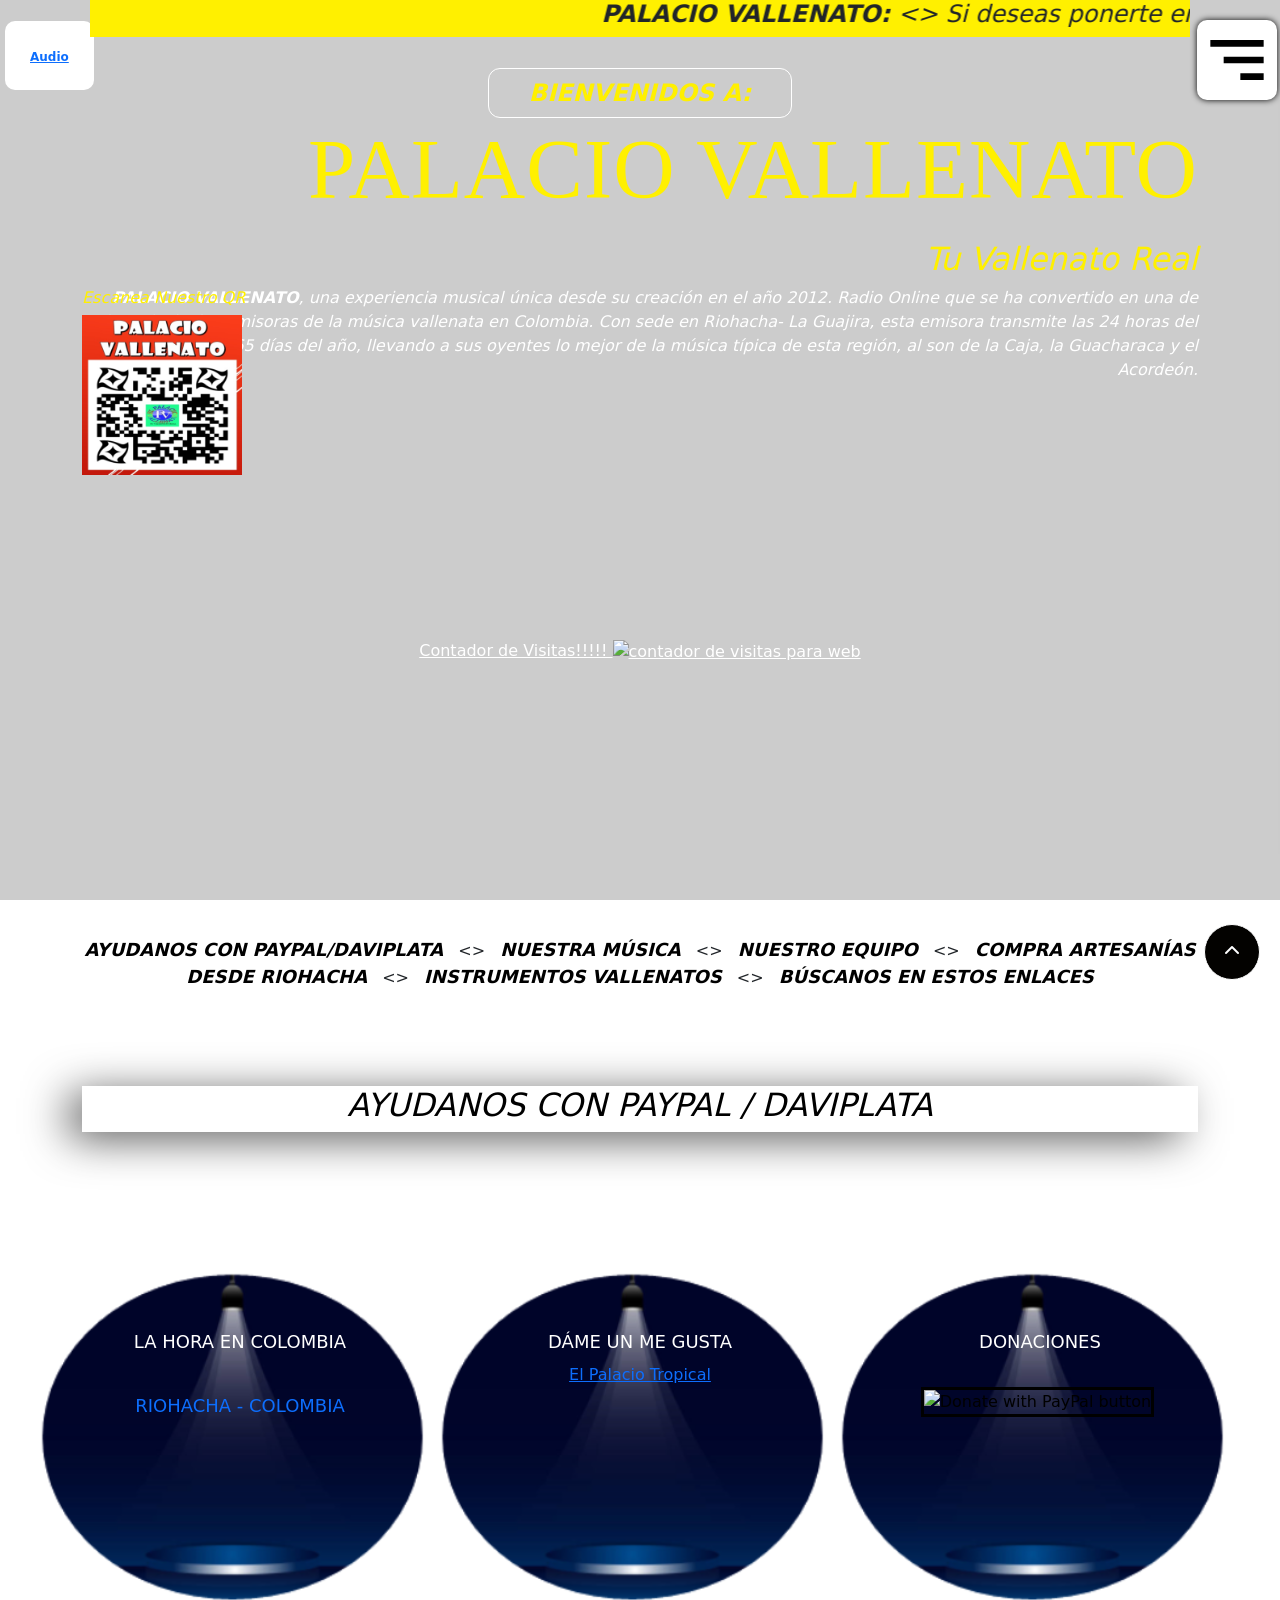
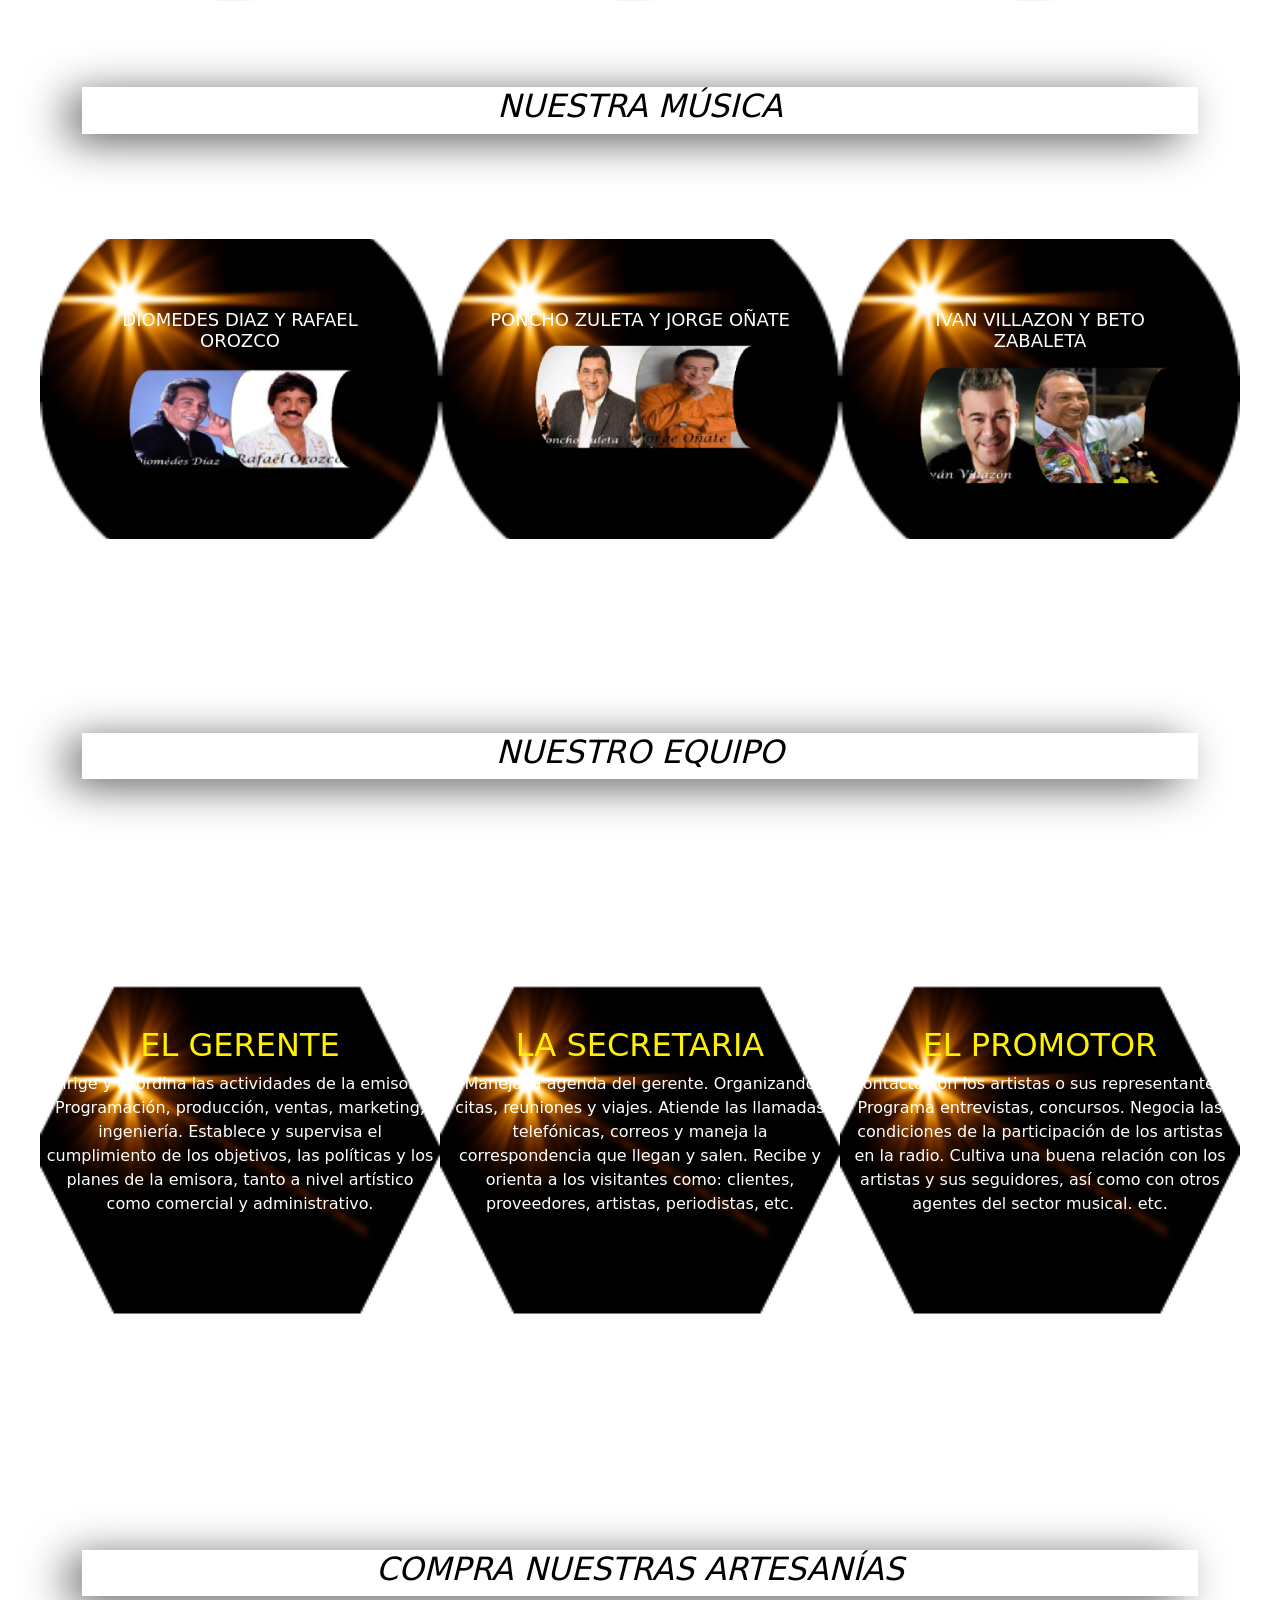
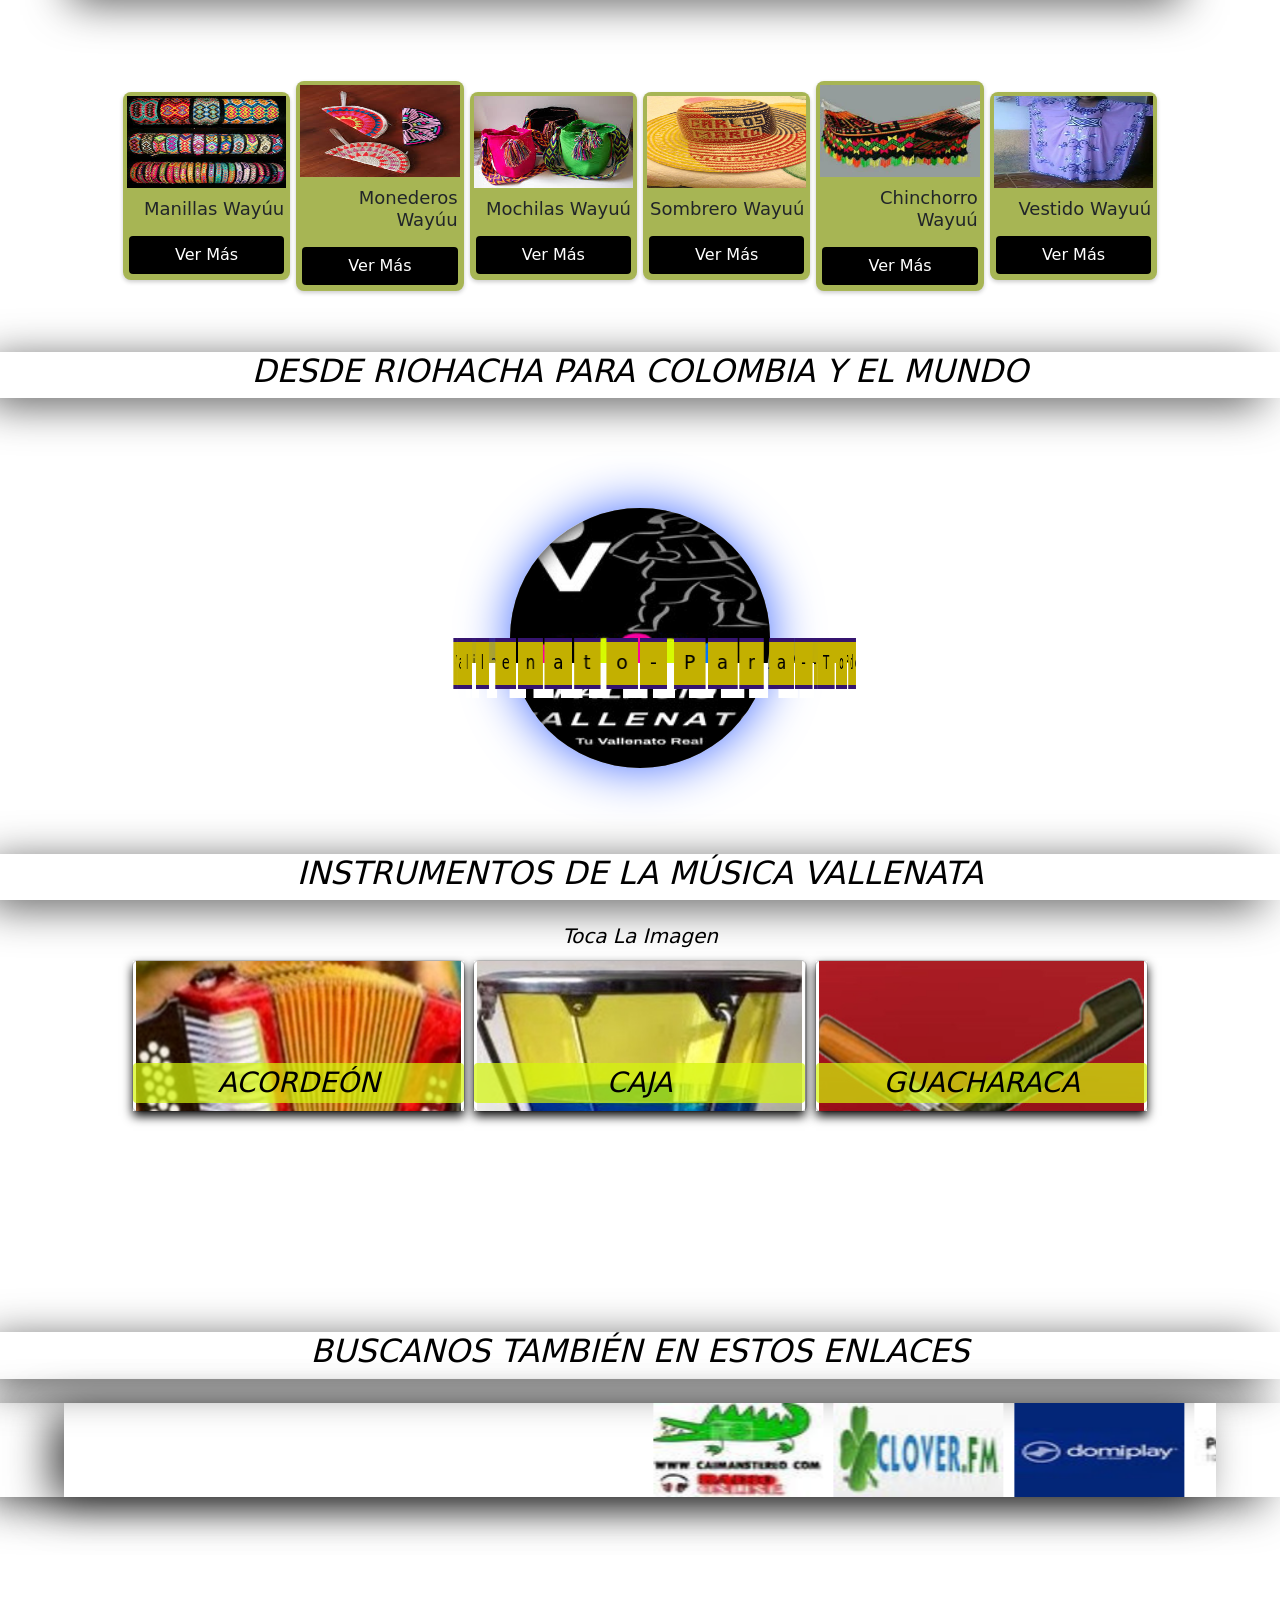
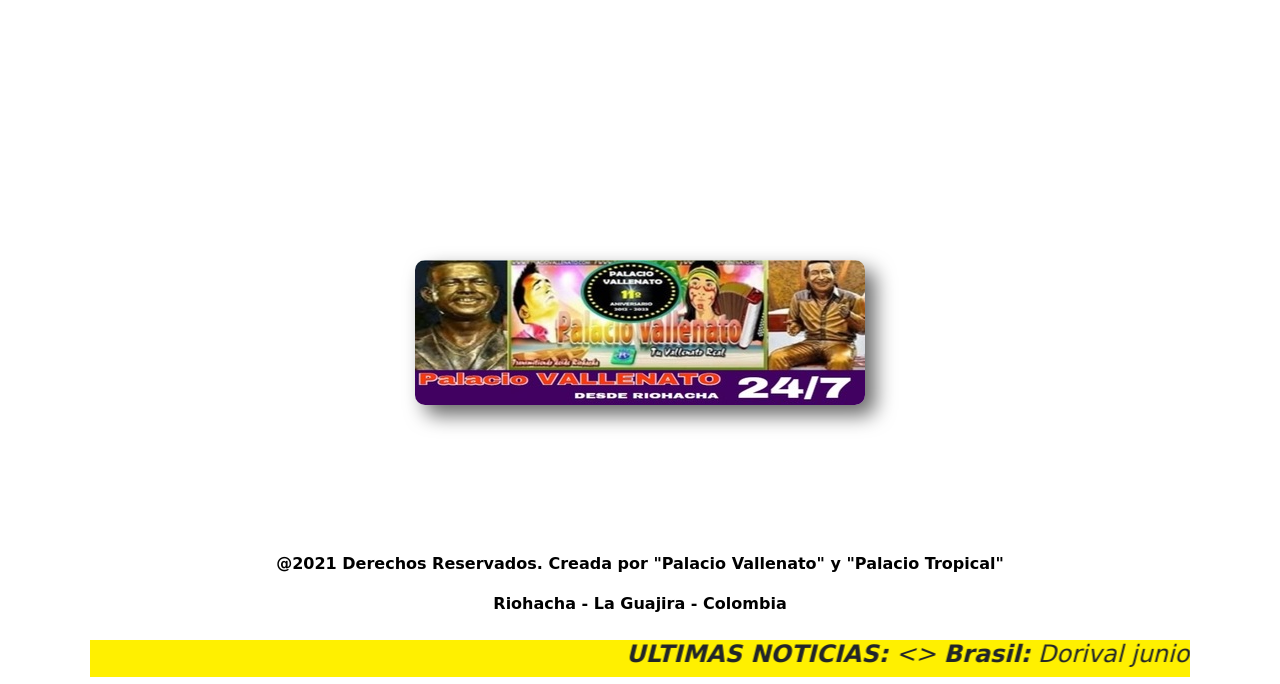
==== index.html @ cb75f9ae "luta" ====
<!doctype html>
<html lang="es">

<!----------- inicio del head ------------>
<head>
<meta charset="utf-8">

<meta  http-equiv="X-UA-compatible" content="ie=edge"/>
<meta name="author" content="LUCAS PALACIO PIMIENTA"/>
<meta name="keywordS" content="DEFENSA Y DIVULGACION DE LA MÚSICA VALLENATA"/>
<meta name="viewport" 
content="width=device-width, user-scalable=no, initial-scale=1.0,
maximum-scale=1.0, minimum-scale=1.0 ">  


<title>PALACIO VALLENATO</title>

<!---------- Inicio LINK ----------->
<link rel="icon" href="IMAGENES/40-logoICO.ico">

<link rel="stylesheet" href="https://pro.fontawesome.com/releases/v5.10.0/css/all.css"
integrity="sha384-AYmEC3Yw5cVb3ZcuHtOA93w35dYTsvhLPVnYs9eStHfGJvOvKxVfELGroGkvsg+p" 
crossorigin="anonymous"/>
<link href='https://unpkg.com/boxicons@2.1.4/css/boxicons.min.css' rel='stylesheet'>
<!--- probando 1 ---->
<link rel="stylesheet" href="https://unpkg.com/swiper/swiper-bundle.min.css" />
<link rel="stylesheet" type="text/css" href="css/Mochila.css">
<!--- probando 2---->
<link rel="stylesheet" type="text/css" href="css/styles.css">
<link rel="stylesheet" type="text/css" href="css/bootstrap-slider.min.css">
<link rel="stylesheet" type="text/css" href="css/relojdigital.css">
</link>
    <!-- inicio Bootstrap CSS -->
<link href="https://cdn.jsdelivr.net/npm/bootstrap@5.0.2/dist/css/bootstrap.min.css" rel="stylesheet" integrity="sha384-EVSTQN3/azprG1Anm3QDgpJLIm9Nao0Yz1ztcQTwFspd3yD65VohhpuuCOmLASjC" crossorigin="anonymous">
<!-- final Bootstrap CSS -->
<link rel="stylesheet" href="splide-4.1.3/dist/css/splide.min.css">

<!-- inicio contador visitas -->
<link rel="stylesheet" href="https://cdnjs.cloudflare.com/ajax/libs/font-awesome/6.0.0-beta2/css/all.min.css"><link rel="stylesheet" href="https://cdn.jsdelivr.net/npm/bootstrap@5.1.3/dist/css/bootstrap.min.css">
<!-- final contador visitas -->
    <!--------- Final LINK ----------->



<!--------- Inicio SCRIPT ----------->
<script src="js/bootstrap-slider.min.js"></script>
<script src="https://cdn.jsdelivr.net/bxslider/4.2.12/jquery.bxslider.min.js"></script>
<script src="https://kit.fontawesome.com/41bcea2ae3.js" crossorigin="anonymous"></script>
<script src="https://kit.fontawesome.com/eb496ab1a0.js” crossorigin=”anonymous"></script> 
<script src="splide-4.1.3/dist/js/splide.min.js"></script>
        <!-- inicio contador visitas -->
<script src="/socket.io/socket.io.js"></script>
        <!-- final contador visitas -->
<!--------- Final SCRIPT ----------->
</head>
<!------------- Final de head -------------------->



<!-----------------------------------inicio body --------------------------------------------------->
<body>
    <main>

<header class="header-porta">


<!----- Inicio Bloqueo y Fondo ------->
<div align="center">
<body oncontextmenu="return false" onkeydown="return false">
<video src="video/fondo.mp4" autoplay preload muted loop></video>
<!------- final Bloqueo y Fondo --------->


<!-------- Puedes Contactarnos------------------>
<div class="container-dos">
    <section  class="section"> 
        <article> 
<marquee width="86%" direction="left" bgcolor="#fff000" behavior="run" scrolldelay="8" loop="infinite">
<h4><b face="stencil" color="#000"><I>PALACIO VALLENATO:</b> <> Si deseas ponerte en contácto con nosotros puedes hacerlo a través de nuestra página web, "elpalaciovallenato.com" en el Menu/Contácto, donde encontrarás un formulario de contácto que podrás llenar con tus datos y mensaje. También puedes escribirnos a nuestro correo electrónico:
radioelpalaciovallenato@gmail.com ó lucaspalaciop17@gmail.com y tambien a través de nuestro WhatsApp +57 3023062929.
 </I></h4>
</marquee>
</article>
    </section>
</div>
<!-------------------------------------------------------------------------------------->



<div align="left">
<div class="now-playing">
    </div>

<a href="http://fm.rs/fm/?station_id=31549" target="popup" onclick="window.open('http://fm.rs/fm/?station_id=31549','popup','width=360, height=480'); return false;"><span title="Play - Alternate&#013;Escuchar en vivo" style="border-radius:10px; margin-left:5px;padding:25px;background-color:#fff;" class="wp-radio-player-play-pause listing dashicons dashicons-controls-play crveno"><span style="font-size:12px"><strong>Audio</strong>
</span></span>
</a>


<!-------------------------------------------------------------------------------------->
<div class="header-content container">
    <div class="header-txt">

<!------------------------------------------------->
<a href="#" class="btn-1" style="color: #fff000"><em><font size="5"><i>BIENVENIDOS A:</i></font></em></a>
<!-------------------------------------------------> 

<div align="right">
<h1 class="neon"><font face="stencil" style="color: #fff000">PALACIO VALLENATO</font></h1>
</div>
        
<div align="right">
<h4 style="color: #fff000"><em><font size="6.5">Tu Vallenato Real</em></font></h4>
</div>

<div align="right">
<p1 style="color: #FFF"><i><b>PALACIO VALLENATO</b>, una experiencia musical única desde su creación en el año 2012. Radio Online que se ha convertido en una de<br> las principales emisoras de la música vallenata en Colombia. Con sede en Riohacha- La Guajira, esta emisora transmite las 24 horas del<br> día los 365 días del año, llevando a sus oyentes lo mejor de la música típica de esta región, al son de la Caja, la Guacharaca y el Acordeón.
        
<!-------------------
<div align="right">
<p1 style="color: #FFF"><i><b>Radio Online</b>, creada en el año 2012 y que transmite desde Riohacha - La Guajira - Colombia las 24 horas del día. <br> Su objetivo es la defensa, divulgación y difusión  de la música vallenata, la máxima expresión folclórica de Colombia. <br>Al son de la Caja, la Guacharaca y el Acordeón, escucharas las mejores canciones de este gran género musical.
<!------------------->
</i></p1>
</div>
<!--------------------------------------------------------------------------->

<br><br><br>

<!----------------------------------------------------------------------------->
<!---- INICIO Reproductor ---->
<div align="center">
    <div class="home-flexy">
<!------------------->
<iframe name="contenedorPlayer" class="cuadroBordeado" allow="autoplay" width="80%" height="130px" marginwidth=0 marginheight=0 hspace=0 vspace=0 frameborder=0 scrolling=no  src="https://cp.usastreams.com/pr2g/APPlayerRadioHTML5.aspx?stream=https://play8.tikast.com/proxy/lucas?mp=/;&fondo=12&formato=mp3&color=10&titulo=2&autoStart=1&vol=5&tipo=22&nombre=PALACIO+VALLENATO&server=https://play8.tikast.com/proxy/lucasCHUMILLASmp=/index.htmlCHUMILLASsid=1"></iframe>
       <!------------------->
</div>
    </div>
<br>
</section>
<br>
    <!---- FINAL Nuevo Reproductor ----->
<!-------------------------------------------------------------------------------------->



<!--------QR Pv----->
<div align="left">
    <div class="contable2">
<h6 style="color: #fff000"><i>Escanea Nuestro QR</i></h6>
<img border='0' height='160' width='160' src='images/QR-pv.jpg'/>
</div></div>
        <!------------------->


<!---------- Inicio Contador de visitas ----------->
<div align="center">
    <div class="home-torre">
<a href="https://www.contadorvisitasgratis.com" title="contador de visitas para web" style="color: #fff">Contador de Visitas!!!!!  <img src="https://counter8.optistats.ovh/private/contadorvisitasgratis.php?c=pqw2lb7xfxughw11ggxsyrxmwbjgj62c" border="0" title="contador de visitas para web" alt="contador de visitas para web"></a>
<!--------- Final Contador de visitas ----------->
</header>


<br><br><br> <br><br><br> <br>


<!------ Inicio de Redireccion hacia abajo--------->
         
<div align="center">
    <div class="pimienta">

<a href="#ayudanos-con-paypal-o-daviplata"><font size="4.5"><b><i>AYUDANOS CON PAYPAL/DAVIPLATA</i></b></font></a> <>
                
<a href="#nuestra-musica"><font size="4.5"><b><i>NUESTRA MÚSICA</i></b></font></a>  <>
    
<a href="#nuestro-equipo"><font size="4.5"><b><i>NUESTRO EQUIPO</i></b></font></a> <>
    
<a href="#compra-nuestras-artesanias"><font size="4.5"><b><i>COMPRA ARTESANÍAS</i></b></font></a>
<br>

<a href="#desde-riohacha-para-colombia-y-el-mundo"><font size="4.5"><b><i>DESDE RIOHACHA</i></b></font></a> <> 

<a href="#instrumentos-vallenatos"><font size="4.5"><b><i>INSTRUMENTOS VALLENATOS</i></b></font></a> <>         
    
<a href="#buscanos-en-estos-enlaces"><font size="4.5"><b><i>BÚSCANOS EN ESTOS ENLACES</i></b></font></a> 
</div>
<!------------------ Final de Redireccion ------------------->



<!----------------------------- Inicio del menu --------------------------------->
<nav>
<div class="header-content container">
   
<img src="IMAGENES/menu-alt-right.svg" alt=""  class="menu">
  <br>

<nav class="menu-navegacion">
<img src="images/40-logoICO.ico"  alt="" class="photo">
<p class="name" style color="white">LuPaPi</p>
  
<a href="#INICIO" target="_blank" class="social-media-icon">
<i class="bx bxs-home" title="Inicio"></i></a>
  
<a href="SOMOS.html" target="_blank" class="social-media-icon">
<i class='bx bxs-notification-off' title="Sómos"></i></a>
  
<a href="ARTISTAS.html" target="_blank" class="social-media-icon">
<i class='bx bxs-image' title="artistas"></i></a>
  
<a href="CONTÁCTO.html" target="_blank" class="social-media-icon">
<i class='bx bxs-contact' title="Contácto"></i></a>
    
<a href="https://www.facebook.com/" 
target="_blank" class="social-media-icon"> 
<i class='bx bxl-facebook' title="Facebook"></i></a>
  
<a href="https://twitter.com/LucasPa20202021" target="_blank" class="social-media-icon">
<i class='bx bxl-twitter' title="Twitter"></i></a>
  
<a href="https://wa.me/573023062929?text=Hola%20Escribenos%20y%20envíanos%20tu%20mensaje" target="_blank" class="social-media-icon">
<i class='bx bxl-whatsapp-square' title="WhatsApp"></i></a>
  
<a href="https://linktr.ee/elpalaciotropical.com" target="_blank" class="social-media-icon">
<i class='bx bxl-instagram' title="Instagram"></i></a>
  
<a href="https://t.me/LUCAS011957" target="_blank" class="social-media-icon">
<i class='bx bxl-telegram' title="Telegram"></i></a>

<a href="https://www.youtube.com/" target="_blank" class="social-media-icon">
<i class='bx bxl-youtube' title="Youtube"></i></a>

<a href="https://www.canva.com/" target="_blank" class="social-media-icon">
<i class='bx bxl-canva' title="Canva"></i></a>

<a href="https://www.gmail.com/" target="_blank" class="social-media-icon">
<i class='bx bxl-gmail' title="Gmail"></i></a>
           <!---------- Final del menu ----------->
  </nav>
    <!----------------------------- final del menu --------------------------------->  


<br><br><br>


<!---------------------------------------------------------------------------->
<!------- inicio  paypal - me gusta - reloj ---------->
<article>
    <div id="vende"></div>
        <div class="container-dos" id="ayudanos-con-paypal-o-daviplata">

<section class="parrafo3 text-center">
<style>.parrafo3 {color: black;}</style>
<h2 align="center" style="color: #000"><em><font size="6.5"><i>Ayudanos Con Paypal / Daviplata</i></font></em></h2>
</section>
    </article>

<section class="general container">
<div class="general-content">

<!---------->    
<div class="general-7 txt"> <br>
    <h3>La Hora en Colombia</h3>    
<img style="text-align:center;padding:1em 0;"> <h3><a style="text-decoration: #000;" 
href="https://www.zeitverschiebung.net/es/city/3670745"><span style="color:#000;"></span>Riohacha - Colombia</a></h3> 
<iframe src="https://www.zeitverschiebung.net/clock-widget-iframe-v2?language=es&size=medium&timezone=America%2FBogota" width="300" height="110" frameborder="0" seamless></iframe>
</div>    
 <!---------->   

 <!---------->   
<div class="general-7 txt"> <br>
    <h3>Dáme un me Gusta</h3>
<script async defer crossorigin="anonymous" 
src="https://connect.facebook.net/es_LA/sdk.js#xfbml=1&version=v7.0" nonce="2TiyFCRg"></script>
<div class="fb-page" data-href="https://www.facebook.com/El-Palacio-Tropical-102896371337981/?modal=admin_todo_t" data-tabs="timeline" data-width="300" data-height="115" data-small-header="false" 
data-adapt-container-width="true" data-hide-cover="false" data-show-facepile="true">
<blockquote cite="https://www.facebook.com/El-Palacio-Tropical- 102896371337981/?modal=admin_todo_t" class="fb-xfbml-parse-ignore"><a href="https://www.facebook.com/ El-Palacio-Tropical-102896371337981/?
modal=admin_todo_t">El Palacio Tropical</a></blockquote>
    </div>
        </div>    
<!---------->

<!---------->
<div class="general-7 txt"> <br>
    <h3>Donaciones</h3>
    <br>
<form action="https://www.paypal.com/donate" method="post" target="_top"><input type="hidden" name="hosted_button_id" value="3SSLJQG8Y5FPW"/>
<input type="image" src="https://www.paypalobjects.com/en_US/i/btn/btn_donateCC_LG.gif" border="3" 
name="submit" title="PayPal - The safer, easier way to pay online!" alt="Donate with PayPal button"/> 
<img alt="" border="" src="https://www.paypal.com/en_CO/i/scr/pixel.gif" width="360" height=""/>
</form>
</div>    
<!---------->
    </div>
</section>
<!------- Final paypal - me gusta - reloj ------------>
<!---------------------------------------------------------------------------->



<!-------------------------------------------------------------------------------------->  
<article>
    <div id="vende"></div>
    <div class="container-dos" id="nuestra-musica">

<section class="parrafo3 text-center">
<style>.parrafo3 {color: black;}</style>
<h2 align="center" style="color: #000"><em><font size="6.5"><i>Nuestra Música</i></font></em></h2>
</section>
    </article>

<section class="general container">
    <h2> </h2>
<div class="general-content">

<div class="general-1 txt"> 
<h3>DIOMEDES DIAZ y RAFAEL OROZCO</h3>
<img src="images/10.png">
<p> </p>
</div>

<div class="general-2 txt">
<h3>PONCHO ZULETA y JORGE OÑATE</h3>
<img src="images/11.png">
<p>  </p>
</div>

<div class="general-3 txt">
<h3>IVAN VILLAZON y BETO ZABALETA</h3>
<img src="images/12.png">
<p> </p>
</div>
    </div>
</section>
<!--------------------------------------------------------------------------->
<br><br><br> <br><br><br>



<!---------------------------------------------------------------------------->
<!----- inicio Nuestro Equipo ----->
<article>
    <div id="vende"></div>
    <div class="container-dos" id="nuestro-equipo">

<section class="parrafo3 text-center">
<style>.parrafo3 {color: black;}</style>
<h2 align="center" style="color: #000"><em><font size="6.5"><i>Nuestro Equipo</i></font></em></h2>
</section>
    </article>
    
<br><br><br>

<section class="general g2 container">
<div class="general-content">

<div class="general-4 txt">
<h2 style="color: #fff000">EL GERENTE</h2>
<p style="color: #fff">Dirige y coordina las actividades de la emisora: Programación, producción, ventas, marketing, ingeniería. Establece y supervisa el cumplimiento de los objetivos, las políticas y los planes de la emisora, tanto a nivel artístico como comercial y administrativo.</p>
</div>

<div class="general-5 txt">
<h2 style="color: #fff000">LA SECRETARIA</h2>
<p style="color: #fff">Maneja la agenda del gerente. Organizando citas, reuniones y viajes. Atiende las llamadas telefónicas, correos y maneja la correspondencia que llegan y salen. Recibe y orienta a los visitantes como: clientes, proveedores, artistas, periodistas, etc.</p>
</div>

<div class="general-6 txt">
<h2 style="color: #fff000">EL PROMOTOR</h2>
<p style="color: #fff">Contacta con los artistas o sus representantes. Programa entrevistas, concursos. Negocia las condiciones de la participación de los artistas en la radio. Cultiva una buena relación con los artistas y sus seguidores, así como con otros agentes del sector musical. etc.</p>
</div>
    </div>
</section>
<!----- final Nuestro Equipo ----->
<!------------------------------------------------->
<br><br><br> <br><br><br>



<!------------------------------------------------------------------------------------------->
<!------- inicio nuestras Artesanías ------------>
<article>
    <div id="vende"></div>
        <div class="container-dos" id="compra-nuestras-artesanias">
    
<section class="parrafo3 text-center">
<style>.parrafo3 {color: black;}</style>
<h2 align="center" style="color: #000"><em><font size="6.5"><i>Compra Nuestras Artesanías</i></font></em></h2>
</section>
    </article>
<!-------  final nuestras Artesanías ----------->
        <br><br><br>
            
<!---- Inicio Buscas mochilas -------->
<div align="right">
<section>
<div class="mochila-container">
            
        <!---- 01 - 1------>
<div class="mochila">
<img src="images/01.jpg">
<div class="mochila-content">
<h3>Manillas Wayúu</h3>
<a href="01Manillas.html" target="_blank" width="100%" height="350" class="btn">Ver Más</a>
</div>
    </div>
        <!---- 01 - 2------>
            
         <!---- 02 - 1------>
<div class="mochila">
<img src="images/02.jpg">
<div class="mochila-content">
<h3>Monederos Wayúu</h3>
<a href="02SobresyMonederos.html" target="_blank" width="100%" height="350" class="btn">Ver Más</a>
</div>
    </div>
        <!---- 02 - 2------>
            
        <!---- 03 - 1------>
<div class="mochila">
<img src="images/03.jpg">
<div class="mochila-content">
<h3>Mochilas Wayuú</h3>
<a href="03Mochila.html" target="_blank" width="100%" height="350" class="btn">Ver Más</a>
</div>
    </div>
        <!---- 03 - 2------>
                  
        <!---- 04 - 1------>
<div class="mochila">
<img src="images/04.jpg">
<div class="mochila-content">
<h3>Sombrero Wayuú</h3>
<a href="04Sombreros.html" target="_blank" width="100%" height="350" class="btn">Ver Más</a>
</div>
    </div>
        <!---- 04 - 2------>
            
        <!---- 05 - 1------>
<div class="mochila">
<img src="images/05.jpg">
<div class="mochila-content">
<h3>Chinchorro Wayuú</h3>
<a href="05Chinchorros.html" target="_blank" width="100%" height="350" class="btn">Ver Más</a>
</div>
    </div>
        <!---- 05 - 2------>
            
        <!---- 06 - 1------>
<div class="mochila">
<img src="images/06.jpg">
<div class="mochila-content">
<h3>Vestido Wayuú</h3>
<a href="06Vestidos.html" target="_blank" width="100%" height="350" class="btn">Ver Más</a>
</section>
    </div>
        </div>
            </div>
        <!---- 06 - 2------>
    <!-------  Final nuestras Artesanías ----------->
<!------------------------------------------------------------------------------------------------>
<br><br>





<!---------- Inicio Giramundo  -------->
<article>
    <div id="desde-riohacha"></div>
<div class="container-dos" id="desde-riohacha-para-colombia-y-el-mundo">

<section class="parrafo3 text-center"> 
<style>.parrafo3 {color: black;}</style>
<h2 align="center" style="color:#000"><em><font size="6"><i>Desde Riohacha Para Colombia y El Mundo</i>
</font></em></h2>
</section>
    </article>
          
<br><br><br> <br><br><br> <br><br><br> <br>
    
<section>
    <div class="earth"></div>
         <div class="circle">

            <span style="--i:1;">P</span> 
            <span style="--i:2;">a</span>
            <span style="--i:3;">r</span>
            <span style="--i:4;">a</span>
            <span style="--i:5;">-</span>
            <span style="--i:6;">T</span>
            <span style="--i:7;">o</span>
            <span style="--i:8;">d</span>
            <span style="--i:9;">o</span>
            <span style="--i:10;">-</span>
            <span style="--i:11;">E</span>
            <span style="--i:12;">l</span>
            <span style="--i:13;">-</span>
            <span style="--i:14;">M</span>
            <span style="--i:15;">u</span>
            <span style="--i:16;">n</span>
            <span style="--i:17;">d</span>
            <span style="--i:18;">o</span>
            <span style="--i:19;">-</span>
            <span style="--i:20;">P</span>
            <span style="--i:21;">a</span>
            <span style="--i:22;">l</span>
            <span style="--i:23;">a</span>
            <span style="--i:24;">c</span>
            <span style="--i:25;">i</span>
            <span style="--i:26;">o</span>
            <span style="--i:27;">-</span>
            <span style="--i:28;">V</span>
            <span style="--i:29;">a</span>
            <span style="--i:30;">l</span>
            <span style="--i:31;">l</span>
            <span style="--i:32;">e</span>
            <span style="--i:33;">n</span>
            <span style="--i:34;">a</span>
            <span style="--i:35;">t</span>
            <span style="--i:36;">o</span>
            <span style="--i:37;">-</span>

</div>
</section>
</div>
<!------- Final Giramundo  ------------>
<br><br><br> <br><br><br> <br><br><br>



<!--------------------------------------------------------------------------------------->
<!------ Inicio instrumentos vallenatos! ----------->
<article>
    <div id="vende"></div>
        <div class="container-dos" id="instrumentos-vallenatos">
    
<section class="parrafo3 text-center">
<style>.parrafo3 {color: black;}</style>
<h2 align="center" style="color: #000"><em><font size="6.5"><i>Instrumentos de la Música Vallenata</i></font></em></h2>
</section>
    </article>
            
    <br>
            
<div align="center">
<a style="color: #000"><h5><em><i>Toca La Imagen</i></em></h5></a>
    
    <!-------- Inicio Las acordeon -------->
                
<div class="totumo-head animate-pv">
                
<div class="card">
<svg><rect></rect></svg>
<div class="face front">
                        
<img src="images/27-elacordeon.png" class="elacordeon" alt="">
<h3 style="color: #000"><em><i>ACORDEÓN</i></em></h3>
</div>
                
<div class="face back">
<h5 style="color: #000">EL ACORDEÓN</h5>
<br>
                
<h6 style="color: #000"><p><i>Instrumento musical armónico de viento, conformado por un fuelle cerrado por dos cajas armónicas de madera y un diapaxon. <br>Con una palanca se cambia el sistema de bajos, botones ubicados a la izquierda del mismo. </i></p></h6>
                
<div class="link">
</div>
    </div>
</div> 
<!-------- Final EL ACORDEÓN -------->
                
<!-------- Inicio La Caja--------->
<div class="card">
<svg><rect></rect></svg>
<div class="face front">
                            
<img src="images/28-lacaja.png" class="lacaja" alt="">
<h3 style="color: #000"><em><i>CAJA</i></em></h3>
</div>
                
<div class="face back">
<h5 style="color: #000">LA CAJA</h5>
<br>
                
<h6 style="color: #000"><p><i>Instrumento musical de percusión. <br>Pequeño tambor cónico(40cmX30cm), un parche de buche de caimán, cuero de chivo, venado o carnero, con anillos de tensión y se ajusta sobre las piernas para su ejecución. <br>Más ancha arriba que abajo. </i></p></h6>
                
<div class="link">
</div> 
    </div> 
</div>  
<!-------- Final CAJA -------->
                
<!------- Inicio La guacharaca----------->        
<div class="card"> 
<svg><rect></rect></svg>
<div class="face front">
                
<img src="images/29-laguacharaca.png" class="laguacharaca"  alt="">
<h3 style="color: #000"><em><i>GUACHARACA</i></em></h3>
</div>
                
<div class="face back">
<h5 style="color: #000">LA GUACHARACA</h5>
<br>
                
<h6 style="color: #000"><p><i>Instrumento idiófono de raspado hecho de caña o de lata (40cmx4cm). Se compone de dos partes: La guacharaca misma con uperficie corrugada, y el peine o trinche(de alambre duro) y mango de madera, usado para rascar la superficie corrugada. </i></p></h6>
                
<div class="link">
</div>     
    </div> 
</div>
    </div>  
<!-------- Final La GUACHARACA -------->
<!--------- Final instrumentos VALLENATOS! ------------------------>
    
    
    <br><br><br> <br><br><br>   <br><br><br> 

<!------- inicio Buscanos ------------>
<article>
    <div id="vende"></div>
        <div class="container-dos" id="buscanos-en-estos-enlaces">
    
<section class="parrafo3 text-center">
<style>.parrafo3 {color: black;}</style>
<h2 align="center" style="color: #000"><em><font size="6.5"><i>Buscanos también en estos Enlaces</i></font></em></h2>
</section>
    </article>
<!-------  final Buscanos ----------->        
<br>

<!-------------------------------------------------------------------------------------->        
<!---- inicio Agregar Radios -------->
<article> 
    <section class="parrafo3 text-center">
        <marquee width="90%" direction="left"> 
            <style>.parrafo3 marquee {color: #000;} </style>
 

    <!-------- CON LA C  ----------------->
    
<a href='https://caimanstereo.com/palaciovallenatocom-en-vivo/'+
target='_blank' imageanchor='1' style='margin-left:  0.1em; margin-right: 0.1em;'>
<img border='0' height='94' width='170'
src='fotologosagregados/caimanstereo.jpg'/></a>
        
<a href='https://clover.fm/46228-el-palacio-vallenato-radio.html'
target='_blank' imageanchor='1' style='margin-left:  0.1em; margin-right: 0.1em;'>
<img border='0' height='94' width='170'
src='fotologosagregados/clover.jpg'/></a>
        
<a href='https://co.domiplay.net/escuchar/palaciovallenato'
target='_blank' imageanchor='1' style='margin-left: 0.1em; margin-right: 0.1em;'>
<img border='0' height='94' width='170'
src='fotologosagregados/codomiplay.jpg'/></a>
        
        <!-------   CON LA E  --------->
        
<a href='https://elpalaciovallenato.es.tl/'
target='_blank' imageanchor='1' style='margin-left: 0.1em; margin-right: 0.1em;'>
<img border='0' height='94' width='170'
src='fotologosagregados/elpa.es.tl.jpg'/></a>
        
<a href='https://elpalaciovallenato.jimdofree.com/'
target='_blank' imageancor='1' style='margin-left: 0.1em; margin-right: 0.1em;'>
<img border='0' height='94' width='170'
src='fotologosagregados/elpa.jimdo.jpg'/></a>
        
<a href='https://emisorasenvivo.co/el-palacio-vallenato#'
target='_blank' imageanchor='1' style='margin-left:  0.1em; margin-right: 0.1em;'>
<img border='0' height='94' width='170'
src='fotologosagregados/emisorasenvivo.co.jpg'/></a> 
           
<a href='https://emisoras-en-vivo.co/el-palacio-vallenato' 
target='_blank' imageanchor='1' style='margin-left:  0.1em; margin-right: 0.1em;'>
<img border='0' height='94' width='170'
src='fotologosagregados/emisoras-en-vivo.co.jpg'/></a>
    
<a href='https://emisorasenvivo.com.co/1577-palaciovallenato-com.html' 
target='_blank' imageanchor='1' style='margin-left:  0.1em; margin-right: 0.1em;'>
<img border='0' height='94' width='170' 
src='fotologosagregados/emisorasenvivo.com.co.jpg'/></a>
        
<a href='http://es.streema.com/radios/play/Palacio_Vallenato'
target='_blank' imageanchor='1' style='margin-left:  0.1em; margin-right: 0.1em;'>
<img border='0' height='94' width='170'
src='fotologosagregados/es.streema.png'/></a>
        
<a href='https://escuchar.radio/palaciovallenato'
target='_blank' imageanchor='1' style='margin-left:  0.1em; margin-right: 0.1em;'>
<img border='0' height='94' width='170'
src='fotologosagregados/escuchar.radio.png'/></a>
        
<a href='http://eurobroadcast.eu/w/wp-radio/?player=popup&station_id=38039' 
target='_blank' imageanchor='1' style='margin-left:  0.1em; margin-right: 0.1em;'>
<img border='0' height='94' width='170'
src='fotologosagregados/euro.jpg'/></a>
        
<a href='https://evibe.me/41252-EL-PALACIO'
target='_blank' imageanchor='1' style='margin-left:  0.1em; margin-right: 0.1em;'>
<img border='0' height='94' width='170'
src='fotologosagregados/evibe.jpg'/></a>  
        
        <!-----   CON LA F  ----------->
        
<a href='https://fm.rs/co/el-palacio-vallenato/'
target='_blank' imageanchor='1' style='margin-left:  0.1em; margin-right: 0.1em;'>
<img border='0' height='94' width='170'
src='fotologosagregados/fm.rs.jpg'/></a> 
        
<a href='http://fmstream.org/index.php?i=551837'
target='_blank' imageanchor='1' style='margin-left:  0.1em; margin-right: 0.1em;'>
<img border='0' height='94' width='170' 
src='fotologosagregados/fmstream.jpg'/></a>
        
<a href='https://fmcube.net/radiostation/air/el-palacio-vallenato'
target='_blank' imageanchor='1' style='margin-left:  0.1em; margin-right: 0.1em;'>
<img border='0' height='94' width='170' 
src='fotologosagregados/fmcube.png'/></a>
        
        <!-----   CON LA G  ------------>
        
<a href='https://gardenradio.media/co-el-palacio-vallenato#'
target='_blank' imageanchor='1' style='margin-left: 0.1em; margin-right: 0.1em;'> 
<img border='0' height='94' width='170' 
src='fotologosagregados/gardenradio.media.jpg'/></a>
        
<a href='https://gooradios.com/radio/155329-riohacha-el-palacio-vallenato.html'
target='_blank' imageanchor='1' style='margin-left:  0.1em; margin-right: 0.1em;'>
<img border='0' height='94' width='170' 
src='fotologosagregados/gooradios.png'/></a>
         
        <!-----   CON LA K  ---------->
        
<a href='https://keepone.net/radio/k110074/el-palacio-vallenato'
target='_blank'   imageanchor='1' style='margin-left:  0.1em; margin-right: 0.1em;'>
<img border='0' height='94' width='170'
src='fotologosagregados/keepone.jpg'/></a>
        
        <!----------   CON LA L  -------->
        
<a href='https://lalaradio.online/radio/palaciovallenato-com/'
target='_blank' imageanchor='1' style='margin-left: 0.1em; margin-right: 0.1em;'> 
<img border='0' height='94' width='170'
src='fotologosagregados/lalaradio.online.png'/></a> 
        
<a href='https://listenradio.gr/station/palacio-vallenato/'
target='_blank' imageanchor='1' style='margin-left:  0.1em; margin-right: 0.1em;'>
<img border='0' height='94' width='170'
src='fotologosagregados/listenradio.jpg'/></a> 
        
<a href='https://liveradio.de/el-palacio-vallenato'
target='_blank' imageanchor='1' style='margin-left:  0.1em; margin-right: 0.1em;'>
<img border='0' height='94' width='170'
src='fotologosagregados/liveradio.de.jpg'/></a>
        
<a href='https://liveradio.world/?s=PALACIO+VALLENATO '
target='_blank' imageanchor='1' style='margin-left: 0.1em; margin-right: 0.1em;'>
<img border='0' height='94' width='170'
src='fotologosagregados/liveradio.world.png'/></a>     
        
<a href='https://lucaspalaciopimien.wixsite.com/el-palacio-vallenato'
target='_blank' imageanchor='1' style='margin-left: 0.1em; margin-right: 0.1em;'>
<img border='0' height='94' width='170'
src='fotologosagregados/lucaswix.jpg'/></a> 
            
        <!--------   CON LA M  -------->
        
<a href='https://milemisoras.com/radio/el-palacio-vallenato-online/'
target='_blank' imageanchor='1' style='margin-left:  0.1em; margin-right: 0.1em;'>
<img border='0' height='94' width='170'
src='fotologosagregados//milemisoras.png'/></a>
        
<a href='http://www.myradiotuner.com/?StationID=21212'
target='_blank' imageanchor='1' style='margin-left:  0.1em; margin-right: 0.1em;'>
<img border='0' height='94' width='170'
src='fotologosagregados//myradiotuner.jpg'/></a>
        
<a href='https://mytuner-radio.com/es/emisora/el-palacio-vallenato-472377/'
target='_blank' imageanchor='1' style='margin-left:  0.1em; margin-right: 0.1em;'>
<img border='0' height='94' width='170'
src='fotologosagregados//mytuner.jpg'/></a>
        
      
         <!-------   CON LA O  ---------->
        
<a href='https://oiradio.co/el-palacio-vallenato-s271853'
target='_blank' imageanchor='1' style='margin-left: 0.1em;  margin-right: 0.1em;'>
<img border='0' height='94' width='170'
src='fotologosagregados/oiradio.jpg'/></a>
        
<a href='http://online-radio.eu/radio/67352-palaciovallenato-com'
target='_blank' imageanchor='1' style='margin-left:  0.1em; margin-right: 0.1em;'>
<img border='0' height='94' width='170'
src='fotologosagregados/online-radio.eu.jpg'/></a>
          
<a href='https://onlineradiobox.com/co/palaciovallenato/?cs=co.palaciovallenato'
target='_blank' imageanchor='1' style='margin-left: 0.1em; margin-right: 0.1em;'>
<img border='0' height='94' width='170'
src='fotologosagregados/onlineradiobox.jpg'/></a> 
            
<a href='https://openradio.app/station/el-palacio-vallenato-ovfia59q?utm_source=m3'
target='_blank' imageanchor='1' style='margin-left:  0.1em; margin-right: 0.1em;'>
<img border='0' height='94' width='170'
src='fotologosagregados/openradio.jpg'/></a>
        
         
        <!-------   CON LA P  ---------->
           
<a href='http://palaciovallenato.emiweb.es/'
target='_blank' imageanchor='1' style='margin-left: 0.1em; margin-right: 0.1em;'>
<img border='0' height='94' width='170'
src='fotologosagregados/pala.emiweb.jpg'/></a> 
        
<a href='https://pcradio.ru/radio/el-palacio-vallenato'
target='_blank' imageanchor='1' style='margin-left:  0.1em; margin-right: 0.1em;'>
<img border='0' height='94' width='170' 
src='fotologosagregados/pcradio.png'/></a>
        
<a href='http://pea.fm/es/3666-listen.html'
target='_blank' imageanchor='1' style='margin-left:  0.1em; margin-right: 0.1em;'>
<img border='0' height='94' width='170'
src='fotologosagregados/peafm.jpg'/></a>    
          
<a href='https://portalemisoras.com/station/el-palacio-vallenato/'
target='_blank' imageanchor='1' style='margin-left:  0.1em; margin-right: 0.1em;'>
<img border='0' height='94' width='170'
src='fotologosagregados/portalemisoras.jpg'/></a> 
          
<a href='https://procachannels.com/radio/EL-PALACIO-VALLENATO-iK657893124'
target='_blank' imageanchor='1' style='margin-left: 0.1em; margin-right: 0.1em;'> 
<img border='0' height='94' width='170'
src='fotologosagregados/procachannels.png'/></a>
        
        
        <!------   CON LA R  ------->
        
<a href='https://raddio.net/373602-el-palacio-vallenato/'
target='_blank' imageanchor='1' style='margin-left:  0.1em; margin-right: 0.1em;'>
<img border='0' height='94' width='170'
src='fotologosagregados/raddio.jpg'/></a>
        
<a href='http://radio.garden/listen/palaciovallenato-com/NUk36A9k'
target='_blank' imageanchor='1' style='margin-left: 0.1em; margin-right: 0.1em;'>
<img border='0' height='94' width='170'
src='fotologosagregados/radio.garden.jpg'/></a>
        
<a href='https://radio.streamitter.com/station/el-palacio-vallenato-2UUM9C'
target='_blank' imageanchor='1' style='margin-left:  0.1em; margin-right: 0.1em;'>
<img border='0' height='94' width='170'
src='fotologosagregados/radio.streamitter.jpg'/></a>
        
<a href='http://radiobersama.com/palacio-vallenato/ '
target='_blank' imageanchor='1' style='margin-left: 0.1em; margin-right: 0.1em;'>
<img border='0' height='94' width='170' 
src='fotologosagregados/radiobersama.jpg'/></a>
        
<a href='https://radiogage.com/?keyword=EL%20PALACIO%20VALLENATO&country&genre'
target='_blank' imageanchor='1' style='margin-left: 0.1em; margin-right: 0.1em;'> 
<img border='0' height='94' width='170'
src='fotologosagregados/radiogage.jpg'/></a>
        
<a href='http://radiolivestation.com/palaciovallenato-com/' 
target='_blank' imageanchor='1' style='margin-left:  0.1em; margin-right: 0.1em;'>
<img border='0' height='94' width='170'
src='fotologosagregados/radiolivestation.jpg'/></a>
        
<a href='https://radioly.app/radio/el-palacio-vallenato/'
target='_blank' imageanchor='1' style='margin-left: 0.1em; margin-right: 0.1em;'>
<img border='0' height='94' width='170'
src='fotologosagregados/radioly.jpg'/></a>
        
<a href='https://radiomixer.net/es/col/palaciovallenato'
target='_blank' imageanchor='1' style='margin-left:  0.1em; margin-right: 0.1em;'>
<img border='0' height='94' width='170'
src='fotologosagregados/radiomixer.png'/></a>
        
<a href='https://radioonlinelive.com/colombia/palacio-vallenato/' 
target='_blank' imageanch72or='1' style='margin-left: 0.1em; margin-right: 0.1em;'>
<img border='0' height='94' width='170'
src='fotologosagregados/radioonlinelive.com.jpg'/></a> 
        
<a href='https://radios.com.co/el-palacio-vallenato/' 
target='_blank' imageanch72or='1' style='margin-left: 0.1em; margin-right: 0.1em;'>
<img border='0' height='94' width='170'
src='fotologosagregados/radios.com.co.jpg'/></a> 
        
<a href='https://radios.com.co/#el-palacio-vallenato'
target='_blank' imageanchor='1' style='margin-left:  0.1em; margin-right: 0.1em;'>
<img border='0' height='94' width='170'
src='fotologosagregados/radios.emisorascolombianasenvivo.png'/></a>
        
<a href='https://radiovolna.net/424054-el-palacio-vallenato.html' 
target='_blank' imageanchor='1' style='margin-left: 0.1em; margin-right: 0.1em;'>
<img border='0' height='94' width='170'
src='fotologosagregados/radiovolna.jpg'/></a>
        
<a href='https://radiozone.net/search/EL%20PALACIO%20VALLENATO' 
target='_blank' imageanchor='1' style='margin-left: 0.1em; margin-right: 0.1em;'>
<img border='0' height='94' width='170'
src='fotologosagregados/radiozone.jpg'/></a>
        
<a href='https://rozila.com/index.php/station/palacio-vallenato/'
target='_blank' imageanchor='1' style='margin-left:  0.1em; margin-right: 0.1em;'>
<img border='0' height='94' width='170'
src='fotologosagregados/rozila.jpg'/></a>
        
        
        <!-------   CON LA S  -------->
        
<a href='https://5f91e309d9533.site123.me/'
target='_blank' imageanchor='1' style='margin-left: 0.1em; margin-right: 0.1em;'>
<img border='0' height='94' width='170'
src='fotologosagregados/site123.jpg'/></a> 
        
<a href='http://somoslatinos.es/colombia/caribe/elpalaciovallenato.html'
target='_blank' imageanchor='1' style='margin-left: 0.1em; margin-right: 0.1em;'> 
<img border='0' height='94' width='170'
src='fotologosagregados/somoslatinos.jpg'/></a>
        
<a href='https://streamfinder.com/streaming-radio/el-palacio-vallenato/74512/#_'
target='_blank' imageanchor='1' style='margin-left:  0.1em; margin-right: 0.1em;'>
<img border='0' height='94' width='170'
src='fotologosagregados/streamfinder.jpg'/></a>  
            
        <!---------   CON LA T  -------->
        
<a href='https://theonestopradio.com/radio/palaciovallenato_com_co-2-spa'
target='_blank' imageanchor='1' style='margin-left: 0.1em; margin-right: 0.1em;'> 
<img border='0' height='94' width='170'
src='fotologosagregados/theonestopradio.jpg'/></a>
        
<a href='https://tunein.com/embed/player/s214699/'
target='_blank' imageanchor='1' style='margin-left:  0.1em; margin-right: 0.1em;'>
<img border='0' height='94' width='170'
src='fotologosagregados/tunein.jpg'/></a>
        
<a href='https://tuneliveradio.net/station/el-palacio-vallenato/'
target='_blank' imageanchor='1' style='margin-left: 0.1em; margin-right: 0.1em;'>
<img border='0' height='94' width='170'
src='fotologosagregados/tunelive.png'/></a> 
        
<a href='https://tuneyou.com/radio/El-Palacio-Vallenato-sn16461/'
target='_blank' imageanchor='1' style='margin-left:  0.1em; margin-right: 0.1em;'>
<img border='0' height='94' width='170'
src='fotologosagregados/tuneyou.jpg'/></a> 
        
<a href='https://tvradiotuner.com/radio/co/el-palacio-vallenato-11194'
target='_blank' imageanchor='1' style='margin-left:  0.1em; margin-right: 0.1em;'>
<img border='0' height='94' width='170'
src='fotologosagregados/tvradiotuner.png'/></a>
        
        <!--------   CON LA V  -------->
        
<a href="https://vpsemisoras.com/station/palacio-vallenato/" 
target='_blank' imageanchor='1' style='margin-left:  0.1em; margin-right: 0.1em;'>
<img border='0' height='94' width='170'
src='fotologosagregados/VPS.jpg'/></a> 
        
        <!-------   CON LA w w w  ---------->
        
<a href='http://webradio.coolstreaming.us/player/?stream=63439'
target='_blank' imageanchor='1' style='margin-left: 0.1em; margin-right: 0.1em;'>
<img border='0' height='94' width='170'
src='fotologosagregados/webradio.coolstreaming.png'/></a>
        
<a href='https://www.colombia.com/radio/palacio-vallenato-riohacha-2318'
target='_blank' imageanchor='1' style='margin-left: 0.1em; margin-right: 0.1em;'>
<img border='0' height='94' width='170'
src='fotologosagregados/wwwcolombia.com.jpg'/></a>
        
<a href='https://www.cxradio.com.br/radio/el-palacio-vallenato'
target='_blank' imageanchor='1' style='margin-left:  0.1em; margin-right: 0.1em;'>
<img border='0' height='94' width='170'
src='fotologosagregados/wwwcxradio.jpg'/></a>
        
<a href='https://www.dradios.com.ar/station/palaciovallenato-com/' 
target='_blank' imageanchor='1' style='margin-left:  0.1em; margin-right: 0.1em;'>
<img border='0' height='94' width='170'
src='fotologosagregados/wwwdradios.png'/></a>
        
<a href='http://www.emisorascolombianas.co/el-palacio-vallenato'
target='_blank' imageanchor='1' style='margin-left:  0.1em; margin-right: 0.1em;'>
<img border='0' height='94' width='170' 
src='fotologosagregados/wwwemisorascolombianas.co.jpg'/></a>
        
<a href='https://www.emisorasvirtuales.com/co/el-palacio-del-vallenato/'
target='_blank' imageanchor='1' style='margin-left: 0.1em; margin-right: 0.1em;'> 
<img border='0' height='94' width='170' 
src='fotologosagregados/wwwemisorasvirtuales.jpg'/></a>
        
<a href='https://www.listenonlineradio.com/colombia/el-palacio-vallenato '
target='_blank' imageanchor='1' style='margin-left:  0.1em; margin-right: 0.1em;'>
<img border='0' height='94' width='170'
src='fotologosagregados/wwwlistenonlineradio.jpg'/></a>
        
<a href='https://www.liveonlineradio.net/sl/colombia/palacio-vallenato.htm'
target='_blank' imageanchor='1' style='margin-left: 0.1em; margin-right: 0.1em;'>
<img border='0' height='94' width='170'
src='fotologosagregados/wwwliveonlineradio.net.jpg'/></a>
        
<a href='https://www.liveradio.uk/stations/el-palacio-vallenato'
target='_blank' imageanchor='1' style='margin-left:  0.1em; margin-right: 0.1em;'>
<img border='0' height='94' width='170'
src='fotologosagregados/wwwliveradio.uk.jpg'/></a>
        
<a href='http://www.nobexradio.com/StationsWithPlayer'
target='_blank' imageanchor='1' style='margin-left: 0.1em; margin-right: 0.1em;'>
<img border='0' height='94' width='170'
src='fotologosagregados/wwwnobexradio.jpg'/></a>
            
<a href='https://www.planetaradios.com/co/2961/el-palacio-vallenato'
target='_blank' imageanchor='1' style='margin-left:  0.1em; margin-right: 0.1em;'>
<img border='0' height='94' width='170'
src='fotologosagregados/wwwplanetaradios.jpg'/></a> 
        
<a href='https://www.raddios.com/4483-radiosonline-palacio-vallenato-online-riohacha-colombia'
target='_blank' imageanchor='1' style='margin-left: 0.1em; margin-right: 0.1em;'>
<img border='0' height='94' width='170'
src='fotologosagregados/wwwraddios.com.jpg'/></a>    
        
<a href='https://www.radio.es/s/palaciovallenato'
target='_blank' imageanchor='1' style='margin-left: 0.1em; margin-right: 0.1em;'>
<img border='0' height='94' width='170'
src='fotologosagregados/wwwradio.es.jpg'/></a> 
        
<a href='https://www.radiodeck.com/radio/5f681d4f8fb50b06aaab547f' 
target='_blank' imageanchor='1' style='margin-left:  0.1em; margin-right: 0.1em;'>
<img border='0' height='94' width='170'
src='fotologosagregados/wwwradiodeck.jpg'/></a>
        
<a href='https://www.radioline.co/es/get-premium?redirect=%2Fsettings%3Faccountlink%3Dtrue'
target='_blank' imageanchor='1' style='margin-left: 0.1em; margin-right: 0.1em;'>
<img border='0' height='94' width='170'
src='fotologosagregados/wwwradioline.co.jpg'/></a>
        
<a href='https://www.radio.pervii.com/es/radio/265712.htm'
target='_blank' imageanchor='1' style='margin-left: 0.1em; margin-right: 0.1em;'>
<img border='0' height='94' width='170' 
src='fotologosagregados/wwwradiopervii.jpg'/></a>
          
<a href='http://www.radios.com.br/play/159325' 
target='_blank' imageanchor='1' style='margin-left: 0.1em; margin-right:0.1em;'>
<img border='0' height='94' width='170'
src='fotologosagregados/wwwradios.com.br.png'/></a> 
        
<a href='https://www.radiosfmam.com.ar/radio/13278/el-palacio-vallenato-riohacha-la--guajiracolombia' 
target='_blank' imageanchor='1' style='margin-left: 0.1em;   margin-right: 0.1em;'>   
<img border='0' height='94' width='170'
src='fotologosagregados/wwwradiosfmam.jpg'/></a>
        
<a href='https://www.radiosplay.com/radio/89156/el-palacio-vallenato-riohacha-la-guajira-colombia' 
target='_blank' imageanchor='1' style='margin-left: 0.1em; margin-right: 0.1em;'>   
<img border='0' height='94' width='170'
src='fotologosagregados/wwwradiosplay.jpg'/></a>
        
<a href='https://www.uradios.com/el-palacio-vallenato'
target='_blank' imageanchor='1' style='margin-left:  0.1em; margin-right: 0.1em;'>
<img border='0' height='94' width='170'
src='fotologosagregados/wwwuradios.jpg'/></a>
                 
<a href='https://www.webradio.media/ecouter-EL-PALACIO-VALLENATO-6463'
target='_blank' imageanchor='1' style='margin-left:  0.1em; margin-right: 0.1em;'>
<img border='0' height='94' width='170'
src='fotologosagregados/wwwwebradio.jpg'/></a> 
        
<a href='https://www.zradios.com/el-palacio-vallenato'
target='_blank' imageanchor='1' style='margin-left: 0.1em; margin-right: 0.1em;'>
<img border='0' height='94' width='170'
src='fotologosagregados/wwwzradios.jpg'/></a>      
        
        <!--------   CON LA Z  ------------>
        
<a href='https://zeno.fm/el-palacio-vallenatok7gcnrz99f0uv/'
target='_blank' imageanchor='1' style='margin-left:  0.1em; margin-right: 0.1em;'>
<img border='0' height='94' width='170'
src='fotologosagregados/zeno.fm.jpg'/></a> 
</marquee> 
    </section>
        </article>
<!----- Final Agregar Radios --------> 
<!---------------- Fin Buscanos -------------->
<!--------------------------------------------------->
</header>
</main>
<!--------------------------------------------------->
<br><br> <br><br> <br><br> <br><br> <br><br>
<br><br> <br><br> <br>



<!------- Anuncia con nosotros -------->
<div class="contable">
    <div class="wrapper">
        <div class="wrapper-holder">
        <!--------------->
         <img src="img/slider1.jpg" alt="">
         <img src="img/slider2.jpg" alt="">
         <img src="img/slider3.jpg" alt="">
         <img src="img/slider4.jpg" alt="">
         <img src="img/slider5.jpg" alt="">
         <img src="img/slider6.jpg" alt="">
         <!-------------->
        </div>
    </div>
</div>
<!------- Anuncia con nosotros -------->
<!-------------------------------------------------->
<br><br>

<!---------- Inicio boton ir hacia arriba  ----->
<div class="lierlis">
</div>
    
<button class="btn-scrolltop" id="btn_scrolltop">
<i class="fas fa-chevron-up"></i>
</button>

<script>
const btn_scrolltop = document.getElementById("btn_scrolltop")
btn_scrolltop.addEventListener('click', () => {
 window.scrollTo(0, 0)
})
    
window.onscroll = () => {
add_btn_scrolltop()
}
    
const add_btn_scrolltop = () => {
if (window.scrollY < 300) {
btn_scrolltop.classList.remove("btn-scrolltop-on")
} else {
btn_scrolltop.classList.add("btn-scrolltop-on")
}
}
</script>
<!------------ Final boton ir hacia arriba  --------------->




<!----------------------------------------------------->
<!--------------- Inicio footer  -------------->
<div align="center">
    <div class="footer">
        <br><br> <br><br>
<p style="color: #000"><font size=3><b>@2021 Derechos Reservados. Creada por "Palacio Vallenato" y "Palacio Tropical"</b></font></p>  
<p2 style="color: #000"><font size=3><b>Riohacha - La Guajira - Colombia</b></font></p2>     
</footer>
    <br><br>
<!----------- Final footer  ------------>
<!----------------------------------------------------------------------------------------------------->


<div class="container-dos">
    <section  class="section"> 
        <article> 
<marquee width="86%" direction="left" bgcolor="#fff000" behavior="run" scrolldelay="8" loop="infinite">
<h4><b face="stencil" color="#000"><i>ULTIMAS NOTICIAS:</b> <> <b>Brasil:</b> Dorival junior, fue designado por la federación brasilera de futbol, como el nuevo entrenador del scratch para atender la Copa America(2024) y lo que resta de las eliminatorias al mundial de futbol del 2026. <> <b>Colombia:</b> El Salario mínimo para la vigencia 2024, subirá un 12% ($1'300.000) y el  auxilio de transporte subira un 15% ($162.000). <> <b>Venezuela:</b> Ante la tensión por Esequibo, Reino Unido responde a Nicolás Maduro sobre ejercicios militares en frontera con Guyana. <> <b>Madrid:</b> Real Madrid renueva a Carlo Ancelotti y este bombazo impacta en Brasil puesto que pierde a su gran objetivo para dirigir a la selección de mayores. <> <b>Argentina:</b> Tragedia enluta a este país, falleció mujer policía tras rescatar a sus hijos que se ahogaban. <> <b>Colombia:</b> El presidente Petro, insiste en bajar las tasas de interés para aprovechar la caída del dólar <> <b>Colombia:</b> Volverán a Colombia 20.000 jóvenes por decisión de Milei de no pagar carrera a extranjeros. <> <b>Venezuela:</b> Si yo hubiera nacido en Cúcuta, sería presidente de Colombia”: Nicolás Maduro a Álex Saab; estalló polémica.  <> </I></h4>
</marquee>
</article>
    </section>
</div>


<!------- Inicio  jquery -------------->
<script src="https://code.jquery.com/jquery-2.2.4.min.js"integrity="sha256-BbhdlvQf/xTY9gja0Dq3HiwQF8LaCRTXxZKRutelT44=" crossorigin="anonymous"></script>
    
<script type="text/javascript" src="js/bootstrap-slider.min.js"></script>
        
<script type="text/javascript" src="js/audio.js"></script>
        
<script language="javascript" type="text/javascript"
src="https://play8.tikast.com:2199/system/streaminfo.js"></script>
        
    <script src="js/menu.js"></script>
    <script src="js/lightbox.js"></script>
    <script src="js/script.js"></script>
    <script src="main.js"></script>
    <script src="script.js"></script>
<!-------- Final jquery ----------------->
        
<!--- Option 1: Bootstrap Bundle with Popper -->
<script src="https://cdn.jsdelivr.net/npm/bootstrap@5.0.2/dist/js/bootstrap.bundle.min.js"
integrity="sha384-MrcW6ZMFYlzcLA8Nl+NtUVF0sA7MsXsP1UyJoMp4YLEuNSfAP+JcXn/tWtIaxVXM"
crossorigin="anonymous"></script>
        
<script src="https://cdn.jsdelivr.net/npm/@popperjs/core@2.9.2/dist/umd/popper.min.js"
integrity="sha384-IQsoLXl5PILFhosVNubq5LC7Qb9DXgDA9i+tQ8Zj3iwWAwPtgFTxbJ8NT4GN1R8p"
crossorigin="anonymous"></script>
        
<script src="https://cdn.jsdelivr.net/npm/bootstrap@5.0.2/dist/js/bootstrap.min.js"
integrity="sha384-cVKIPhGWiC2Al4u+LWgxfKTRIcfu0JTxR+EQDz/bgldoEyl4H0zUF0QKbrJ0EcQF"
crossorigin="anonymous"></script>
<!-- Option 1: Bootstrap Bundle with Popper -->
    
<script src="//code.tidio.co/5orx4jdxigslq4la6wbkzn2ugl2u5sym.js" async></script>
    
</body>
</html>
---- css/styles.css ----
@import url('https://fonts.googleapis.com/css2?family=Poppins:ital,wght@0,800;1,400&display=swap');;

*{
    margin: 2.0px;;
    padding: 2.0px;;
    box-sizing: border-box;;
    text-decoration: none;;
    list-style: none;;
}

.body {
    font-family: 'Poppins', sans-serif;;
}

.container{
    max-width: 1200px;;
    margin: 0 auto;;
}


/*!---- Inicio video Fondo de pantalla  ----->*/

video{
    min-width: 100%;
    min-height: 100%;
    width: auto;
    height: auto;
    position: fixed;
    top: 50%;
    left: 50%;
    transform: translateX(-50%) translateY(-50%);
    z-index: -100;
    background-color: rgba(0, 0, 0, 0.2);
}
/*!---- Final video Fondo de pantalla  ----->*/

/*!---- inicio ----->*/
.header-porta{
    background-image: url(../images/41-caca.gif);;
    background-position: center bottom;;
    background-repeat: no-repeat;;
    background-size: cover;;
    min-height: 20vh;;
    height: 100%;
    display: flex;;
    align-items: center;;
    justify-content: center;;
    border: none;;
}
/*!---- inicio ----->*/



/*!---- inicio btn----->*/
.header-txt{
    height: 700px;
    text-align: center;;
}

.header-txt h1{
    font-size: 85px;;
    color: #fff;;
    text-transform: uppercase;;
    margin-bottom: 20px;;
}

.header-txt p{
    color: #fff;;
    font-size: 16px;;
    padding: 0 250px;;
    margin-bottom: 45px;;
}

.btn-1{
    display: inline-block;;
    padding: 6px 40px;;
    border: 1px solid #fff;;
    border-radius: 12px;
    color: #fff;;
    font-size: 16px;;
    text-transform: uppercase;;
    font-weight: 600;;
    text-decoration: none;
}

.btn-1:hover {
    color: #102934;;
    background-color: hwb(0 0% 97%);;
    text-decoration: none;
}
/*!---- final btn----->*/



/*!---- inicio parrafo p1----->*/
.p1{
    justify-content: right;
    align-items: right;
}
/*!---- final parrafo p1----->*/



/*!---- Inicio Efecto Neon----->*/
.neon{
    font-size: 20em;
    font-weight: 500;
    letter-spacing: 1px;
    cursor: pointer;
    text-transform: uppercase;
    transform: 1s;
}

.neon:hover{
    text-shadow: 0 0 5px #03e903,
    0 0 25px #03e903,
    0 0 50px #03e903,
    0 0 100px #03e903;
}
/*!---- Final Efecto Neon----->*/


.general{
    padding: 50px 0;;
    text-align: center;;
}

.general-content{
    display: flex;;
    justify-content: space-between;;
    margin-top: 55px;;
}

/*!---- Inicio r-- Nuestra Musica -->*/
.general-1{
    background-image: url(../images/r8.png);;
    background-position: center center;;
    background-repeat: no-repeat;;
    background-size: cover;;
    height: 300px;;
    width: 400px;
    padding: 70px 55px;;
    border: none;
}

.general-2{
    background-image: url(../images/r8.png);;
    background-position: center center;;
    background-repeat: no-repeat;;
    background-size: cover;;
    height: 300px;;
    width: 400px;
    padding: 70px 5px;;
    border: none;
}

.general-3{
    background-image: url(../images/r8.png);;
    background-position: center center;;
    background-repeat: no-repeat;;
    background-size: cover;;
    height: 300px;;
    width: 400px;
    padding: 70px 55px;;
    border: none;
}
/*!---- Final r-- Nuestra Musica -->*/


/*!---- Inicio r Gerente / Secretaria / Promotor---->*/
.general-4{
    background-image: url(../images/r1.png);;/*!-- r4 ->*/
    background-position: center center;;
    background-repeat: no-repeat;;
    background-size: cover;;
    height: 400px;;
    width: 400px;
    padding: 70px 5px;;
    border: none;
}

.general-5{
    background-image: url(../images/r2.png);;     /*!---- r5 ----->*/
    background-position: center center;;
    background-repeat: no-repeat;;
    background-size: cover;;
    height: 400px;;
    width: 400px;
    padding: 70px 5px;;
    border: none;
}

.general-6{
    background-image: url(../images/r3.png);;
    background-position: center center;;
    background-repeat: no-repeat;;
    background-size: cover;;
    height: 400px;;
    width: 400px;
    padding: 70px 5px;;
    border: none;
}
/*!---- Final r Gerente / Secretaria / Promotor---->*/


/*!---- Inicio r-- Donaciones / Me Gusta / La Hora-->*/
.general-7{
    background-image: url(../images/r6.png);;/*!-- r4 ->*/
    background-position: center center;;
    background-repeat: no-repeat;;
    background-size: cover;;
    height: 400px;;
    width: 400px;
    padding: 70px 5px;;
    border: none;
}
/*!---- final r-- Donaciones / Me Gusta / La Hora-->*/

h2{
    font-size: 70px;;
    text-transform: uppercase;;
    color: #18293A;;
}

.txt h3{
    font-size: 18px;;
    color: #fff;;
    text-transform: uppercase;;
    margin-bottom: 10px;;
}
  
.txt p{
    color: #ebebeb;;
    font-size: 16px;;
}
/*!---- final general ----->*/



@media(max-width:991px){
    .menu {
        padding: 30px;;
    }
    .menu label {
        display:initial;;
    }
    .menu .navbar{
        position: absolute;;
        top: 100%;;
        left: 0;;
        right: 0;;
        background-color: #18293A;;
        display: none;;
    }
    .menu .navbar ul li{
        width: 100%;;
    }
    #menu:checked ~ .navbar{
        display: inherit;;
    }

    .header{
        min-height: 0vh;
    }

    .header-content{
        padding: 100% 30px;
    }

    .header-txt h1{
        font-size: 50px;
    }

    .header-txt p{
        padding: 0;
    }

    .general{
        padding: 30px 30px 0 30px;
    }

    .general-content{
        flex-direction: column;
        align-items: center;
        margin-top: 20px;
    }

    .general-1,
    .general-2,
    .general-3,
    .general-4,
    .general-5,
    .general-6{
        height: 350px;
        padding: 100px 30px;
        margin-bottom: 10px ;
    }

    .info-1{
        padding: 200px 30px;
        background-size: cover;
        margin-top: -110px;
    }

    .info-circle{
        flex-direction: column;
        align-items: center;
    }

    .circle-txt{
        width: 100%;
        margin-bottom: 25%;
    }

    .g2{
        margin-top: -120px;   
    }

    .info-2{
        padding: 200px 30px;
        background-size: cover;
        margin-top: -180px;
    }

    .testi{
        flex-direction: column;
    }

    .testi-left{
        width: 100%;
        padding-right: 0;
    }

    .testi-right{
        width: 100%;
        padding-left: 0;
    }

    .h2{
        font-size: 40px;
    }

    
    .footer{
        padding: 0;
        margin-top: -140px;
    }

    form{
        display: flex;
        flex-direction: column;
        padding: 0 50px;
    }

    .campo{
        margin: 0 0 10px 0;
    }
    .footer-txt{
        margin-top: 30px;
    }
}




/*!-------------- Inicio Parrafo Marquee------------->*/
.parrafo1 marquee{
    font-size: 20px;
    font-style: italic;
    text-align: justify;
    
	-webkit-box-shadow: -15px 7px 45px -3px rgba(0,0,0,0.75);
-moz-box-shadow: -15px 7px 45px -3px rgba(0,0,0,0.75);
box-shadow: -15px 7px 45px -3px rgba(0,0,0,0.75);
}

.parrafo2 marquee{
    font-size: 20px;
    font-style: italic;
    text-align: justify;

	-webkit-box-shadow: -15px 7px 45px -3px rgba(0,0,0,0.75);
-moz-box-shadow: -15px 7px 45px -3px rgba(0,0,0,0.75);
box-shadow: -15px 7px 45px -3px rgba(0,0,0,0.75);
}

.parrafo3 marquee{
    font-size: 20px;
    font-style: italic;
    text-align: justify;

	-webkit-box-shadow: -15px 7px 45px -3px rgba(0,0,0,0.75);
-moz-box-shadow: -15px 7px 45px -3px rgba(0,0,0,0.75);
box-shadow: -15px 7px 45px -3px rgba(0,0,0,0.75);
}

.parrafo1{
    font-size: 20px;
    font-style: italic;
    text-align: justify;

	-webkit-box-shadow: -15px 7px 45px -3px rgba(0,0,0,0.75);
-moz-box-shadow: -15px 7px 45px -3px rgba(0,0,0,0.75);
box-shadow: -15px 7px 45px -3px rgba(0,0,0,0.75);
}

.parrafo2{
    font-size: 20px;
    font-style: italic;
    text-align: justify;

	-webkit-box-shadow: -15px 7px 45px -3px rgba(0,0,0,0.75);
-moz-box-shadow: -15px 7px 45px -3px rgba(0,0,0,0.75);
box-shadow: -15px 7px 45px -3px rgba(0,0,0,0.75);
}

.parrafo3{
    font-size: 20px;
    font-style: italic;
    text-align: justify;

	-webkit-box-shadow: -15px 7px 45px -3px rgba(0,0,0,0.75);
-moz-box-shadow: -15px 7px 45px -3px rgba(0,0,0,0.75);
box-shadow: -15px 7px 45px -3px rgba(0,0,0,0.75);
}
/*!-----------  Final Parrafo marqueeee -------------->*/
/*!--------------------------------------------------->*/


/*!--------------------------------------------------->*/
  /*!---- Inicial Reproductor y PALA-Pv ----->*/
  .home .flexy {
    display: flex;
    justify-content: center;
    align-items: center;
    position: relative;
    height: 4px;
    z-index: 1;
}
  /*!---- Final Reproductor y PALA-PT ----->*/
  /*!------------------------------------------------>*/
  
  /*!------------>*
  &ensp; &ensp;&ensp; &ensp;&ensp; &ensp;&ensp; &ensp;
/*!------ ------>*


    
/*!------ INICIO EL QR ------->*/
.contable2{
    position: fixed;
    display: block;
    width: 80%;
    margin: auto;
    top: 32%; 
    z-index: 1;
}
/*!------FINAL EL QR ------->*/



/*!--------------------------------------------------->*/
/*!----  Inicio Las OPCIONES---->*/
.opciones {
    margin: auto;
    overflow: hidden;
    display: flex;
    justify-content: center;
}

.opciones li {
   float: center;
   list-style: none;
   display: flex;
   float: right;
}

.opciones li a {
    color: #000;
    padding: 2px 2px;
    text-decoration: none;
    display: flex;
    position: center;
 }
  /*!-------->*/
 .opciones li a:hover {
    color: white;
    background: #00ff24;
    border-radius: 10px;
    display: flex;
 }
/*!----  Final  Las OPCIONES---->*/
/*!------------------------------------------------->*/



/*!------------------------------------------------->*/

/*!---- Inicio de Artesanias ------>*/
.mochila-container {
    display: flex;
    justify-content: center;  
    align-items: center;
    flex-wrap: wrap;
    /*!-----ojoooooooo--->*/ 
    max-width: 1200px;
    width: 100%;
    /*!-------->*/
    margin: 10px auto;
}


      /*!-------->*/
.mochila {
    width: 15%;
    background-color: hwb(69 33% 29%);
    border-radius: 8px;
    overflow: hidden;
    box-shadow: 0px 2px 4px rgba(0,0,0,0.2);
    margin: 3px;
    border: none;
}

.mochila img {
    width: 100%;
    height: 100px;
    padding: 4px;
    border: none;
}

.mochila-content {
    padding: 6px;
}

.mochila-content h3 {
    font-size: 18px;
    margin-bottom: 8px;
}

.mochila-content p{
    color: #000;
    font-size: 15px;
    line-height: 2.5;
}

.mochila-content .btn {
    display: inline-block;
    padding: 6px 6px;
    background-color: #000;
    text-decoration: none;
    border-radius: 4px;
    margin-top: 16px;
    color: #fff;
    display: flex;
    justify-content: center;
}
/*!---- Final artesanias ------>*/

/*!------------------------------------------------>*/




/*!------------------------------------------------>*/
/*!- Inicio instrumentos vallenatos Face y Back------>*/
.totumo-head {
    display: flex;
    justify-content: center;
    width: 80%;
}

/*!----Inicio Parte Frontal ----->*/
.card {
    position: center;
    width: 100%;
    height: 340px;
    margin: 4px;
    padding: 0px;
    border: none;
}

.card .face {
    position: absolute;
    width: 100%;
    max-width: 1100px;
    height: 100%;
    backface-visibility: hidden;
    border-radius: 0px;
    overflow: hidden;
    transition: .5s;  
}

.card .front h3 {
    position: absolute;
    bottom: 0;
    border-radius: 4px;
    width: 100%;
    height: 40px;
    line-height: 40px;
    color: #fff;
    background: hwb(69 4% 3% / 0.7); /*!-color regleta conga-trompeta-maracas---->*/
    text-align: center;
}

.card .front .elacordeon {
    position: center;
    width: 98%;
    height: 292px;
    object-fit: cover;
    border: none;
}
    
.card .front .lacaja {
    position: center;
    width: 98%;
    height: 292px;
    object-fit: cover;
    border: none;
}
    
.card .front .laguacharaca {
    position: center;
    width: 98%;
    height: 292px;
    object-fit: cover;
    border: none;
}
    
.card .front {
    transform: perspective(600px) rotateY(0deg);
    box-shadow: 0 5px 10px #000;
}
/*!----Final Parte Frontal ----->*/
/*!----Inicio Parte Trasera ----->*/
 .card .back {
    transform: perspective(600px) rotateY(180deg);
    background: linear-gradient(rgb(0, 204, 126), #0575e6, #6e2d3d, #ffF260);  /*!-color back---->*/
    padding: 10px;
    color: #000;  /*!-color parrafos back---->*/
    display: flex;
    flex-direction: column;
    justify-content: space-between;  
    text-align: center;                             
    box-shadow: 0 5px 10px #d31293;  /*!-color borde sobresale ---->*/
 }  

 .card .back .link {
    border-top: solid 2px #000;
    height: 50px;
    line-height: 50px;
}

.card .back .link a {
    color: #fff;
}

.card .back h3 {
    font-size: 20px;
    margin-top: 20px;
    letter-spacing: 2px;
}

.card .back p {
    letter-spacing: 1px;
}

.card:hover .front {
    transform: perspective(600px) rotateY(180deg);
}

.card:hover .back {
    transform: perspective(600px) rotateY(360deg);
}
/*!----Final Parte Trasera ----->*/
/*!------ Final instrumentos vallenatos Face y Back---->*/
/*!---------------------------------------------------->*/






/*!-------Inicio Menu Hambuergueza------------------>*/
.menu{
    position: fixed;
    top: 20px;
    right: 3px;
    background: #ffffff;
    width: 80px;
    height: 80px;
    cursor: pointer;
    border-radius: 10px;
    box-shadow: 0 0 6px black;
}

.menu-navegacion{
    position: fixed;
    top: 98px;
    right: 0;
    width: 6vw;
    height: 84%;
    background-image: url(../images/fondoRep.png);
    display: flex;
    flex-direction: column;
    justify-content: space-evenly;
    align-items: center;
    transition: transform .3s ease-in-out;
    transform: translate(110%);
    box-shadow: 0 0 6px black;
    z-index: 1; 
}

.close {
    padding: 0;
    margin: 0;
    display: block;
    text-align: center;
    position: absolute;
    width: 30px;
    height: 30px;
    left: 4px;
    top: 1px;
    background: rgb(2, 251, 172);
    color: #000;
    font-size: 25px;
    cursor: pointer;
    border-radius: 10px;
    box-shadow: 0 0 8px black;
} 

.menu-navegacion .images{
    border-radius: 50%;
    width: 30%;
    height: 1%;
    text-align: center;
    color:#fff;
    background: red;
}

.menu-navegacion .name {
    border-radius: 10%;
    width: 55%;
    text-align: center;
    color: #000000;
    background: #f3f1f1;
    font-size: 12px;
}

.spread{
    transform: translate(0);
}

.menu-navegacion a{
    color:#fff;
    background: hsl(44, 98%, 50%);
    text-decoration: none;
}

@media(max-width:700px){
    .menu-navegacion{
        color: #000;   /*!---- ojo sin este color ----->*/
    }
}

.social-media{
    width: 50%;
    display: flex;
    justify-content: center;
}

.social-media-icon{
    display: inline-block;
    margin-left: 2px;
    width: 40px;
    height: 40px;
    border: 1.5px solid black;
    border-radius: 40px;
    text-align: center;
    color: rgb(137, 168, 65);
}

.social-media-icon:hover{
    background: #fff;
    color: #f00808;
}

.social-media-icon i{
    font-size: 20px;
    line-height: 40px;
}

.main{
    padding-top: 3rem;
}
/*!--------Final Menu Hambuergueza------------------>*/



/*!------------------------------------------------>*/
/*!---- Anuncia con nosotros ----->*/
.contable{
    position: relative;
    display: block;
    width: 100%;
    margin: auto;
    top: 48%;
  }
  
  .contable .wrapper{
    width: 450px;
    height: 145px;
    border-radius: 10px;
    border: none;
    box-shadow: 10px 10px 20px rgba(0, 0, 0, 0.6);
    margin: 3px auto;
    overflow: hidden;
  }
  
  .contable .wrapper-holder{
    display: grid;
    grid-template-columns: repeat(6, 100%);
    height: 100%;
    width: 100%;
    animation: slider 30s ease-in-out infinite alternate;
  }
  
  .contable .slider1{
    background-image: url(../img/slider1.jpg);
    background-position: center;
    border: none;
  }
  
  .contable .slider2{
    background-image: url(../img/slider2.jpg);
    background-position: center;
    border: none;
  }
  
  .contable .slider3{
    background-image: url(../img/slider3.jpg);
    background-position: center;
    border: none;
  }
  
  .contable .slider4{
    background-image: url(../img/slider4.jpg);
    background-position: center;
    border: none;
  }
  
  .contable .slider5{
    background-image: url(../img/slider5.jpg);
    background-position: center;
    border: none;
  }

  .contable .slider6{
    background-image: url(../img/slider6.jpg);
    background-position: center;
    border: none;
  }

  @keyframes slider{
    0%{transform: translateX(0%);}
    10%{transform: translateX(-100%);}
    20%{transform: translateX(-100%);}
    30%{transform: translateX(-200%);}
    40%{transform: translateX(-200%);}
    50%{transform: translateX(-300%);}
    60%{transform: translateX(-300%);}
    70%{transform: translateX(-400%);}
    80%{transform: translateX(-500%);}
    90%{transform: translateX(-500%);}
    100%{transform: translateX(0%);}
  }
    /*!---- Anuncia con nosotros ----->*/
  /*!------------------------------------------------>*/





  /*!---- INICIO direccionales hacia abajo----->*/
  .pimienta {
    text-align: center;
  }
  
  .pimienta a {
    padding: 7px 10px;
    text-decoration: none;
    font-weight: bold;
    color: black;
  }
  
  .header a:hover {
    color: #020005;
  }
  /*!---- FINAL direccionales hacia abajo----->*/





  /*!------ Inicio hacia arriba -------->*/
  .lierlis {
    scroll-behavior: smooth;
  }
  
  .btn-scrolltop {
    position: fixed;
    bottom: 20px;
    right: 20px;
    padding: 15px 20px;
    background: #030200;
    color: rgb(255, 255, 255);
    border: 1px solid white;
    border-radius: 100%;
    cursor: pointer;
    z-index: 1;
    transform: translateY(100px);
    transition: 0.3s;
  }
  
  .btn-scrolltop-on {
    transform: translateY(0);
  }
    /*!------- Final hacia arriba  ------->*/



     /*!----- Ininio el Mundo Gira ------->*/
*
section 
{
    display: flex;
    transform-style: preserve-3d;
    align-items: center;
    justify-content: center;
}

.earth {
    position: absolute;
    top: 50%;
    left: 50%;
    transform: translate(-50%, -50%);
    width: 260px;
    height: 260px;
    background: url(../images/gira.jpg);
    background-size: cover;
    background-repeat: repeat-x;
    border-radius: 50%;
    box-shadow: inset 0 0 20px rgb(0, 0, 0), 0 0 50px #4069ff;
    animation: animateEarth 15s linear infinite;
}

@keyframes animateEarth {
    0% { 
        background-position: 0 0;
    }
    100% {
        background-position: -750px 0;
    }
}

.circle {
    transform-style: preserve-3d;
    animation: animateText 10s linear infinite;
}

.circle span {
    position: absolute;
    top: 50%;
    left: 50%;
    background: #c3b000;
    color: #000;
    font-size: 1.2em;
    transform-origin: center;
    transform-style: preserve-3d;
    padding: 7px 10px;
    transform: rotateY(calc(var(--i) * calc(360deg / 37))) translateZ(200px);
    border-top: 4px solid #35146f;
    border-bottom: 4px solid #35146f;
}


.circle span::before {
    content: '';
    position: absolute;
    top: 50%;
    left: 50%;
    width: 80%;
    height: 80%;
    background: #fff;
    transform: translateZ(-5px);
}

@keyframes animateText {
    0% {
        transform: perspective(1000px) rotateY(360deg) rotateX(15deg) translateY(-30px);
    }
    100% { 
        transform: perspective(1000px) rotateY(0deg) rotateX(15deg) translateY(-30px);
     }
 }
/*!------ Final el Mundo Gira ------->*/
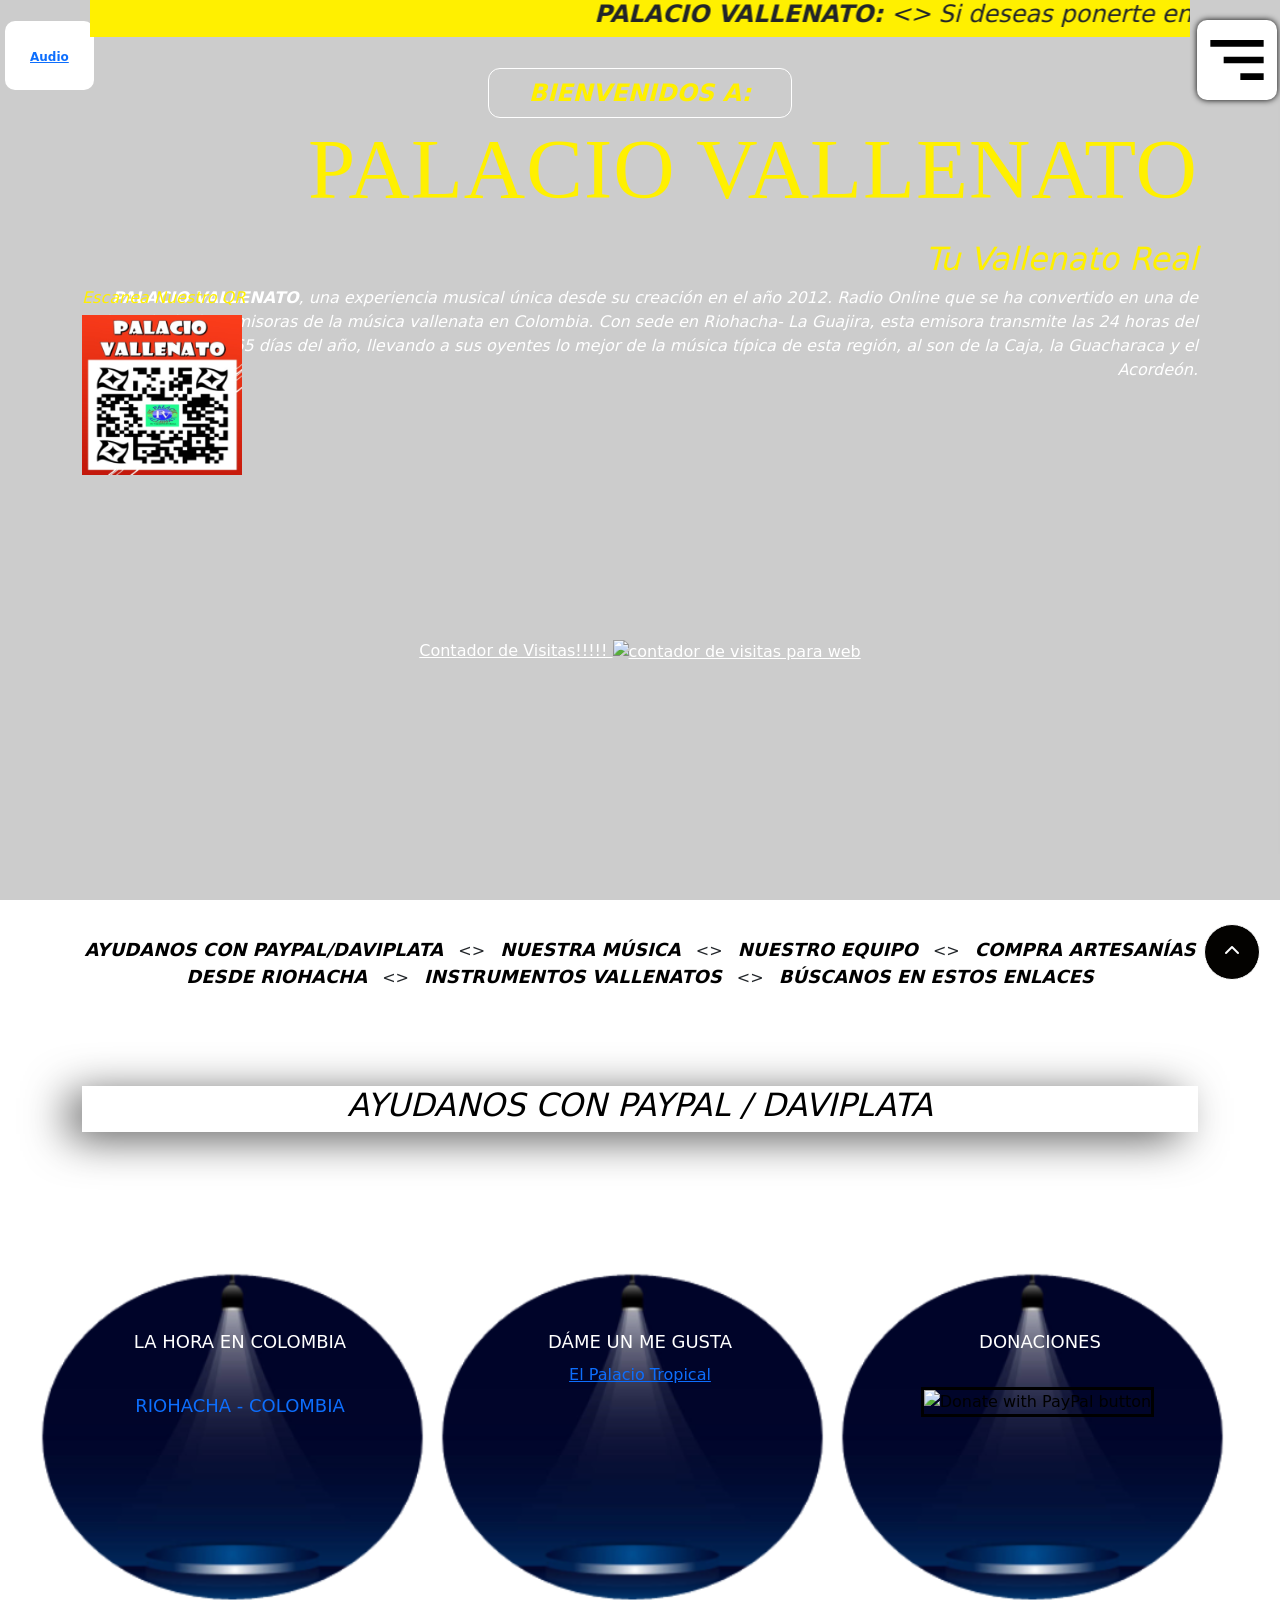
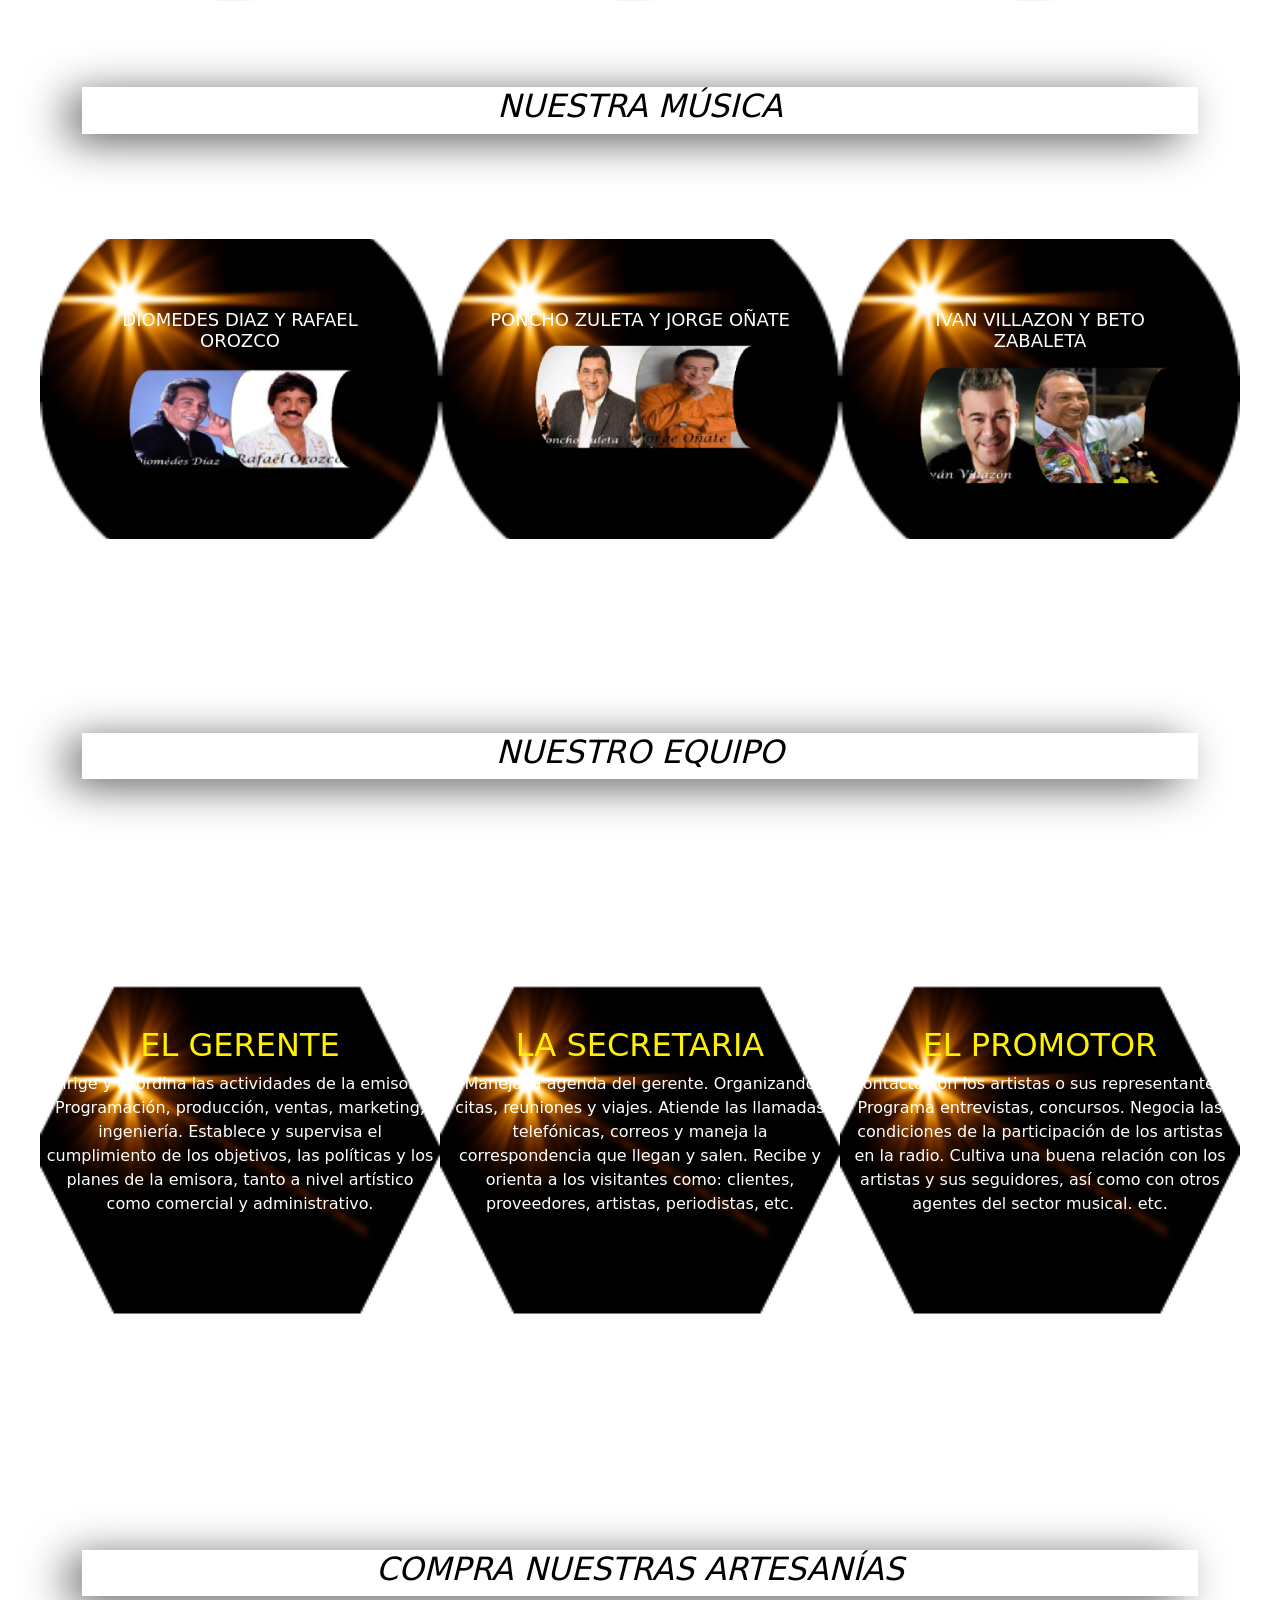
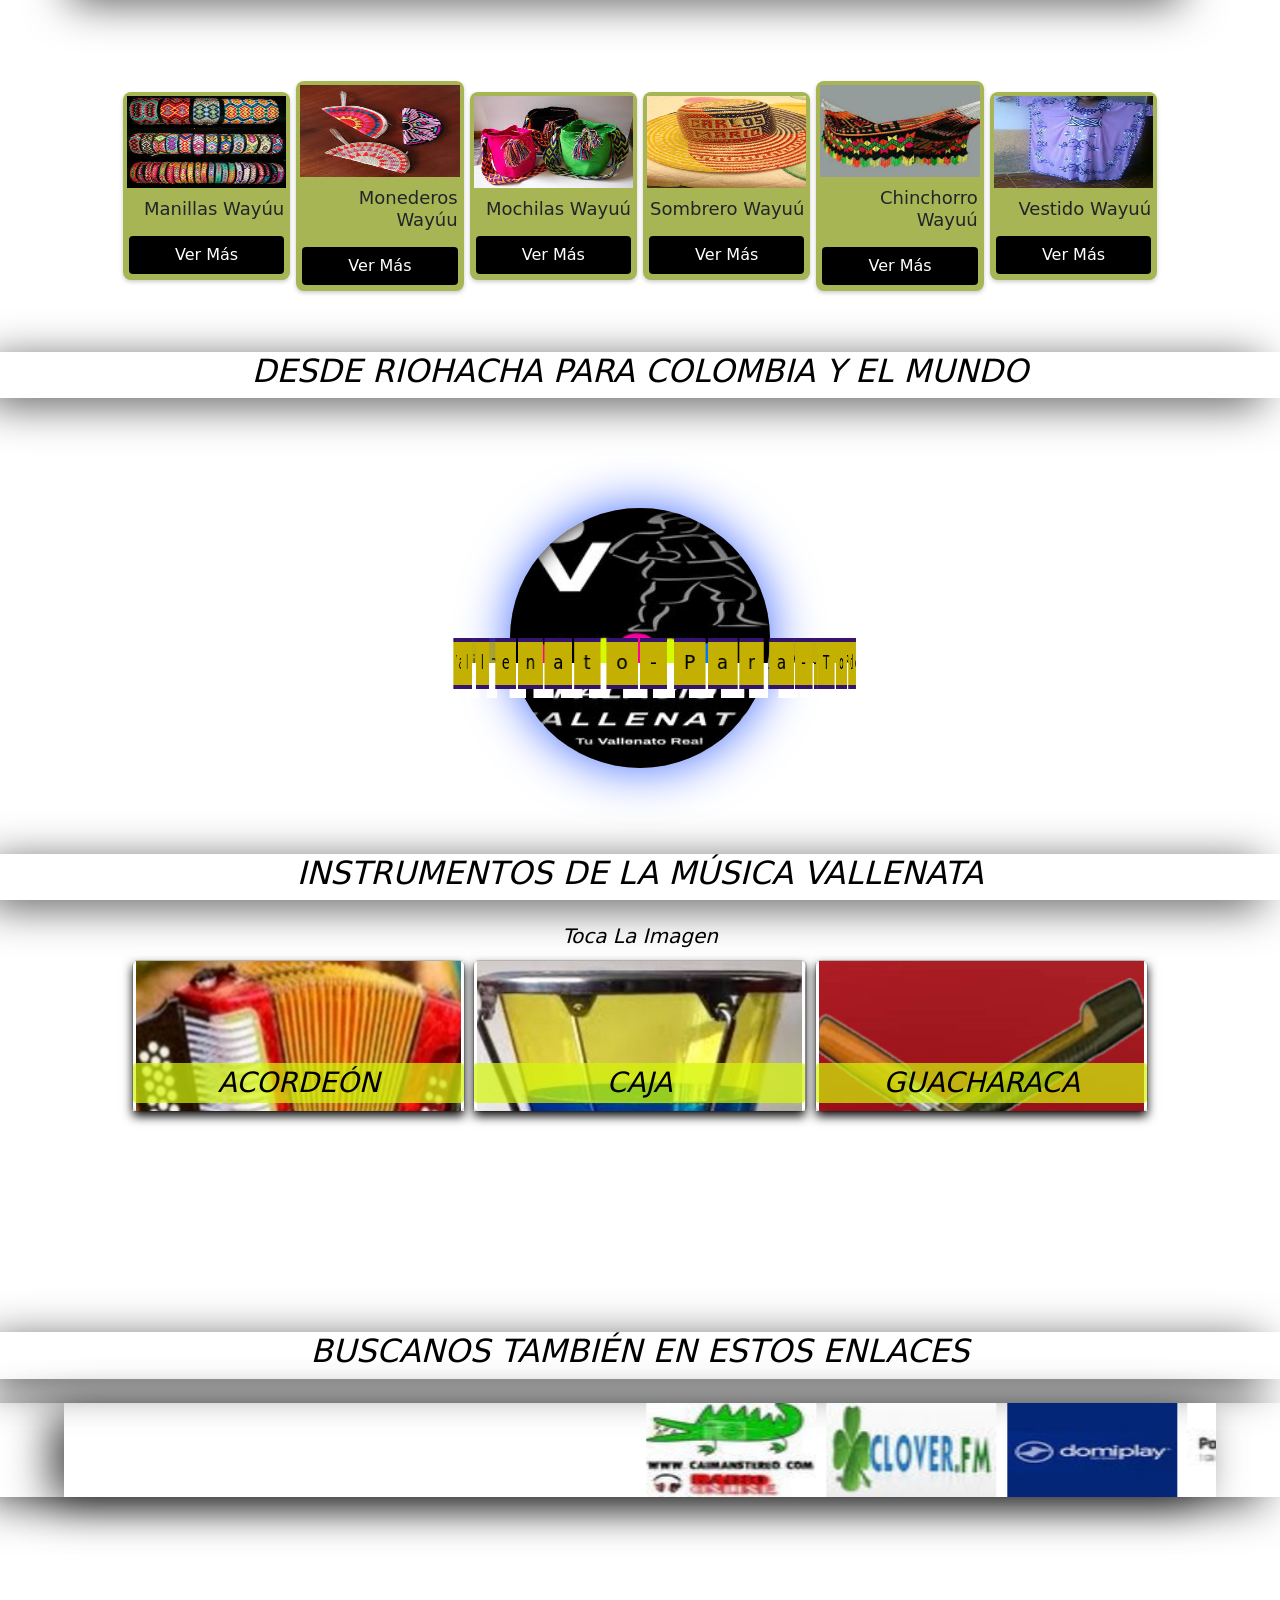
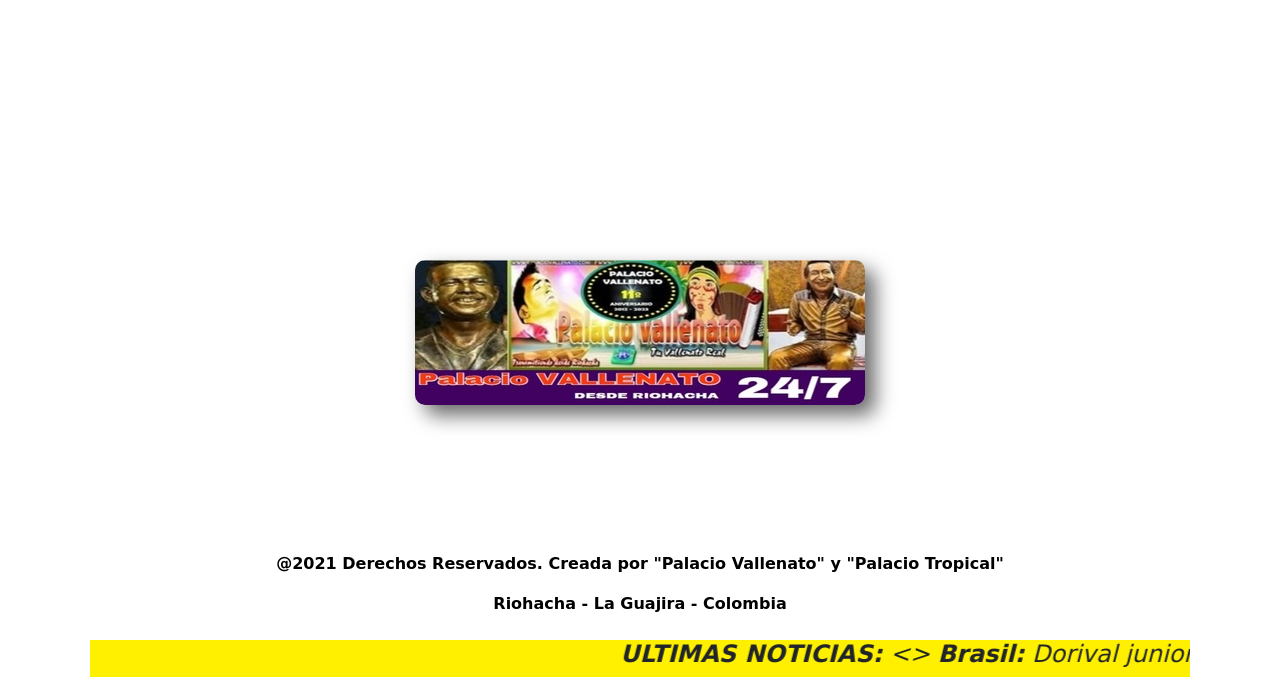
==== commit 62466b0a: "Add files via upload" ====
--- a/index.html
+++ b/index.html
@@ -1,1198 +1,1198 @@
-<!doctype html>
-<html lang="es">
-
-<!----------- inicio del head ------------>
-<head>
-<meta charset="utf-8">
-
-<meta  http-equiv="X-UA-compatible" content="ie=edge"/>
-<meta name="author" content="LUCAS PALACIO PIMIENTA"/>
-<meta name="keywordS" content="DEFENSA Y DIVULGACION DE LA MÚSICA VALLENATA"/>
-<meta name="viewport" 
-content="width=device-width, user-scalable=no, initial-scale=1.0,
-maximum-scale=1.0, minimum-scale=1.0 ">  
-
-
-<title>PALACIO VALLENATO</title>
-
-<!---------- Inicio LINK ----------->
-<link rel="icon" href="IMAGENES/40-logoICO.ico">
-
-<link rel="stylesheet" href="https://pro.fontawesome.com/releases/v5.10.0/css/all.css"
-integrity="sha384-AYmEC3Yw5cVb3ZcuHtOA93w35dYTsvhLPVnYs9eStHfGJvOvKxVfELGroGkvsg+p" 
-crossorigin="anonymous"/>
-<link href='https://unpkg.com/boxicons@2.1.4/css/boxicons.min.css' rel='stylesheet'>
-<!--- probando 1 ---->
-<link rel="stylesheet" href="https://unpkg.com/swiper/swiper-bundle.min.css" />
-<link rel="stylesheet" type="text/css" href="css/Mochila.css">
-<!--- probando 2---->
-<link rel="stylesheet" type="text/css" href="css/styles.css">
-<link rel="stylesheet" type="text/css" href="css/bootstrap-slider.min.css">
-<link rel="stylesheet" type="text/css" href="css/relojdigital.css">
-</link>
-    <!-- inicio Bootstrap CSS -->
-<link href="https://cdn.jsdelivr.net/npm/bootstrap@5.0.2/dist/css/bootstrap.min.css" rel="stylesheet" integrity="sha384-EVSTQN3/azprG1Anm3QDgpJLIm9Nao0Yz1ztcQTwFspd3yD65VohhpuuCOmLASjC" crossorigin="anonymous">
-<!-- final Bootstrap CSS -->
-<link rel="stylesheet" href="splide-4.1.3/dist/css/splide.min.css">
-
-<!-- inicio contador visitas -->
-<link rel="stylesheet" href="https://cdnjs.cloudflare.com/ajax/libs/font-awesome/6.0.0-beta2/css/all.min.css"><link rel="stylesheet" href="https://cdn.jsdelivr.net/npm/bootstrap@5.1.3/dist/css/bootstrap.min.css">
-<!-- final contador visitas -->
-    <!--------- Final LINK ----------->
-
-
-
-<!--------- Inicio SCRIPT ----------->
-<script src="js/bootstrap-slider.min.js"></script>
-<script src="https://cdn.jsdelivr.net/bxslider/4.2.12/jquery.bxslider.min.js"></script>
-<script src="https://kit.fontawesome.com/41bcea2ae3.js" crossorigin="anonymous"></script>
-<script src="https://kit.fontawesome.com/eb496ab1a0.js” crossorigin=”anonymous"></script> 
-<script src="splide-4.1.3/dist/js/splide.min.js"></script>
-        <!-- inicio contador visitas -->
-<script src="/socket.io/socket.io.js"></script>
-        <!-- final contador visitas -->
-<!--------- Final SCRIPT ----------->
-</head>
-<!------------- Final de head -------------------->
-
-
-
-<!-----------------------------------inicio body --------------------------------------------------->
-<body>
-    <main>
-
-<header class="header-porta">
-
-
-<!----- Inicio Bloqueo y Fondo ------->
-<div align="center">
-<body oncontextmenu="return false" onkeydown="return false">
-<video src="video/fondo.mp4" autoplay preload muted loop></video>
-<!------- final Bloqueo y Fondo --------->
-
-
-<!-------- Puedes Contactarnos------------------>
-<div class="container-dos">
-    <section  class="section"> 
-        <article> 
-<marquee width="86%" direction="left" bgcolor="#fff000" behavior="run" scrolldelay="8" loop="infinite">
-<h4><b face="stencil" color="#000"><I>PALACIO VALLENATO:</b> <> Si deseas ponerte en contácto con nosotros puedes hacerlo a través de nuestra página web, "elpalaciovallenato.com" en el Menu/Contácto, donde encontrarás un formulario de contácto que podrás llenar con tus datos y mensaje. También puedes escribirnos a nuestro correo electrónico:
-radioelpalaciovallenato@gmail.com ó lucaspalaciop17@gmail.com y tambien a través de nuestro WhatsApp +57 3023062929.
- </I></h4>
-</marquee>
-</article>
-    </section>
-</div>
-<!-------------------------------------------------------------------------------------->
-
-
-
-<div align="left">
-<div class="now-playing">
-    </div>
-
-<a href="http://fm.rs/fm/?station_id=31549" target="popup" onclick="window.open('http://fm.rs/fm/?station_id=31549','popup','width=360, height=480'); return false;"><span title="Play - Alternate&#013;Escuchar en vivo" style="border-radius:10px; margin-left:5px;padding:25px;background-color:#fff;" class="wp-radio-player-play-pause listing dashicons dashicons-controls-play crveno"><span style="font-size:12px"><strong>Audio</strong>
-</span></span>
-</a>
-
-
-<!-------------------------------------------------------------------------------------->
-<div class="header-content container">
-    <div class="header-txt">
-
-<!------------------------------------------------->
-<a href="#" class="btn-1" style="color: #fff000"><em><font size="5"><i>BIENVENIDOS A:</i></font></em></a>
-<!-------------------------------------------------> 
-
-<div align="right">
-<h1 class="neon"><font face="stencil" style="color: #fff000">PALACIO VALLENATO</font></h1>
-</div>
-        
-<div align="right">
-<h4 style="color: #fff000"><em><font size="6.5">Tu Vallenato Real</em></font></h4>
-</div>
-
-<div align="right">
-<p1 style="color: #FFF"><i><b>PALACIO VALLENATO</b>, una experiencia musical única desde su creación en el año 2012. Radio Online que se ha convertido en una de<br> las principales emisoras de la música vallenata en Colombia. Con sede en Riohacha- La Guajira, esta emisora transmite las 24 horas del<br> día los 365 días del año, llevando a sus oyentes lo mejor de la música típica de esta región, al son de la Caja, la Guacharaca y el Acordeón.
-        
-<!-------------------
-<div align="right">
-<p1 style="color: #FFF"><i><b>Radio Online</b>, creada en el año 2012 y que transmite desde Riohacha - La Guajira - Colombia las 24 horas del día. <br> Su objetivo es la defensa, divulgación y difusión  de la música vallenata, la máxima expresión folclórica de Colombia. <br>Al son de la Caja, la Guacharaca y el Acordeón, escucharas las mejores canciones de este gran género musical.
-<!------------------->
-</i></p1>
-</div>
-<!--------------------------------------------------------------------------->
-
-<br><br><br>
-
-<!----------------------------------------------------------------------------->
-<!---- INICIO Reproductor ---->
-<div align="center">
-    <div class="home-flexy">
-<!------------------->
-<iframe name="contenedorPlayer" class="cuadroBordeado" allow="autoplay" width="80%" height="130px" marginwidth=0 marginheight=0 hspace=0 vspace=0 frameborder=0 scrolling=no  src="https://cp.usastreams.com/pr2g/APPlayerRadioHTML5.aspx?stream=https://play8.tikast.com/proxy/lucas?mp=/;&fondo=12&formato=mp3&color=10&titulo=2&autoStart=1&vol=5&tipo=22&nombre=PALACIO+VALLENATO&server=https://play8.tikast.com/proxy/lucasCHUMILLASmp=/index.htmlCHUMILLASsid=1"></iframe>
-       <!------------------->
-</div>
-    </div>
-<br>
-</section>
-<br>
-    <!---- FINAL Nuevo Reproductor ----->
-<!-------------------------------------------------------------------------------------->
-
-
-
-<!--------QR Pv----->
-<div align="left">
-    <div class="contable2">
-<h6 style="color: #fff000"><i>Escanea Nuestro QR</i></h6>
-<img border='0' height='160' width='160' src='images/QR-pv.jpg'/>
-</div></div>
-        <!------------------->
-
-
-<!---------- Inicio Contador de visitas ----------->
-<div align="center">
-    <div class="home-torre">
-<a href="https://www.contadorvisitasgratis.com" title="contador de visitas para web" style="color: #fff">Contador de Visitas!!!!!  <img src="https://counter8.optistats.ovh/private/contadorvisitasgratis.php?c=pqw2lb7xfxughw11ggxsyrxmwbjgj62c" border="0" title="contador de visitas para web" alt="contador de visitas para web"></a>
-<!--------- Final Contador de visitas ----------->
-</header>
-
-
-<br><br><br> <br><br><br> <br>
-
-
-<!------ Inicio de Redireccion hacia abajo--------->
-         
-<div align="center">
-    <div class="pimienta">
-
-<a href="#ayudanos-con-paypal-o-daviplata"><font size="4.5"><b><i>AYUDANOS CON PAYPAL/DAVIPLATA</i></b></font></a> <>
-                
-<a href="#nuestra-musica"><font size="4.5"><b><i>NUESTRA MÚSICA</i></b></font></a>  <>
-    
-<a href="#nuestro-equipo"><font size="4.5"><b><i>NUESTRO EQUIPO</i></b></font></a> <>
-    
-<a href="#compra-nuestras-artesanias"><font size="4.5"><b><i>COMPRA ARTESANÍAS</i></b></font></a>
-<br>
-
-<a href="#desde-riohacha-para-colombia-y-el-mundo"><font size="4.5"><b><i>DESDE RIOHACHA</i></b></font></a> <> 
-
-<a href="#instrumentos-vallenatos"><font size="4.5"><b><i>INSTRUMENTOS VALLENATOS</i></b></font></a> <>         
-    
-<a href="#buscanos-en-estos-enlaces"><font size="4.5"><b><i>BÚSCANOS EN ESTOS ENLACES</i></b></font></a> 
-</div>
-<!------------------ Final de Redireccion ------------------->
-
-
-
-<!----------------------------- Inicio del menu --------------------------------->
-<nav>
-<div class="header-content container">
-   
-<img src="IMAGENES/menu-alt-right.svg" alt=""  class="menu">
-  <br>
-
-<nav class="menu-navegacion">
-<img src="images/40-logoICO.ico"  alt="" class="photo">
-<p class="name" style color="white">LuPaPi</p>
-  
-<a href="#INICIO" target="_blank" class="social-media-icon">
-<i class="bx bxs-home" title="Inicio"></i></a>
-  
-<a href="SOMOS.html" target="_blank" class="social-media-icon">
-<i class='bx bxs-notification-off' title="Sómos"></i></a>
-  
-<a href="ARTISTAS.html" target="_blank" class="social-media-icon">
-<i class='bx bxs-image' title="artistas"></i></a>
-  
-<a href="CONTÁCTO.html" target="_blank" class="social-media-icon">
-<i class='bx bxs-contact' title="Contácto"></i></a>
-    
-<a href="https://www.facebook.com/" 
-target="_blank" class="social-media-icon"> 
-<i class='bx bxl-facebook' title="Facebook"></i></a>
-  
-<a href="https://twitter.com/LucasPa20202021" target="_blank" class="social-media-icon">
-<i class='bx bxl-twitter' title="Twitter"></i></a>
-  
-<a href="https://wa.me/573023062929?text=Hola%20Escribenos%20y%20envíanos%20tu%20mensaje" target="_blank" class="social-media-icon">
-<i class='bx bxl-whatsapp-square' title="WhatsApp"></i></a>
-  
-<a href="https://linktr.ee/elpalaciotropical.com" target="_blank" class="social-media-icon">
-<i class='bx bxl-instagram' title="Instagram"></i></a>
-  
-<a href="https://t.me/LUCAS011957" target="_blank" class="social-media-icon">
-<i class='bx bxl-telegram' title="Telegram"></i></a>
-
-<a href="https://www.youtube.com/" target="_blank" class="social-media-icon">
-<i class='bx bxl-youtube' title="Youtube"></i></a>
-
-<a href="https://www.canva.com/" target="_blank" class="social-media-icon">
-<i class='bx bxl-canva' title="Canva"></i></a>
-
-<a href="https://www.gmail.com/" target="_blank" class="social-media-icon">
-<i class='bx bxl-gmail' title="Gmail"></i></a>
-           <!---------- Final del menu ----------->
-  </nav>
-    <!----------------------------- final del menu --------------------------------->  
-
-
-<br><br><br>
-
-
-<!---------------------------------------------------------------------------->
-<!------- inicio  paypal - me gusta - reloj ---------->
-<article>
-    <div id="vende"></div>
-        <div class="container-dos" id="ayudanos-con-paypal-o-daviplata">
-
-<section class="parrafo3 text-center">
-<style>.parrafo3 {color: black;}</style>
-<h2 align="center" style="color: #000"><em><font size="6.5"><i>Ayudanos Con Paypal / Daviplata</i></font></em></h2>
-</section>
-    </article>
-
-<section class="general container">
-<div class="general-content">
-
-<!---------->    
-<div class="general-7 txt"> <br>
-    <h3>La Hora en Colombia</h3>    
-<img style="text-align:center;padding:1em 0;"> <h3><a style="text-decoration: #000;" 
-href="https://www.zeitverschiebung.net/es/city/3670745"><span style="color:#000;"></span>Riohacha - Colombia</a></h3> 
-<iframe src="https://www.zeitverschiebung.net/clock-widget-iframe-v2?language=es&size=medium&timezone=America%2FBogota" width="300" height="110" frameborder="0" seamless></iframe>
-</div>    
- <!---------->   
-
- <!---------->   
-<div class="general-7 txt"> <br>
-    <h3>Dáme un me Gusta</h3>
-<script async defer crossorigin="anonymous" 
-src="https://connect.facebook.net/es_LA/sdk.js#xfbml=1&version=v7.0" nonce="2TiyFCRg"></script>
-<div class="fb-page" data-href="https://www.facebook.com/El-Palacio-Tropical-102896371337981/?modal=admin_todo_t" data-tabs="timeline" data-width="300" data-height="115" data-small-header="false" 
-data-adapt-container-width="true" data-hide-cover="false" data-show-facepile="true">
-<blockquote cite="https://www.facebook.com/El-Palacio-Tropical- 102896371337981/?modal=admin_todo_t" class="fb-xfbml-parse-ignore"><a href="https://www.facebook.com/ El-Palacio-Tropical-102896371337981/?
-modal=admin_todo_t">El Palacio Tropical</a></blockquote>
-    </div>
-        </div>    
-<!---------->
-
-<!---------->
-<div class="general-7 txt"> <br>
-    <h3>Donaciones</h3>
-    <br>
-<form action="https://www.paypal.com/donate" method="post" target="_top"><input type="hidden" name="hosted_button_id" value="3SSLJQG8Y5FPW"/>
-<input type="image" src="https://www.paypalobjects.com/en_US/i/btn/btn_donateCC_LG.gif" border="3" 
-name="submit" title="PayPal - The safer, easier way to pay online!" alt="Donate with PayPal button"/> 
-<img alt="" border="" src="https://www.paypal.com/en_CO/i/scr/pixel.gif" width="360" height=""/>
-</form>
-</div>    
-<!---------->
-    </div>
-</section>
-<!------- Final paypal - me gusta - reloj ------------>
-<!---------------------------------------------------------------------------->
-
-
-
-<!-------------------------------------------------------------------------------------->  
-<article>
-    <div id="vende"></div>
-    <div class="container-dos" id="nuestra-musica">
-
-<section class="parrafo3 text-center">
-<style>.parrafo3 {color: black;}</style>
-<h2 align="center" style="color: #000"><em><font size="6.5"><i>Nuestra Música</i></font></em></h2>
-</section>
-    </article>
-
-<section class="general container">
-    <h2> </h2>
-<div class="general-content">
-
-<div class="general-1 txt"> 
-<h3>DIOMEDES DIAZ y RAFAEL OROZCO</h3>
-<img src="images/10.png">
-<p> </p>
-</div>
-
-<div class="general-2 txt">
-<h3>PONCHO ZULETA y JORGE OÑATE</h3>
-<img src="images/11.png">
-<p>  </p>
-</div>
-
-<div class="general-3 txt">
-<h3>IVAN VILLAZON y BETO ZABALETA</h3>
-<img src="images/12.png">
-<p> </p>
-</div>
-    </div>
-</section>
-<!--------------------------------------------------------------------------->
-<br><br><br> <br><br><br>
-
-
-
-<!---------------------------------------------------------------------------->
-<!----- inicio Nuestro Equipo ----->
-<article>
-    <div id="vende"></div>
-    <div class="container-dos" id="nuestro-equipo">
-
-<section class="parrafo3 text-center">
-<style>.parrafo3 {color: black;}</style>
-<h2 align="center" style="color: #000"><em><font size="6.5"><i>Nuestro Equipo</i></font></em></h2>
-</section>
-    </article>
-    
-<br><br><br>
-
-<section class="general g2 container">
-<div class="general-content">
-
-<div class="general-4 txt">
-<h2 style="color: #fff000">EL GERENTE</h2>
-<p style="color: #fff">Dirige y coordina las actividades de la emisora: Programación, producción, ventas, marketing, ingeniería. Establece y supervisa el cumplimiento de los objetivos, las políticas y los planes de la emisora, tanto a nivel artístico como comercial y administrativo.</p>
-</div>
-
-<div class="general-5 txt">
-<h2 style="color: #fff000">LA SECRETARIA</h2>
-<p style="color: #fff">Maneja la agenda del gerente. Organizando citas, reuniones y viajes. Atiende las llamadas telefónicas, correos y maneja la correspondencia que llegan y salen. Recibe y orienta a los visitantes como: clientes, proveedores, artistas, periodistas, etc.</p>
-</div>
-
-<div class="general-6 txt">
-<h2 style="color: #fff000">EL PROMOTOR</h2>
-<p style="color: #fff">Contacta con los artistas o sus representantes. Programa entrevistas, concursos. Negocia las condiciones de la participación de los artistas en la radio. Cultiva una buena relación con los artistas y sus seguidores, así como con otros agentes del sector musical. etc.</p>
-</div>
-    </div>
-</section>
-<!----- final Nuestro Equipo ----->
-<!------------------------------------------------->
-<br><br><br> <br><br><br>
-
-
-
-<!------------------------------------------------------------------------------------------->
-<!------- inicio nuestras Artesanías ------------>
-<article>
-    <div id="vende"></div>
-        <div class="container-dos" id="compra-nuestras-artesanias">
-    
-<section class="parrafo3 text-center">
-<style>.parrafo3 {color: black;}</style>
-<h2 align="center" style="color: #000"><em><font size="6.5"><i>Compra Nuestras Artesanías</i></font></em></h2>
-</section>
-    </article>
-<!-------  final nuestras Artesanías ----------->
-        <br><br><br>
-            
-<!---- Inicio Buscas mochilas -------->
-<div align="right">
-<section>
-<div class="mochila-container">
-            
-        <!---- 01 - 1------>
-<div class="mochila">
-<img src="images/01.jpg">
-<div class="mochila-content">
-<h3>Manillas Wayúu</h3>
-<a href="01Manillas.html" target="_blank" width="100%" height="350" class="btn">Ver Más</a>
-</div>
-    </div>
-        <!---- 01 - 2------>
-            
-         <!---- 02 - 1------>
-<div class="mochila">
-<img src="images/02.jpg">
-<div class="mochila-content">
-<h3>Monederos Wayúu</h3>
-<a href="02SobresyMonederos.html" target="_blank" width="100%" height="350" class="btn">Ver Más</a>
-</div>
-    </div>
-        <!---- 02 - 2------>
-            
-        <!---- 03 - 1------>
-<div class="mochila">
-<img src="images/03.jpg">
-<div class="mochila-content">
-<h3>Mochilas Wayuú</h3>
-<a href="03Mochila.html" target="_blank" width="100%" height="350" class="btn">Ver Más</a>
-</div>
-    </div>
-        <!---- 03 - 2------>
-                  
-        <!---- 04 - 1------>
-<div class="mochila">
-<img src="images/04.jpg">
-<div class="mochila-content">
-<h3>Sombrero Wayuú</h3>
-<a href="04Sombreros.html" target="_blank" width="100%" height="350" class="btn">Ver Más</a>
-</div>
-    </div>
-        <!---- 04 - 2------>
-            
-        <!---- 05 - 1------>
-<div class="mochila">
-<img src="images/05.jpg">
-<div class="mochila-content">
-<h3>Chinchorro Wayuú</h3>
-<a href="05Chinchorros.html" target="_blank" width="100%" height="350" class="btn">Ver Más</a>
-</div>
-    </div>
-        <!---- 05 - 2------>
-            
-        <!---- 06 - 1------>
-<div class="mochila">
-<img src="images/06.jpg">
-<div class="mochila-content">
-<h3>Vestido Wayuú</h3>
-<a href="06Vestidos.html" target="_blank" width="100%" height="350" class="btn">Ver Más</a>
-</section>
-    </div>
-        </div>
-            </div>
-        <!---- 06 - 2------>
-    <!-------  Final nuestras Artesanías ----------->
-<!------------------------------------------------------------------------------------------------>
-<br><br>
-
-
-
-
-
-<!---------- Inicio Giramundo  -------->
-<article>
-    <div id="desde-riohacha"></div>
-<div class="container-dos" id="desde-riohacha-para-colombia-y-el-mundo">
-
-<section class="parrafo3 text-center"> 
-<style>.parrafo3 {color: black;}</style>
-<h2 align="center" style="color:#000"><em><font size="6"><i>Desde Riohacha Para Colombia y El Mundo</i>
-</font></em></h2>
-</section>
-    </article>
-          
-<br><br><br> <br><br><br> <br><br><br> <br>
-    
-<section>
-    <div class="earth"></div>
-         <div class="circle">
-
-            <span style="--i:1;">P</span> 
-            <span style="--i:2;">a</span>
-            <span style="--i:3;">r</span>
-            <span style="--i:4;">a</span>
-            <span style="--i:5;">-</span>
-            <span style="--i:6;">T</span>
-            <span style="--i:7;">o</span>
-            <span style="--i:8;">d</span>
-            <span style="--i:9;">o</span>
-            <span style="--i:10;">-</span>
-            <span style="--i:11;">E</span>
-            <span style="--i:12;">l</span>
-            <span style="--i:13;">-</span>
-            <span style="--i:14;">M</span>
-            <span style="--i:15;">u</span>
-            <span style="--i:16;">n</span>
-            <span style="--i:17;">d</span>
-            <span style="--i:18;">o</span>
-            <span style="--i:19;">-</span>
-            <span style="--i:20;">P</span>
-            <span style="--i:21;">a</span>
-            <span style="--i:22;">l</span>
-            <span style="--i:23;">a</span>
-            <span style="--i:24;">c</span>
-            <span style="--i:25;">i</span>
-            <span style="--i:26;">o</span>
-            <span style="--i:27;">-</span>
-            <span style="--i:28;">V</span>
-            <span style="--i:29;">a</span>
-            <span style="--i:30;">l</span>
-            <span style="--i:31;">l</span>
-            <span style="--i:32;">e</span>
-            <span style="--i:33;">n</span>
-            <span style="--i:34;">a</span>
-            <span style="--i:35;">t</span>
-            <span style="--i:36;">o</span>
-            <span style="--i:37;">-</span>
-
-</div>
-</section>
-</div>
-<!------- Final Giramundo  ------------>
-<br><br><br> <br><br><br> <br><br><br>
-
-
-
-<!--------------------------------------------------------------------------------------->
-<!------ Inicio instrumentos vallenatos! ----------->
-<article>
-    <div id="vende"></div>
-        <div class="container-dos" id="instrumentos-vallenatos">
-    
-<section class="parrafo3 text-center">
-<style>.parrafo3 {color: black;}</style>
-<h2 align="center" style="color: #000"><em><font size="6.5"><i>Instrumentos de la Música Vallenata</i></font></em></h2>
-</section>
-    </article>
-            
-    <br>
-            
-<div align="center">
-<a style="color: #000"><h5><em><i>Toca La Imagen</i></em></h5></a>
-    
-    <!-------- Inicio Las acordeon -------->
-                
-<div class="totumo-head animate-pv">
-                
-<div class="card">
-<svg><rect></rect></svg>
-<div class="face front">
-                        
-<img src="images/27-elacordeon.png" class="elacordeon" alt="">
-<h3 style="color: #000"><em><i>ACORDEÓN</i></em></h3>
-</div>
-                
-<div class="face back">
-<h5 style="color: #000">EL ACORDEÓN</h5>
-<br>
-                
-<h6 style="color: #000"><p><i>Instrumento musical armónico de viento, conformado por un fuelle cerrado por dos cajas armónicas de madera y un diapaxon. <br>Con una palanca se cambia el sistema de bajos, botones ubicados a la izquierda del mismo. </i></p></h6>
-                
-<div class="link">
-</div>
-    </div>
-</div> 
-<!-------- Final EL ACORDEÓN -------->
-                
-<!-------- Inicio La Caja--------->
-<div class="card">
-<svg><rect></rect></svg>
-<div class="face front">
-                            
-<img src="images/28-lacaja.png" class="lacaja" alt="">
-<h3 style="color: #000"><em><i>CAJA</i></em></h3>
-</div>
-                
-<div class="face back">
-<h5 style="color: #000">LA CAJA</h5>
-<br>
-                
-<h6 style="color: #000"><p><i>Instrumento musical de percusión. <br>Pequeño tambor cónico(40cmX30cm), un parche de buche de caimán, cuero de chivo, venado o carnero, con anillos de tensión y se ajusta sobre las piernas para su ejecución. <br>Más ancha arriba que abajo. </i></p></h6>
-                
-<div class="link">
-</div> 
-    </div> 
-</div>  
-<!-------- Final CAJA -------->
-                
-<!------- Inicio La guacharaca----------->        
-<div class="card"> 
-<svg><rect></rect></svg>
-<div class="face front">
-                
-<img src="images/29-laguacharaca.png" class="laguacharaca"  alt="">
-<h3 style="color: #000"><em><i>GUACHARACA</i></em></h3>
-</div>
-                
-<div class="face back">
-<h5 style="color: #000">LA GUACHARACA</h5>
-<br>
-                
-<h6 style="color: #000"><p><i>Instrumento idiófono de raspado hecho de caña o de lata (40cmx4cm). Se compone de dos partes: La guacharaca misma con uperficie corrugada, y el peine o trinche(de alambre duro) y mango de madera, usado para rascar la superficie corrugada. </i></p></h6>
-                
-<div class="link">
-</div>     
-    </div> 
-</div>
-    </div>  
-<!-------- Final La GUACHARACA -------->
-<!--------- Final instrumentos VALLENATOS! ------------------------>
-    
-    
-    <br><br><br> <br><br><br>   <br><br><br> 
-
-<!------- inicio Buscanos ------------>
-<article>
-    <div id="vende"></div>
-        <div class="container-dos" id="buscanos-en-estos-enlaces">
-    
-<section class="parrafo3 text-center">
-<style>.parrafo3 {color: black;}</style>
-<h2 align="center" style="color: #000"><em><font size="6.5"><i>Buscanos también en estos Enlaces</i></font></em></h2>
-</section>
-    </article>
-<!-------  final Buscanos ----------->        
-<br>
-
-<!-------------------------------------------------------------------------------------->        
-<!---- inicio Agregar Radios -------->
-<article> 
-    <section class="parrafo3 text-center">
-        <marquee width="90%" direction="left"> 
-            <style>.parrafo3 marquee {color: #000;} </style>
- 
-
-    <!-------- CON LA C  ----------------->
-    
-<a href='https://caimanstereo.com/palaciovallenatocom-en-vivo/'+
-target='_blank' imageanchor='1' style='margin-left:  0.1em; margin-right: 0.1em;'>
-<img border='0' height='94' width='170'
-src='fotologosagregados/caimanstereo.jpg'/></a>
-        
-<a href='https://clover.fm/46228-el-palacio-vallenato-radio.html'
-target='_blank' imageanchor='1' style='margin-left:  0.1em; margin-right: 0.1em;'>
-<img border='0' height='94' width='170'
-src='fotologosagregados/clover.jpg'/></a>
-        
-<a href='https://co.domiplay.net/escuchar/palaciovallenato'
-target='_blank' imageanchor='1' style='margin-left: 0.1em; margin-right: 0.1em;'>
-<img border='0' height='94' width='170'
-src='fotologosagregados/codomiplay.jpg'/></a>
-        
-        <!-------   CON LA E  --------->
-        
-<a href='https://elpalaciovallenato.es.tl/'
-target='_blank' imageanchor='1' style='margin-left: 0.1em; margin-right: 0.1em;'>
-<img border='0' height='94' width='170'
-src='fotologosagregados/elpa.es.tl.jpg'/></a>
-        
-<a href='https://elpalaciovallenato.jimdofree.com/'
-target='_blank' imageancor='1' style='margin-left: 0.1em; margin-right: 0.1em;'>
-<img border='0' height='94' width='170'
-src='fotologosagregados/elpa.jimdo.jpg'/></a>
-        
-<a href='https://emisorasenvivo.co/el-palacio-vallenato#'
-target='_blank' imageanchor='1' style='margin-left:  0.1em; margin-right: 0.1em;'>
-<img border='0' height='94' width='170'
-src='fotologosagregados/emisorasenvivo.co.jpg'/></a> 
-           
-<a href='https://emisoras-en-vivo.co/el-palacio-vallenato' 
-target='_blank' imageanchor='1' style='margin-left:  0.1em; margin-right: 0.1em;'>
-<img border='0' height='94' width='170'
-src='fotologosagregados/emisoras-en-vivo.co.jpg'/></a>
-    
-<a href='https://emisorasenvivo.com.co/1577-palaciovallenato-com.html' 
-target='_blank' imageanchor='1' style='margin-left:  0.1em; margin-right: 0.1em;'>
-<img border='0' height='94' width='170' 
-src='fotologosagregados/emisorasenvivo.com.co.jpg'/></a>
-        
-<a href='http://es.streema.com/radios/play/Palacio_Vallenato'
-target='_blank' imageanchor='1' style='margin-left:  0.1em; margin-right: 0.1em;'>
-<img border='0' height='94' width='170'
-src='fotologosagregados/es.streema.png'/></a>
-        
-<a href='https://escuchar.radio/palaciovallenato'
-target='_blank' imageanchor='1' style='margin-left:  0.1em; margin-right: 0.1em;'>
-<img border='0' height='94' width='170'
-src='fotologosagregados/escuchar.radio.png'/></a>
-        
-<a href='http://eurobroadcast.eu/w/wp-radio/?player=popup&station_id=38039' 
-target='_blank' imageanchor='1' style='margin-left:  0.1em; margin-right: 0.1em;'>
-<img border='0' height='94' width='170'
-src='fotologosagregados/euro.jpg'/></a>
-        
-<a href='https://evibe.me/41252-EL-PALACIO'
-target='_blank' imageanchor='1' style='margin-left:  0.1em; margin-right: 0.1em;'>
-<img border='0' height='94' width='170'
-src='fotologosagregados/evibe.jpg'/></a>  
-        
-        <!-----   CON LA F  ----------->
-        
-<a href='https://fm.rs/co/el-palacio-vallenato/'
-target='_blank' imageanchor='1' style='margin-left:  0.1em; margin-right: 0.1em;'>
-<img border='0' height='94' width='170'
-src='fotologosagregados/fm.rs.jpg'/></a> 
-        
-<a href='http://fmstream.org/index.php?i=551837'
-target='_blank' imageanchor='1' style='margin-left:  0.1em; margin-right: 0.1em;'>
-<img border='0' height='94' width='170' 
-src='fotologosagregados/fmstream.jpg'/></a>
-        
-<a href='https://fmcube.net/radiostation/air/el-palacio-vallenato'
-target='_blank' imageanchor='1' style='margin-left:  0.1em; margin-right: 0.1em;'>
-<img border='0' height='94' width='170' 
-src='fotologosagregados/fmcube.png'/></a>
-        
-        <!-----   CON LA G  ------------>
-        
-<a href='https://gardenradio.media/co-el-palacio-vallenato#'
-target='_blank' imageanchor='1' style='margin-left: 0.1em; margin-right: 0.1em;'> 
-<img border='0' height='94' width='170' 
-src='fotologosagregados/gardenradio.media.jpg'/></a>
-        
-<a href='https://gooradios.com/radio/155329-riohacha-el-palacio-vallenato.html'
-target='_blank' imageanchor='1' style='margin-left:  0.1em; margin-right: 0.1em;'>
-<img border='0' height='94' width='170' 
-src='fotologosagregados/gooradios.png'/></a>
-         
-        <!-----   CON LA K  ---------->
-        
-<a href='https://keepone.net/radio/k110074/el-palacio-vallenato'
-target='_blank'   imageanchor='1' style='margin-left:  0.1em; margin-right: 0.1em;'>
-<img border='0' height='94' width='170'
-src='fotologosagregados/keepone.jpg'/></a>
-        
-        <!----------   CON LA L  -------->
-        
-<a href='https://lalaradio.online/radio/palaciovallenato-com/'
-target='_blank' imageanchor='1' style='margin-left: 0.1em; margin-right: 0.1em;'> 
-<img border='0' height='94' width='170'
-src='fotologosagregados/lalaradio.online.png'/></a> 
-        
-<a href='https://listenradio.gr/station/palacio-vallenato/'
-target='_blank' imageanchor='1' style='margin-left:  0.1em; margin-right: 0.1em;'>
-<img border='0' height='94' width='170'
-src='fotologosagregados/listenradio.jpg'/></a> 
-        
-<a href='https://liveradio.de/el-palacio-vallenato'
-target='_blank' imageanchor='1' style='margin-left:  0.1em; margin-right: 0.1em;'>
-<img border='0' height='94' width='170'
-src='fotologosagregados/liveradio.de.jpg'/></a>
-        
-<a href='https://liveradio.world/?s=PALACIO+VALLENATO '
-target='_blank' imageanchor='1' style='margin-left: 0.1em; margin-right: 0.1em;'>
-<img border='0' height='94' width='170'
-src='fotologosagregados/liveradio.world.png'/></a>     
-        
-<a href='https://lucaspalaciopimien.wixsite.com/el-palacio-vallenato'
-target='_blank' imageanchor='1' style='margin-left: 0.1em; margin-right: 0.1em;'>
-<img border='0' height='94' width='170'
-src='fotologosagregados/lucaswix.jpg'/></a> 
-            
-        <!--------   CON LA M  -------->
-        
-<a href='https://milemisoras.com/radio/el-palacio-vallenato-online/'
-target='_blank' imageanchor='1' style='margin-left:  0.1em; margin-right: 0.1em;'>
-<img border='0' height='94' width='170'
-src='fotologosagregados//milemisoras.png'/></a>
-        
-<a href='http://www.myradiotuner.com/?StationID=21212'
-target='_blank' imageanchor='1' style='margin-left:  0.1em; margin-right: 0.1em;'>
-<img border='0' height='94' width='170'
-src='fotologosagregados//myradiotuner.jpg'/></a>
-        
-<a href='https://mytuner-radio.com/es/emisora/el-palacio-vallenato-472377/'
-target='_blank' imageanchor='1' style='margin-left:  0.1em; margin-right: 0.1em;'>
-<img border='0' height='94' width='170'
-src='fotologosagregados//mytuner.jpg'/></a>
-        
-      
-         <!-------   CON LA O  ---------->
-        
-<a href='https://oiradio.co/el-palacio-vallenato-s271853'
-target='_blank' imageanchor='1' style='margin-left: 0.1em;  margin-right: 0.1em;'>
-<img border='0' height='94' width='170'
-src='fotologosagregados/oiradio.jpg'/></a>
-        
-<a href='http://online-radio.eu/radio/67352-palaciovallenato-com'
-target='_blank' imageanchor='1' style='margin-left:  0.1em; margin-right: 0.1em;'>
-<img border='0' height='94' width='170'
-src='fotologosagregados/online-radio.eu.jpg'/></a>
-          
-<a href='https://onlineradiobox.com/co/palaciovallenato/?cs=co.palaciovallenato'
-target='_blank' imageanchor='1' style='margin-left: 0.1em; margin-right: 0.1em;'>
-<img border='0' height='94' width='170'
-src='fotologosagregados/onlineradiobox.jpg'/></a> 
-            
-<a href='https://openradio.app/station/el-palacio-vallenato-ovfia59q?utm_source=m3'
-target='_blank' imageanchor='1' style='margin-left:  0.1em; margin-right: 0.1em;'>
-<img border='0' height='94' width='170'
-src='fotologosagregados/openradio.jpg'/></a>
-        
-         
-        <!-------   CON LA P  ---------->
-           
-<a href='http://palaciovallenato.emiweb.es/'
-target='_blank' imageanchor='1' style='margin-left: 0.1em; margin-right: 0.1em;'>
-<img border='0' height='94' width='170'
-src='fotologosagregados/pala.emiweb.jpg'/></a> 
-        
-<a href='https://pcradio.ru/radio/el-palacio-vallenato'
-target='_blank' imageanchor='1' style='margin-left:  0.1em; margin-right: 0.1em;'>
-<img border='0' height='94' width='170' 
-src='fotologosagregados/pcradio.png'/></a>
-        
-<a href='http://pea.fm/es/3666-listen.html'
-target='_blank' imageanchor='1' style='margin-left:  0.1em; margin-right: 0.1em;'>
-<img border='0' height='94' width='170'
-src='fotologosagregados/peafm.jpg'/></a>    
-          
-<a href='https://portalemisoras.com/station/el-palacio-vallenato/'
-target='_blank' imageanchor='1' style='margin-left:  0.1em; margin-right: 0.1em;'>
-<img border='0' height='94' width='170'
-src='fotologosagregados/portalemisoras.jpg'/></a> 
-          
-<a href='https://procachannels.com/radio/EL-PALACIO-VALLENATO-iK657893124'
-target='_blank' imageanchor='1' style='margin-left: 0.1em; margin-right: 0.1em;'> 
-<img border='0' height='94' width='170'
-src='fotologosagregados/procachannels.png'/></a>
-        
-        
-        <!------   CON LA R  ------->
-        
-<a href='https://raddio.net/373602-el-palacio-vallenato/'
-target='_blank' imageanchor='1' style='margin-left:  0.1em; margin-right: 0.1em;'>
-<img border='0' height='94' width='170'
-src='fotologosagregados/raddio.jpg'/></a>
-        
-<a href='http://radio.garden/listen/palaciovallenato-com/NUk36A9k'
-target='_blank' imageanchor='1' style='margin-left: 0.1em; margin-right: 0.1em;'>
-<img border='0' height='94' width='170'
-src='fotologosagregados/radio.garden.jpg'/></a>
-        
-<a href='https://radio.streamitter.com/station/el-palacio-vallenato-2UUM9C'
-target='_blank' imageanchor='1' style='margin-left:  0.1em; margin-right: 0.1em;'>
-<img border='0' height='94' width='170'
-src='fotologosagregados/radio.streamitter.jpg'/></a>
-        
-<a href='http://radiobersama.com/palacio-vallenato/ '
-target='_blank' imageanchor='1' style='margin-left: 0.1em; margin-right: 0.1em;'>
-<img border='0' height='94' width='170' 
-src='fotologosagregados/radiobersama.jpg'/></a>
-        
-<a href='https://radiogage.com/?keyword=EL%20PALACIO%20VALLENATO&country&genre'
-target='_blank' imageanchor='1' style='margin-left: 0.1em; margin-right: 0.1em;'> 
-<img border='0' height='94' width='170'
-src='fotologosagregados/radiogage.jpg'/></a>
-        
-<a href='http://radiolivestation.com/palaciovallenato-com/' 
-target='_blank' imageanchor='1' style='margin-left:  0.1em; margin-right: 0.1em;'>
-<img border='0' height='94' width='170'
-src='fotologosagregados/radiolivestation.jpg'/></a>
-        
-<a href='https://radioly.app/radio/el-palacio-vallenato/'
-target='_blank' imageanchor='1' style='margin-left: 0.1em; margin-right: 0.1em;'>
-<img border='0' height='94' width='170'
-src='fotologosagregados/radioly.jpg'/></a>
-        
-<a href='https://radiomixer.net/es/col/palaciovallenato'
-target='_blank' imageanchor='1' style='margin-left:  0.1em; margin-right: 0.1em;'>
-<img border='0' height='94' width='170'
-src='fotologosagregados/radiomixer.png'/></a>
-        
-<a href='https://radioonlinelive.com/colombia/palacio-vallenato/' 
-target='_blank' imageanch72or='1' style='margin-left: 0.1em; margin-right: 0.1em;'>
-<img border='0' height='94' width='170'
-src='fotologosagregados/radioonlinelive.com.jpg'/></a> 
-        
-<a href='https://radios.com.co/el-palacio-vallenato/' 
-target='_blank' imageanch72or='1' style='margin-left: 0.1em; margin-right: 0.1em;'>
-<img border='0' height='94' width='170'
-src='fotologosagregados/radios.com.co.jpg'/></a> 
-        
-<a href='https://radios.com.co/#el-palacio-vallenato'
-target='_blank' imageanchor='1' style='margin-left:  0.1em; margin-right: 0.1em;'>
-<img border='0' height='94' width='170'
-src='fotologosagregados/radios.emisorascolombianasenvivo.png'/></a>
-        
-<a href='https://radiovolna.net/424054-el-palacio-vallenato.html' 
-target='_blank' imageanchor='1' style='margin-left: 0.1em; margin-right: 0.1em;'>
-<img border='0' height='94' width='170'
-src='fotologosagregados/radiovolna.jpg'/></a>
-        
-<a href='https://radiozone.net/search/EL%20PALACIO%20VALLENATO' 
-target='_blank' imageanchor='1' style='margin-left: 0.1em; margin-right: 0.1em;'>
-<img border='0' height='94' width='170'
-src='fotologosagregados/radiozone.jpg'/></a>
-        
-<a href='https://rozila.com/index.php/station/palacio-vallenato/'
-target='_blank' imageanchor='1' style='margin-left:  0.1em; margin-right: 0.1em;'>
-<img border='0' height='94' width='170'
-src='fotologosagregados/rozila.jpg'/></a>
-        
-        
-        <!-------   CON LA S  -------->
-        
-<a href='https://5f91e309d9533.site123.me/'
-target='_blank' imageanchor='1' style='margin-left: 0.1em; margin-right: 0.1em;'>
-<img border='0' height='94' width='170'
-src='fotologosagregados/site123.jpg'/></a> 
-        
-<a href='http://somoslatinos.es/colombia/caribe/elpalaciovallenato.html'
-target='_blank' imageanchor='1' style='margin-left: 0.1em; margin-right: 0.1em;'> 
-<img border='0' height='94' width='170'
-src='fotologosagregados/somoslatinos.jpg'/></a>
-        
-<a href='https://streamfinder.com/streaming-radio/el-palacio-vallenato/74512/#_'
-target='_blank' imageanchor='1' style='margin-left:  0.1em; margin-right: 0.1em;'>
-<img border='0' height='94' width='170'
-src='fotologosagregados/streamfinder.jpg'/></a>  
-            
-        <!---------   CON LA T  -------->
-        
-<a href='https://theonestopradio.com/radio/palaciovallenato_com_co-2-spa'
-target='_blank' imageanchor='1' style='margin-left: 0.1em; margin-right: 0.1em;'> 
-<img border='0' height='94' width='170'
-src='fotologosagregados/theonestopradio.jpg'/></a>
-        
-<a href='https://tunein.com/embed/player/s214699/'
-target='_blank' imageanchor='1' style='margin-left:  0.1em; margin-right: 0.1em;'>
-<img border='0' height='94' width='170'
-src='fotologosagregados/tunein.jpg'/></a>
-        
-<a href='https://tuneliveradio.net/station/el-palacio-vallenato/'
-target='_blank' imageanchor='1' style='margin-left: 0.1em; margin-right: 0.1em;'>
-<img border='0' height='94' width='170'
-src='fotologosagregados/tunelive.png'/></a> 
-        
-<a href='https://tuneyou.com/radio/El-Palacio-Vallenato-sn16461/'
-target='_blank' imageanchor='1' style='margin-left:  0.1em; margin-right: 0.1em;'>
-<img border='0' height='94' width='170'
-src='fotologosagregados/tuneyou.jpg'/></a> 
-        
-<a href='https://tvradiotuner.com/radio/co/el-palacio-vallenato-11194'
-target='_blank' imageanchor='1' style='margin-left:  0.1em; margin-right: 0.1em;'>
-<img border='0' height='94' width='170'
-src='fotologosagregados/tvradiotuner.png'/></a>
-        
-        <!--------   CON LA V  -------->
-        
-<a href="https://vpsemisoras.com/station/palacio-vallenato/" 
-target='_blank' imageanchor='1' style='margin-left:  0.1em; margin-right: 0.1em;'>
-<img border='0' height='94' width='170'
-src='fotologosagregados/VPS.jpg'/></a> 
-        
-        <!-------   CON LA w w w  ---------->
-        
-<a href='http://webradio.coolstreaming.us/player/?stream=63439'
-target='_blank' imageanchor='1' style='margin-left: 0.1em; margin-right: 0.1em;'>
-<img border='0' height='94' width='170'
-src='fotologosagregados/webradio.coolstreaming.png'/></a>
-        
-<a href='https://www.colombia.com/radio/palacio-vallenato-riohacha-2318'
-target='_blank' imageanchor='1' style='margin-left: 0.1em; margin-right: 0.1em;'>
-<img border='0' height='94' width='170'
-src='fotologosagregados/wwwcolombia.com.jpg'/></a>
-        
-<a href='https://www.cxradio.com.br/radio/el-palacio-vallenato'
-target='_blank' imageanchor='1' style='margin-left:  0.1em; margin-right: 0.1em;'>
-<img border='0' height='94' width='170'
-src='fotologosagregados/wwwcxradio.jpg'/></a>
-        
-<a href='https://www.dradios.com.ar/station/palaciovallenato-com/' 
-target='_blank' imageanchor='1' style='margin-left:  0.1em; margin-right: 0.1em;'>
-<img border='0' height='94' width='170'
-src='fotologosagregados/wwwdradios.png'/></a>
-        
-<a href='http://www.emisorascolombianas.co/el-palacio-vallenato'
-target='_blank' imageanchor='1' style='margin-left:  0.1em; margin-right: 0.1em;'>
-<img border='0' height='94' width='170' 
-src='fotologosagregados/wwwemisorascolombianas.co.jpg'/></a>
-        
-<a href='https://www.emisorasvirtuales.com/co/el-palacio-del-vallenato/'
-target='_blank' imageanchor='1' style='margin-left: 0.1em; margin-right: 0.1em;'> 
-<img border='0' height='94' width='170' 
-src='fotologosagregados/wwwemisorasvirtuales.jpg'/></a>
-        
-<a href='https://www.listenonlineradio.com/colombia/el-palacio-vallenato '
-target='_blank' imageanchor='1' style='margin-left:  0.1em; margin-right: 0.1em;'>
-<img border='0' height='94' width='170'
-src='fotologosagregados/wwwlistenonlineradio.jpg'/></a>
-        
-<a href='https://www.liveonlineradio.net/sl/colombia/palacio-vallenato.htm'
-target='_blank' imageanchor='1' style='margin-left: 0.1em; margin-right: 0.1em;'>
-<img border='0' height='94' width='170'
-src='fotologosagregados/wwwliveonlineradio.net.jpg'/></a>
-        
-<a href='https://www.liveradio.uk/stations/el-palacio-vallenato'
-target='_blank' imageanchor='1' style='margin-left:  0.1em; margin-right: 0.1em;'>
-<img border='0' height='94' width='170'
-src='fotologosagregados/wwwliveradio.uk.jpg'/></a>
-        
-<a href='http://www.nobexradio.com/StationsWithPlayer'
-target='_blank' imageanchor='1' style='margin-left: 0.1em; margin-right: 0.1em;'>
-<img border='0' height='94' width='170'
-src='fotologosagregados/wwwnobexradio.jpg'/></a>
-            
-<a href='https://www.planetaradios.com/co/2961/el-palacio-vallenato'
-target='_blank' imageanchor='1' style='margin-left:  0.1em; margin-right: 0.1em;'>
-<img border='0' height='94' width='170'
-src='fotologosagregados/wwwplanetaradios.jpg'/></a> 
-        
-<a href='https://www.raddios.com/4483-radiosonline-palacio-vallenato-online-riohacha-colombia'
-target='_blank' imageanchor='1' style='margin-left: 0.1em; margin-right: 0.1em;'>
-<img border='0' height='94' width='170'
-src='fotologosagregados/wwwraddios.com.jpg'/></a>    
-        
-<a href='https://www.radio.es/s/palaciovallenato'
-target='_blank' imageanchor='1' style='margin-left: 0.1em; margin-right: 0.1em;'>
-<img border='0' height='94' width='170'
-src='fotologosagregados/wwwradio.es.jpg'/></a> 
-        
-<a href='https://www.radiodeck.com/radio/5f681d4f8fb50b06aaab547f' 
-target='_blank' imageanchor='1' style='margin-left:  0.1em; margin-right: 0.1em;'>
-<img border='0' height='94' width='170'
-src='fotologosagregados/wwwradiodeck.jpg'/></a>
-        
-<a href='https://www.radioline.co/es/get-premium?redirect=%2Fsettings%3Faccountlink%3Dtrue'
-target='_blank' imageanchor='1' style='margin-left: 0.1em; margin-right: 0.1em;'>
-<img border='0' height='94' width='170'
-src='fotologosagregados/wwwradioline.co.jpg'/></a>
-        
-<a href='https://www.radio.pervii.com/es/radio/265712.htm'
-target='_blank' imageanchor='1' style='margin-left: 0.1em; margin-right: 0.1em;'>
-<img border='0' height='94' width='170' 
-src='fotologosagregados/wwwradiopervii.jpg'/></a>
-          
-<a href='http://www.radios.com.br/play/159325' 
-target='_blank' imageanchor='1' style='margin-left: 0.1em; margin-right:0.1em;'>
-<img border='0' height='94' width='170'
-src='fotologosagregados/wwwradios.com.br.png'/></a> 
-        
-<a href='https://www.radiosfmam.com.ar/radio/13278/el-palacio-vallenato-riohacha-la--guajiracolombia' 
-target='_blank' imageanchor='1' style='margin-left: 0.1em;   margin-right: 0.1em;'>   
-<img border='0' height='94' width='170'
-src='fotologosagregados/wwwradiosfmam.jpg'/></a>
-        
-<a href='https://www.radiosplay.com/radio/89156/el-palacio-vallenato-riohacha-la-guajira-colombia' 
-target='_blank' imageanchor='1' style='margin-left: 0.1em; margin-right: 0.1em;'>   
-<img border='0' height='94' width='170'
-src='fotologosagregados/wwwradiosplay.jpg'/></a>
-        
-<a href='https://www.uradios.com/el-palacio-vallenato'
-target='_blank' imageanchor='1' style='margin-left:  0.1em; margin-right: 0.1em;'>
-<img border='0' height='94' width='170'
-src='fotologosagregados/wwwuradios.jpg'/></a>
-                 
-<a href='https://www.webradio.media/ecouter-EL-PALACIO-VALLENATO-6463'
-target='_blank' imageanchor='1' style='margin-left:  0.1em; margin-right: 0.1em;'>
-<img border='0' height='94' width='170'
-src='fotologosagregados/wwwwebradio.jpg'/></a> 
-        
-<a href='https://www.zradios.com/el-palacio-vallenato'
-target='_blank' imageanchor='1' style='margin-left: 0.1em; margin-right: 0.1em;'>
-<img border='0' height='94' width='170'
-src='fotologosagregados/wwwzradios.jpg'/></a>      
-        
-        <!--------   CON LA Z  ------------>
-        
-<a href='https://zeno.fm/el-palacio-vallenatok7gcnrz99f0uv/'
-target='_blank' imageanchor='1' style='margin-left:  0.1em; margin-right: 0.1em;'>
-<img border='0' height='94' width='170'
-src='fotologosagregados/zeno.fm.jpg'/></a> 
-</marquee> 
-    </section>
-        </article>
-<!----- Final Agregar Radios --------> 
-<!---------------- Fin Buscanos -------------->
-<!--------------------------------------------------->
-</header>
-</main>
-<!--------------------------------------------------->
-<br><br> <br><br> <br><br> <br><br> <br><br>
-<br><br> <br><br> <br>
-
-
-
-<!------- Anuncia con nosotros -------->
-<div class="contable">
-    <div class="wrapper">
-        <div class="wrapper-holder">
-        <!--------------->
-         <img src="img/slider1.jpg" alt="">
-         <img src="img/slider2.jpg" alt="">
-         <img src="img/slider3.jpg" alt="">
-         <img src="img/slider4.jpg" alt="">
-         <img src="img/slider5.jpg" alt="">
-         <img src="img/slider6.jpg" alt="">
-         <!-------------->
-        </div>
-    </div>
-</div>
-<!------- Anuncia con nosotros -------->
-<!-------------------------------------------------->
-<br><br>
-
-<!---------- Inicio boton ir hacia arriba  ----->
-<div class="lierlis">
-</div>
-    
-<button class="btn-scrolltop" id="btn_scrolltop">
-<i class="fas fa-chevron-up"></i>
-</button>
-
-<script>
-const btn_scrolltop = document.getElementById("btn_scrolltop")
-btn_scrolltop.addEventListener('click', () => {
- window.scrollTo(0, 0)
-})
-    
-window.onscroll = () => {
-add_btn_scrolltop()
-}
-    
-const add_btn_scrolltop = () => {
-if (window.scrollY < 300) {
-btn_scrolltop.classList.remove("btn-scrolltop-on")
-} else {
-btn_scrolltop.classList.add("btn-scrolltop-on")
-}
-}
-</script>
-<!------------ Final boton ir hacia arriba  --------------->
-
-
-
-
-<!----------------------------------------------------->
-<!--------------- Inicio footer  -------------->
-<div align="center">
-    <div class="footer">
-        <br><br> <br><br>
-<p style="color: #000"><font size=3><b>@2021 Derechos Reservados. Creada por "Palacio Vallenato" y "Palacio Tropical"</b></font></p>  
-<p2 style="color: #000"><font size=3><b>Riohacha - La Guajira - Colombia</b></font></p2>     
-</footer>
-    <br><br>
-<!----------- Final footer  ------------>
-<!----------------------------------------------------------------------------------------------------->
-
-
-<div class="container-dos">
-    <section  class="section"> 
-        <article> 
-<marquee width="86%" direction="left" bgcolor="#fff000" behavior="run" scrolldelay="8" loop="infinite">
-<h4><b face="stencil" color="#000"><i>ULTIMAS NOTICIAS:</b> <> <b>Brasil:</b> Dorival junior, fue designado por la federación brasilera de futbol, como el nuevo entrenador del scratch para atender la Copa America(2024) y lo que resta de las eliminatorias al mundial de futbol del 2026. <> <b>Colombia:</b> El Salario mínimo para la vigencia 2024, subirá un 12% ($1'300.000) y el  auxilio de transporte subira un 15% ($162.000). <> <b>Venezuela:</b> Ante la tensión por Esequibo, Reino Unido responde a Nicolás Maduro sobre ejercicios militares en frontera con Guyana. <> <b>Madrid:</b> Real Madrid renueva a Carlo Ancelotti y este bombazo impacta en Brasil puesto que pierde a su gran objetivo para dirigir a la selección de mayores. <> <b>Argentina:</b> Tragedia enluta a este país, falleció mujer policía tras rescatar a sus hijos que se ahogaban. <> <b>Colombia:</b> El presidente Petro, insiste en bajar las tasas de interés para aprovechar la caída del dólar <> <b>Colombia:</b> Volverán a Colombia 20.000 jóvenes por decisión de Milei de no pagar carrera a extranjeros. <> <b>Venezuela:</b> Si yo hubiera nacido en Cúcuta, sería presidente de Colombia”: Nicolás Maduro a Álex Saab; estalló polémica.  <> </I></h4>
-</marquee>
-</article>
-    </section>
-</div>
-
-
-<!------- Inicio  jquery -------------->
-<script src="https://code.jquery.com/jquery-2.2.4.min.js"integrity="sha256-BbhdlvQf/xTY9gja0Dq3HiwQF8LaCRTXxZKRutelT44=" crossorigin="anonymous"></script>
-    
-<script type="text/javascript" src="js/bootstrap-slider.min.js"></script>
-        
-<script type="text/javascript" src="js/audio.js"></script>
-        
-<script language="javascript" type="text/javascript"
-src="https://play8.tikast.com:2199/system/streaminfo.js"></script>
-        
-    <script src="js/menu.js"></script>
-    <script src="js/lightbox.js"></script>
-    <script src="js/script.js"></script>
-    <script src="main.js"></script>
-    <script src="script.js"></script>
-<!-------- Final jquery ----------------->
-        
-<!--- Option 1: Bootstrap Bundle with Popper -->
-<script src="https://cdn.jsdelivr.net/npm/bootstrap@5.0.2/dist/js/bootstrap.bundle.min.js"
-integrity="sha384-MrcW6ZMFYlzcLA8Nl+NtUVF0sA7MsXsP1UyJoMp4YLEuNSfAP+JcXn/tWtIaxVXM"
-crossorigin="anonymous"></script>
-        
-<script src="https://cdn.jsdelivr.net/npm/@popperjs/core@2.9.2/dist/umd/popper.min.js"
-integrity="sha384-IQsoLXl5PILFhosVNubq5LC7Qb9DXgDA9i+tQ8Zj3iwWAwPtgFTxbJ8NT4GN1R8p"
-crossorigin="anonymous"></script>
-        
-<script src="https://cdn.jsdelivr.net/npm/bootstrap@5.0.2/dist/js/bootstrap.min.js"
-integrity="sha384-cVKIPhGWiC2Al4u+LWgxfKTRIcfu0JTxR+EQDz/bgldoEyl4H0zUF0QKbrJ0EcQF"
-crossorigin="anonymous"></script>
-<!-- Option 1: Bootstrap Bundle with Popper -->
-    
-<script src="//code.tidio.co/5orx4jdxigslq4la6wbkzn2ugl2u5sym.js" async></script>
-    
-</body>
+<!doctype html>
+<html lang="es">
+
+<!----------- inicio del head ------------>
+<head>
+<meta charset="utf-8">
+
+<meta  http-equiv="X-UA-compatible" content="ie=edge"/>
+<meta name="author" content="LUCAS PALACIO PIMIENTA"/>
+<meta name="keywordS" content="DEFENSA Y DIVULGACION DE LA MÚSICA VALLENATA"/>
+<meta name="viewport" 
+content="width=device-width, user-scalable=no, initial-scale=1.0,
+maximum-scale=1.0, minimum-scale=1.0 ">  
+
+
+<title>PALACIO VALLENATO</title>
+
+<!---------- Inicio LINK ----------->
+<link rel="icon" href="IMAGENES/40-logoICO.ico">
+
+<link rel="stylesheet" href="https://pro.fontawesome.com/releases/v5.10.0/css/all.css"
+integrity="sha384-AYmEC3Yw5cVb3ZcuHtOA93w35dYTsvhLPVnYs9eStHfGJvOvKxVfELGroGkvsg+p" 
+crossorigin="anonymous"/>
+<link href='https://unpkg.com/boxicons@2.1.4/css/boxicons.min.css' rel='stylesheet'>
+<!--- probando 1 ---->
+<link rel="stylesheet" href="https://unpkg.com/swiper/swiper-bundle.min.css" />
+<link rel="stylesheet" type="text/css" href="css/Mochila.css">
+<!--- probando 2---->
+<link rel="stylesheet" type="text/css" href="css/styles.css">
+<link rel="stylesheet" type="text/css" href="css/bootstrap-slider.min.css">
+<link rel="stylesheet" type="text/css" href="css/relojdigital.css">
+</link>
+    <!-- inicio Bootstrap CSS -->
+<link href="https://cdn.jsdelivr.net/npm/bootstrap@5.0.2/dist/css/bootstrap.min.css" rel="stylesheet" integrity="sha384-EVSTQN3/azprG1Anm3QDgpJLIm9Nao0Yz1ztcQTwFspd3yD65VohhpuuCOmLASjC" crossorigin="anonymous">
+<!-- final Bootstrap CSS -->
+<link rel="stylesheet" href="splide-4.1.3/dist/css/splide.min.css">
+
+<!-- inicio contador visitas -->
+<link rel="stylesheet" href="https://cdnjs.cloudflare.com/ajax/libs/font-awesome/6.0.0-beta2/css/all.min.css"><link rel="stylesheet" href="https://cdn.jsdelivr.net/npm/bootstrap@5.1.3/dist/css/bootstrap.min.css">
+<!-- final contador visitas -->
+    <!--------- Final LINK ----------->
+
+
+
+<!--------- Inicio SCRIPT ----------->
+<script src="js/bootstrap-slider.min.js"></script>
+<script src="https://cdn.jsdelivr.net/bxslider/4.2.12/jquery.bxslider.min.js"></script>
+<script src="https://kit.fontawesome.com/41bcea2ae3.js" crossorigin="anonymous"></script>
+<script src="https://kit.fontawesome.com/eb496ab1a0.js” crossorigin=”anonymous"></script> 
+<script src="splide-4.1.3/dist/js/splide.min.js"></script>
+        <!-- inicio contador visitas -->
+<script src="/socket.io/socket.io.js"></script>
+        <!-- final contador visitas -->
+<!--------- Final SCRIPT ----------->
+</head>
+<!------------- Final de head -------------------->
+
+
+
+<!-----------------------------------inicio body --------------------------------------------------->
+<body>
+    <main>
+
+<header class="header-porta">
+
+
+<!----- Inicio Bloqueo y Fondo ------->
+<div align="center">
+<body oncontextmenu="return false" onkeydown="return false">
+<video src="video/fondo.mp4" autoplay preload muted loop></video>
+<!------- final Bloqueo y Fondo --------->
+
+
+<!-------- Puedes Contactarnos------------------>
+<div class="container-dos">
+    <section  class="section"> 
+        <article> 
+<marquee width="86%" direction="left" bgcolor="#fff000" behavior="run" scrolldelay="8" loop="infinite">
+<h4><b face="stencil" color="#000"><I>PALACIO VALLENATO:</b> <> Si deseas ponerte en contácto con nosotros puedes hacerlo a través de nuestra página web, "elpalaciovallenato.com" en el Menu/Contácto, donde encontrarás un formulario de contácto que podrás llenar con tus datos y mensaje. También puedes escribirnos a nuestro correo electrónico:
+radioelpalaciovallenato@gmail.com ó lucaspalaciop17@gmail.com y tambien a través de nuestro WhatsApp +57 3023062929.
+ </I></h4>
+</marquee>
+</article>
+    </section>
+</div>
+<!-------------------------------------------------------------------------------------->
+
+
+
+<div align="left">
+<div class="now-playing">
+    </div>
+
+<a href="http://fm.rs/fm/?station_id=31549" target="popup" onclick="window.open('http://fm.rs/fm/?station_id=31549','popup','width=360, height=480'); return false;"><span title="Play - Alternate&#013;Escuchar en vivo" style="border-radius:10px; margin-left:5px;padding:25px;background-color:#fff;" class="wp-radio-player-play-pause listing dashicons dashicons-controls-play crveno"><span style="font-size:12px"><strong>Audio</strong>
+</span></span>
+</a>
+
+
+<!-------------------------------------------------------------------------------------->
+<div class="header-content container">
+    <div class="header-txt">
+
+<!------------------------------------------------->
+<a href="#" class="btn-1" style="color: #fff000"><em><font size="5"><i>BIENVENIDOS A:</i></font></em></a>
+<!-------------------------------------------------> 
+
+<div align="right">
+<h1 class="neon"><font face="stencil" style="color: #fff000">PALACIO VALLENATO</font></h1>
+</div>
+        
+<div align="right">
+<h4 style="color: #fff000"><em><font size="6.5">Tu Vallenato Real</em></font></h4>
+</div>
+
+<div align="right">
+<p1 style="color: #FFF"><i><b>PALACIO VALLENATO</b>, una experiencia musical única desde su creación en el año 2012. Radio Online que se ha convertido en una de<br> las principales emisoras de la música vallenata en Colombia. Con sede en Riohacha- La Guajira, esta emisora transmite las 24 horas del<br> día los 365 días del año, llevando a sus oyentes lo mejor de la música típica de esta región, al son de la Caja, la Guacharaca y el Acordeón.
+        
+<!-------------------
+<div align="right">
+<p1 style="color: #FFF"><i><b>Radio Online</b>, creada en el año 2012 y que transmite desde Riohacha - La Guajira - Colombia las 24 horas del día. <br> Su objetivo es la defensa, divulgación y difusión  de la música vallenata, la máxima expresión folclórica de Colombia. <br>Al son de la Caja, la Guacharaca y el Acordeón, escucharas las mejores canciones de este gran género musical.
+<!------------------->
+</i></p1>
+</div>
+<!--------------------------------------------------------------------------->
+
+<br><br><br>
+
+<!----------------------------------------------------------------------------->
+<!---- INICIO Reproductor ---->
+<div align="center">
+    <div class="home-flexy">
+<!------------------->
+<iframe name="contenedorPlayer" class="cuadroBordeado" allow="autoplay" width="80%" height="130px" marginwidth=0 marginheight=0 hspace=0 vspace=0 frameborder=0 scrolling=no  src="https://cp.usastreams.com/pr2g/APPlayerRadioHTML5.aspx?stream=https://play8.tikast.com/proxy/lucas?mp=/;&fondo=12&formato=mp3&color=10&titulo=2&autoStart=1&vol=5&tipo=22&nombre=PALACIO+VALLENATO&server=https://play8.tikast.com/proxy/lucasCHUMILLASmp=/index.htmlCHUMILLASsid=1"></iframe>
+       <!------------------->
+</div>
+    </div>
+<br>
+</section>
+<br>
+    <!---- FINAL Nuevo Reproductor ----->
+<!-------------------------------------------------------------------------------------->
+
+
+
+<!--------QR Pv----->
+<div align="left">
+    <div class="contable2">
+<h6 style="color: #fff000"><i>Escanea Nuestro QR</i></h6>
+<img border='0' height='160' width='160' src='images/QR-pv.jpg'/>
+</div></div>
+        <!------------------->
+
+
+<!---------- Inicio Contador de visitas ----------->
+<div align="center">
+    <div class="home-torre">
+<a href="https://www.contadorvisitasgratis.com" title="contador de visitas para web" style="color: #fff">Contador de Visitas!!!!!  <img src="https://counter8.optistats.ovh/private/contadorvisitasgratis.php?c=pqw2lb7xfxughw11ggxsyrxmwbjgj62c" border="0" title="contador de visitas para web" alt="contador de visitas para web"></a>
+<!--------- Final Contador de visitas ----------->
+</header>
+
+
+<br><br><br> <br><br><br> <br>
+
+
+<!------ Inicio de Redireccion hacia abajo--------->
+         
+<div align="center">
+    <div class="pimienta">
+
+<a href="#ayudanos-con-paypal-o-daviplata"><font size="4.5"><b><i>AYUDANOS CON PAYPAL/DAVIPLATA</i></b></font></a> <>
+                
+<a href="#nuestra-musica"><font size="4.5"><b><i>NUESTRA MÚSICA</i></b></font></a>  <>
+    
+<a href="#nuestro-equipo"><font size="4.5"><b><i>NUESTRO EQUIPO</i></b></font></a> <>
+    
+<a href="#compra-nuestras-artesanias"><font size="4.5"><b><i>COMPRA ARTESANÍAS</i></b></font></a>
+<br>
+
+<a href="#desde-riohacha-para-colombia-y-el-mundo"><font size="4.5"><b><i>DESDE RIOHACHA</i></b></font></a> <> 
+
+<a href="#instrumentos-vallenatos"><font size="4.5"><b><i>INSTRUMENTOS VALLENATOS</i></b></font></a> <>         
+    
+<a href="#buscanos-en-estos-enlaces"><font size="4.5"><b><i>BÚSCANOS EN ESTOS ENLACES</i></b></font></a> 
+</div>
+<!------------------ Final de Redireccion ------------------->
+
+
+
+<!----------------------------- Inicio del menu --------------------------------->
+<nav>
+<div class="header-content container">
+   
+<img src="IMAGENES/menu-alt-right.svg" alt=""  class="menu">
+  <br>
+
+<nav class="menu-navegacion">
+<img src="images/40-logoICO.ico"  alt="" class="photo">
+<p class="name" style color="white">LuPaPi</p>
+  
+<a href="#INICIO" target="_blank" class="social-media-icon">
+<i class="bx bxs-home" title="Inicio"></i></a>
+  
+<a href="SOMOS.html" target="_blank" class="social-media-icon">
+<i class='bx bxs-notification-off' title="Sómos"></i></a>
+  
+<a href="ARTISTAS.html" target="_blank" class="social-media-icon">
+<i class='bx bxs-image' title="artistas"></i></a>
+  
+<a href="CONTÁCTO.html" target="_blank" class="social-media-icon">
+<i class='bx bxs-contact' title="Contácto"></i></a>
+    
+<a href="https://www.facebook.com/" 
+target="_blank" class="social-media-icon"> 
+<i class='bx bxl-facebook' title="Facebook"></i></a>
+  
+<a href="https://twitter.com/LucasPa20202021" target="_blank" class="social-media-icon">
+<i class='bx bxl-twitter' title="Twitter"></i></a>
+  
+<a href="https://wa.me/573023062929?text=Hola%20Escribenos%20y%20envíanos%20tu%20mensaje" target="_blank" class="social-media-icon">
+<i class='bx bxl-whatsapp-square' title="WhatsApp"></i></a>
+  
+<a href="https://linktr.ee/elpalaciotropical.com" target="_blank" class="social-media-icon">
+<i class='bx bxl-instagram' title="Instagram"></i></a>
+  
+<a href="https://t.me/LUCAS011957" target="_blank" class="social-media-icon">
+<i class='bx bxl-telegram' title="Telegram"></i></a>
+
+<a href="https://www.youtube.com/" target="_blank" class="social-media-icon">
+<i class='bx bxl-youtube' title="Youtube"></i></a>
+
+<a href="https://www.canva.com/" target="_blank" class="social-media-icon">
+<i class='bx bxl-canva' title="Canva"></i></a>
+
+<a href="https://www.gmail.com/" target="_blank" class="social-media-icon">
+<i class='bx bxl-gmail' title="Gmail"></i></a>
+           <!---------- Final del menu ----------->
+  </nav>
+    <!----------------------------- final del menu --------------------------------->  
+
+
+<br><br><br>
+
+
+<!---------------------------------------------------------------------------->
+<!------- inicio  paypal - me gusta - reloj ---------->
+<article>
+    <div id="vende"></div>
+        <div class="container-dos" id="ayudanos-con-paypal-o-daviplata">
+
+<section class="parrafo3 text-center">
+<style>.parrafo3 {color: black;}</style>
+<h2 align="center" style="color: #000"><em><font size="6.5"><i>Ayudanos Con Paypal / Daviplata</i></font></em></h2>
+</section>
+    </article>
+
+<section class="general container">
+<div class="general-content">
+
+<!---------->    
+<div class="general-7 txt"> <br>
+    <h3>La Hora en Colombia</h3>    
+<img style="text-align:center;padding:1em 0;"> <h3><a style="text-decoration: #000;" 
+href="https://www.zeitverschiebung.net/es/city/3670745"><span style="color:#000;"></span>Riohacha - Colombia</a></h3> 
+<iframe src="https://www.zeitverschiebung.net/clock-widget-iframe-v2?language=es&size=medium&timezone=America%2FBogota" width="300" height="110" frameborder="0" seamless></iframe>
+</div>    
+ <!---------->   
+
+ <!---------->   
+<div class="general-7 txt"> <br>
+    <h3>Dáme un me Gusta</h3>
+<script async defer crossorigin="anonymous" 
+src="https://connect.facebook.net/es_LA/sdk.js#xfbml=1&version=v7.0" nonce="2TiyFCRg"></script>
+<div class="fb-page" data-href="https://www.facebook.com/El-Palacio-Tropical-102896371337981/?modal=admin_todo_t" data-tabs="timeline" data-width="300" data-height="115" data-small-header="false" 
+data-adapt-container-width="true" data-hide-cover="false" data-show-facepile="true">
+<blockquote cite="https://www.facebook.com/El-Palacio-Tropical- 102896371337981/?modal=admin_todo_t" class="fb-xfbml-parse-ignore"><a href="https://www.facebook.com/ El-Palacio-Tropical-102896371337981/?
+modal=admin_todo_t">El Palacio Tropical</a></blockquote>
+    </div>
+        </div>    
+<!---------->
+
+<!---------->
+<div class="general-7 txt"> <br>
+    <h3>Donaciones</h3>
+    <br>
+<form action="https://www.paypal.com/donate" method="post" target="_top"><input type="hidden" name="hosted_button_id" value="3SSLJQG8Y5FPW"/>
+<input type="image" src="https://www.paypalobjects.com/en_US/i/btn/btn_donateCC_LG.gif" border="3" 
+name="submit" title="PayPal - The safer, easier way to pay online!" alt="Donate with PayPal button"/> 
+<img alt="" border="" src="https://www.paypal.com/en_CO/i/scr/pixel.gif" width="360" height=""/>
+</form>
+</div>    
+<!---------->
+    </div>
+</section>
+<!------- Final paypal - me gusta - reloj ------------>
+<!---------------------------------------------------------------------------->
+
+
+
+<!-------------------------------------------------------------------------------------->  
+<article>
+    <div id="vende"></div>
+    <div class="container-dos" id="nuestra-musica">
+
+<section class="parrafo3 text-center">
+<style>.parrafo3 {color: black;}</style>
+<h2 align="center" style="color: #000"><em><font size="6.5"><i>Nuestra Música</i></font></em></h2>
+</section>
+    </article>
+
+<section class="general container">
+    <h2> </h2>
+<div class="general-content">
+
+<div class="general-1 txt"> 
+<h3>DIOMEDES DIAZ y RAFAEL OROZCO</h3>
+<img src="images/10.png">
+<p> </p>
+</div>
+
+<div class="general-2 txt">
+<h3>PONCHO ZULETA y JORGE OÑATE</h3>
+<img src="images/11.png">
+<p>  </p>
+</div>
+
+<div class="general-3 txt">
+<h3>IVAN VILLAZON y BETO ZABALETA</h3>
+<img src="images/12.png">
+<p> </p>
+</div>
+    </div>
+</section>
+<!--------------------------------------------------------------------------->
+<br><br><br> <br><br><br>
+
+
+
+<!---------------------------------------------------------------------------->
+<!----- inicio Nuestro Equipo ----->
+<article>
+    <div id="vende"></div>
+    <div class="container-dos" id="nuestro-equipo">
+
+<section class="parrafo3 text-center">
+<style>.parrafo3 {color: black;}</style>
+<h2 align="center" style="color: #000"><em><font size="6.5"><i>Nuestro Equipo</i></font></em></h2>
+</section>
+    </article>
+    
+<br><br><br>
+
+<section class="general g2 container">
+<div class="general-content">
+
+<div class="general-4 txt">
+<h2 style="color: #fff000">EL GERENTE</h2>
+<p style="color: #fff">Dirige y coordina las actividades de la emisora: Programación, producción, ventas, marketing, ingeniería. Establece y supervisa el cumplimiento de los objetivos, las políticas y los planes de la emisora, tanto a nivel artístico como comercial y administrativo.</p>
+</div>
+
+<div class="general-5 txt">
+<h2 style="color: #fff000">LA SECRETARIA</h2>
+<p style="color: #fff">Maneja la agenda del gerente. Organizando citas, reuniones y viajes. Atiende las llamadas telefónicas, correos y maneja la correspondencia que llegan y salen. Recibe y orienta a los visitantes como: clientes, proveedores, artistas, periodistas, etc.</p>
+</div>
+
+<div class="general-6 txt">
+<h2 style="color: #fff000">EL PROMOTOR</h2>
+<p style="color: #fff">Contacta con los artistas o sus representantes. Programa entrevistas, concursos. Negocia las condiciones de la participación de los artistas en la radio. Cultiva una buena relación con los artistas y sus seguidores, así como con otros agentes del sector musical. etc.</p>
+</div>
+    </div>
+</section>
+<!----- final Nuestro Equipo ----->
+<!------------------------------------------------->
+<br><br><br> <br><br><br>
+
+
+
+<!------------------------------------------------------------------------------------------->
+<!------- inicio nuestras Artesanías ------------>
+<article>
+    <div id="vende"></div>
+        <div class="container-dos" id="compra-nuestras-artesanias">
+    
+<section class="parrafo3 text-center">
+<style>.parrafo3 {color: black;}</style>
+<h2 align="center" style="color: #000"><em><font size="6.5"><i>Compra Nuestras Artesanías</i></font></em></h2>
+</section>
+    </article>
+<!-------  final nuestras Artesanías ----------->
+        <br><br><br>
+            
+<!---- Inicio Buscas mochilas -------->
+<div align="right">
+<section>
+<div class="mochila-container">
+            
+        <!---- 01 - 1------>
+<div class="mochila">
+<img src="images/01.jpg">
+<div class="mochila-content">
+<h3>Manillas Wayúu</h3>
+<a href="01Manillas.html" target="_blank" width="100%" height="350" class="btn">Ver Más</a>
+</div>
+    </div>
+        <!---- 01 - 2------>
+            
+         <!---- 02 - 1------>
+<div class="mochila">
+<img src="images/02.jpg">
+<div class="mochila-content">
+<h3>Monederos Wayúu</h3>
+<a href="02SobresyMonederos.html" target="_blank" width="100%" height="350" class="btn">Ver Más</a>
+</div>
+    </div>
+        <!---- 02 - 2------>
+            
+        <!---- 03 - 1------>
+<div class="mochila">
+<img src="images/03.jpg">
+<div class="mochila-content">
+<h3>Mochilas Wayuú</h3>
+<a href="03Mochila.html" target="_blank" width="100%" height="350" class="btn">Ver Más</a>
+</div>
+    </div>
+        <!---- 03 - 2------>
+                  
+        <!---- 04 - 1------>
+<div class="mochila">
+<img src="images/04.jpg">
+<div class="mochila-content">
+<h3>Sombrero Wayuú</h3>
+<a href="04Sombreros.html" target="_blank" width="100%" height="350" class="btn">Ver Más</a>
+</div>
+    </div>
+        <!---- 04 - 2------>
+            
+        <!---- 05 - 1------>
+<div class="mochila">
+<img src="images/05.jpg">
+<div class="mochila-content">
+<h3>Chinchorro Wayuú</h3>
+<a href="05Chinchorros.html" target="_blank" width="100%" height="350" class="btn">Ver Más</a>
+</div>
+    </div>
+        <!---- 05 - 2------>
+            
+        <!---- 06 - 1------>
+<div class="mochila">
+<img src="images/06.jpg">
+<div class="mochila-content">
+<h3>Vestido Wayuú</h3>
+<a href="06Vestidos.html" target="_blank" width="100%" height="350" class="btn">Ver Más</a>
+</section>
+    </div>
+        </div>
+            </div>
+        <!---- 06 - 2------>
+    <!-------  Final nuestras Artesanías ----------->
+<!------------------------------------------------------------------------------------------------>
+<br><br>
+
+
+
+
+
+<!---------- Inicio Giramundo  -------->
+<article>
+    <div id="desde-riohacha"></div>
+<div class="container-dos" id="desde-riohacha-para-colombia-y-el-mundo">
+
+<section class="parrafo3 text-center"> 
+<style>.parrafo3 {color: black;}</style>
+<h2 align="center" style="color:#000"><em><font size="6"><i>Desde Riohacha Para Colombia y El Mundo</i>
+</font></em></h2>
+</section>
+    </article>
+          
+<br><br><br> <br><br><br> <br><br><br> <br>
+    
+<section>
+    <div class="earth"></div>
+         <div class="circle">
+
+            <span style="--i:1;">P</span> 
+            <span style="--i:2;">a</span>
+            <span style="--i:3;">r</span>
+            <span style="--i:4;">a</span>
+            <span style="--i:5;">-</span>
+            <span style="--i:6;">T</span>
+            <span style="--i:7;">o</span>
+            <span style="--i:8;">d</span>
+            <span style="--i:9;">o</span>
+            <span style="--i:10;">-</span>
+            <span style="--i:11;">E</span>
+            <span style="--i:12;">l</span>
+            <span style="--i:13;">-</span>
+            <span style="--i:14;">M</span>
+            <span style="--i:15;">u</span>
+            <span style="--i:16;">n</span>
+            <span style="--i:17;">d</span>
+            <span style="--i:18;">o</span>
+            <span style="--i:19;">-</span>
+            <span style="--i:20;">P</span>
+            <span style="--i:21;">a</span>
+            <span style="--i:22;">l</span>
+            <span style="--i:23;">a</span>
+            <span style="--i:24;">c</span>
+            <span style="--i:25;">i</span>
+            <span style="--i:26;">o</span>
+            <span style="--i:27;">-</span>
+            <span style="--i:28;">V</span>
+            <span style="--i:29;">a</span>
+            <span style="--i:30;">l</span>
+            <span style="--i:31;">l</span>
+            <span style="--i:32;">e</span>
+            <span style="--i:33;">n</span>
+            <span style="--i:34;">a</span>
+            <span style="--i:35;">t</span>
+            <span style="--i:36;">o</span>
+            <span style="--i:37;">-</span>
+
+</div>
+</section>
+</div>
+<!------- Final Giramundo  ------------>
+<br><br><br> <br><br><br> <br><br><br>
+
+
+
+<!--------------------------------------------------------------------------------------->
+<!------ Inicio instrumentos vallenatos! ----------->
+<article>
+    <div id="vende"></div>
+        <div class="container-dos" id="instrumentos-vallenatos">
+    
+<section class="parrafo3 text-center">
+<style>.parrafo3 {color: black;}</style>
+<h2 align="center" style="color: #000"><em><font size="6.5"><i>Instrumentos de la Música Vallenata</i></font></em></h2>
+</section>
+    </article>
+            
+    <br>
+            
+<div align="center">
+<a style="color: #000"><h5><em><i>Toca La Imagen</i></em></h5></a>
+    
+    <!-------- Inicio Las acordeon -------->
+                
+<div class="totumo-head animate-pv">
+                
+<div class="card">
+<svg><rect></rect></svg>
+<div class="face front">
+                        
+<img src="images/27-elacordeon.png" class="elacordeon" alt="">
+<h3 style="color: #000"><em><i>ACORDEÓN</i></em></h3>
+</div>
+                
+<div class="face back">
+<h5 style="color: #000">EL ACORDEÓN</h5>
+<br>
+                
+<h6 style="color: #000"><p><i>Instrumento musical armónico de viento, conformado por un fuelle cerrado por dos cajas armónicas de madera y un diapaxon. <br>Con una palanca se cambia el sistema de bajos, botones ubicados a la izquierda del mismo. </i></p></h6>
+                
+<div class="link">
+</div>
+    </div>
+</div> 
+<!-------- Final EL ACORDEÓN -------->
+                
+<!-------- Inicio La Caja--------->
+<div class="card">
+<svg><rect></rect></svg>
+<div class="face front">
+                            
+<img src="images/28-lacaja.png" class="lacaja" alt="">
+<h3 style="color: #000"><em><i>CAJA</i></em></h3>
+</div>
+                
+<div class="face back">
+<h5 style="color: #000">LA CAJA</h5>
+<br>
+                
+<h6 style="color: #000"><p><i>Instrumento musical de percusión. <br>Pequeño tambor cónico(40cmX30cm), un parche de buche de caimán, cuero de chivo, venado o carnero, con anillos de tensión y se ajusta sobre las piernas para su ejecución. <br>Más ancha arriba que abajo. </i></p></h6>
+                
+<div class="link">
+</div> 
+    </div> 
+</div>  
+<!-------- Final CAJA -------->
+                
+<!------- Inicio La guacharaca----------->        
+<div class="card"> 
+<svg><rect></rect></svg>
+<div class="face front">
+                
+<img src="images/29-laguacharaca.png" class="laguacharaca"  alt="">
+<h3 style="color: #000"><em><i>GUACHARACA</i></em></h3>
+</div>
+                
+<div class="face back">
+<h5 style="color: #000">LA GUACHARACA</h5>
+<br>
+                
+<h6 style="color: #000"><p><i>Instrumento idiófono de raspado hecho de caña o de lata (40cmx4cm). Se compone de dos partes: La guacharaca misma con uperficie corrugada, y el peine o trinche(de alambre duro) y mango de madera, usado para rascar la superficie corrugada. </i></p></h6>
+                
+<div class="link">
+</div>     
+    </div> 
+</div>
+    </div>  
+<!-------- Final La GUACHARACA -------->
+<!--------- Final instrumentos VALLENATOS! ------------------------>
+    
+    
+    <br><br><br> <br><br><br>   <br><br><br> 
+
+<!------- inicio Buscanos ------------>
+<article>
+    <div id="vende"></div>
+        <div class="container-dos" id="buscanos-en-estos-enlaces">
+    
+<section class="parrafo3 text-center">
+<style>.parrafo3 {color: black;}</style>
+<h2 align="center" style="color: #000"><em><font size="6.5"><i>Buscanos también en estos Enlaces</i></font></em></h2>
+</section>
+    </article>
+<!-------  final Buscanos ----------->        
+<br>
+
+<!-------------------------------------------------------------------------------------->        
+<!---- inicio Agregar Radios -------->
+<article> 
+    <section class="parrafo3 text-center">
+        <marquee width="90%" direction="left"> 
+            <style>.parrafo3 marquee {color: #000;} </style>
+ 
+
+    <!-------- CON LA C  ----------------->
+    
+<a href='https://caimanstereo.com/palaciovallenatocom-en-vivo/'+
+target='_blank' imageanchor='1' style='margin-left:  0.1em; margin-right: 0.1em;'>
+<img border='0' height='94' width='170'
+src='fotologosagregados/caimanstereo.jpg'/></a>
+        
+<a href='https://clover.fm/46228-el-palacio-vallenato-radio.html'
+target='_blank' imageanchor='1' style='margin-left:  0.1em; margin-right: 0.1em;'>
+<img border='0' height='94' width='170'
+src='fotologosagregados/clover.jpg'/></a>
+        
+<a href='https://co.domiplay.net/escuchar/palaciovallenato'
+target='_blank' imageanchor='1' style='margin-left: 0.1em; margin-right: 0.1em;'>
+<img border='0' height='94' width='170'
+src='fotologosagregados/codomiplay.jpg'/></a>
+        
+        <!-------   CON LA E  --------->
+        
+<a href='https://elpalaciovallenato.es.tl/'
+target='_blank' imageanchor='1' style='margin-left: 0.1em; margin-right: 0.1em;'>
+<img border='0' height='94' width='170'
+src='fotologosagregados/elpa.es.tl.jpg'/></a>
+        
+<a href='https://elpalaciovallenato.jimdofree.com/'
+target='_blank' imageancor='1' style='margin-left: 0.1em; margin-right: 0.1em;'>
+<img border='0' height='94' width='170'
+src='fotologosagregados/elpa.jimdo.jpg'/></a>
+        
+<a href='https://emisorasenvivo.co/el-palacio-vallenato#'
+target='_blank' imageanchor='1' style='margin-left:  0.1em; margin-right: 0.1em;'>
+<img border='0' height='94' width='170'
+src='fotologosagregados/emisorasenvivo.co.jpg'/></a> 
+           
+<a href='https://emisoras-en-vivo.co/el-palacio-vallenato' 
+target='_blank' imageanchor='1' style='margin-left:  0.1em; margin-right: 0.1em;'>
+<img border='0' height='94' width='170'
+src='fotologosagregados/emisoras-en-vivo.co.jpg'/></a>
+    
+<a href='https://emisorasenvivo.com.co/1577-palaciovallenato-com.html' 
+target='_blank' imageanchor='1' style='margin-left:  0.1em; margin-right: 0.1em;'>
+<img border='0' height='94' width='170' 
+src='fotologosagregados/emisorasenvivo.com.co.jpg'/></a>
+        
+<a href='http://es.streema.com/radios/play/Palacio_Vallenato'
+target='_blank' imageanchor='1' style='margin-left:  0.1em; margin-right: 0.1em;'>
+<img border='0' height='94' width='170'
+src='fotologosagregados/es.streema.png'/></a>
+        
+<a href='https://escuchar.radio/palaciovallenato'
+target='_blank' imageanchor='1' style='margin-left:  0.1em; margin-right: 0.1em;'>
+<img border='0' height='94' width='170'
+src='fotologosagregados/escuchar.radio.png'/></a>
+        
+<a href='http://eurobroadcast.eu/w/wp-radio/?player=popup&station_id=38039' 
+target='_blank' imageanchor='1' style='margin-left:  0.1em; margin-right: 0.1em;'>
+<img border='0' height='94' width='170'
+src='fotologosagregados/euro.jpg'/></a>
+        
+<a href='https://evibe.me/41252-EL-PALACIO'
+target='_blank' imageanchor='1' style='margin-left:  0.1em; margin-right: 0.1em;'>
+<img border='0' height='94' width='170'
+src='fotologosagregados/evibe.jpg'/></a>  
+        
+        <!-----   CON LA F  ----------->
+        
+<a href='https://fm.rs/co/el-palacio-vallenato/'
+target='_blank' imageanchor='1' style='margin-left:  0.1em; margin-right: 0.1em;'>
+<img border='0' height='94' width='170'
+src='fotologosagregados/fm.rs.jpg'/></a> 
+        
+<a href='http://fmstream.org/index.php?i=551837'
+target='_blank' imageanchor='1' style='margin-left:  0.1em; margin-right: 0.1em;'>
+<img border='0' height='94' width='170' 
+src='fotologosagregados/fmstream.jpg'/></a>
+        
+<a href='https://fmcube.net/radiostation/air/el-palacio-vallenato'
+target='_blank' imageanchor='1' style='margin-left:  0.1em; margin-right: 0.1em;'>
+<img border='0' height='94' width='170' 
+src='fotologosagregados/fmcube.png'/></a>
+        
+        <!-----   CON LA G  ------------>
+        
+<a href='https://gardenradio.media/co-el-palacio-vallenato#'
+target='_blank' imageanchor='1' style='margin-left: 0.1em; margin-right: 0.1em;'> 
+<img border='0' height='94' width='170' 
+src='fotologosagregados/gardenradio.media.jpg'/></a>
+        
+<a href='https://gooradios.com/radio/155329-riohacha-el-palacio-vallenato.html'
+target='_blank' imageanchor='1' style='margin-left:  0.1em; margin-right: 0.1em;'>
+<img border='0' height='94' width='170' 
+src='fotologosagregados/gooradios.png'/></a>
+         
+        <!-----   CON LA K  ---------->
+        
+<a href='https://keepone.net/radio/k110074/el-palacio-vallenato'
+target='_blank'   imageanchor='1' style='margin-left:  0.1em; margin-right: 0.1em;'>
+<img border='0' height='94' width='170'
+src='fotologosagregados/keepone.jpg'/></a>
+        
+        <!----------   CON LA L  -------->
+        
+<a href='https://lalaradio.online/radio/palaciovallenato-com/'
+target='_blank' imageanchor='1' style='margin-left: 0.1em; margin-right: 0.1em;'> 
+<img border='0' height='94' width='170'
+src='fotologosagregados/lalaradio.online.png'/></a> 
+        
+<a href='https://listenradio.gr/station/palacio-vallenato/'
+target='_blank' imageanchor='1' style='margin-left:  0.1em; margin-right: 0.1em;'>
+<img border='0' height='94' width='170'
+src='fotologosagregados/listenradio.jpg'/></a> 
+        
+<a href='https://liveradio.de/el-palacio-vallenato'
+target='_blank' imageanchor='1' style='margin-left:  0.1em; margin-right: 0.1em;'>
+<img border='0' height='94' width='170'
+src='fotologosagregados/liveradio.de.jpg'/></a>
+        
+<a href='https://liveradio.world/?s=PALACIO+VALLENATO '
+target='_blank' imageanchor='1' style='margin-left: 0.1em; margin-right: 0.1em;'>
+<img border='0' height='94' width='170'
+src='fotologosagregados/liveradio.world.png'/></a>     
+        
+<a href='https://lucaspalaciopimien.wixsite.com/el-palacio-vallenato'
+target='_blank' imageanchor='1' style='margin-left: 0.1em; margin-right: 0.1em;'>
+<img border='0' height='94' width='170'
+src='fotologosagregados/lucaswix.jpg'/></a> 
+            
+        <!--------   CON LA M  -------->
+        
+<a href='https://milemisoras.com/radio/el-palacio-vallenato-online/'
+target='_blank' imageanchor='1' style='margin-left:  0.1em; margin-right: 0.1em;'>
+<img border='0' height='94' width='170'
+src='fotologosagregados//milemisoras.png'/></a>
+        
+<a href='http://www.myradiotuner.com/?StationID=21212'
+target='_blank' imageanchor='1' style='margin-left:  0.1em; margin-right: 0.1em;'>
+<img border='0' height='94' width='170'
+src='fotologosagregados//myradiotuner.jpg'/></a>
+        
+<a href='https://mytuner-radio.com/es/emisora/el-palacio-vallenato-472377/'
+target='_blank' imageanchor='1' style='margin-left:  0.1em; margin-right: 0.1em;'>
+<img border='0' height='94' width='170'
+src='fotologosagregados//mytuner.jpg'/></a>
+        
+      
+         <!-------   CON LA O  ---------->
+        
+<a href='https://oiradio.co/el-palacio-vallenato-s271853'
+target='_blank' imageanchor='1' style='margin-left: 0.1em;  margin-right: 0.1em;'>
+<img border='0' height='94' width='170'
+src='fotologosagregados/oiradio.jpg'/></a>
+        
+<a href='http://online-radio.eu/radio/67352-palaciovallenato-com'
+target='_blank' imageanchor='1' style='margin-left:  0.1em; margin-right: 0.1em;'>
+<img border='0' height='94' width='170'
+src='fotologosagregados/online-radio.eu.jpg'/></a>
+          
+<a href='https://onlineradiobox.com/co/palaciovallenato/?cs=co.palaciovallenato'
+target='_blank' imageanchor='1' style='margin-left: 0.1em; margin-right: 0.1em;'>
+<img border='0' height='94' width='170'
+src='fotologosagregados/onlineradiobox.jpg'/></a> 
+            
+<a href='https://openradio.app/station/el-palacio-vallenato-ovfia59q?utm_source=m3'
+target='_blank' imageanchor='1' style='margin-left:  0.1em; margin-right: 0.1em;'>
+<img border='0' height='94' width='170'
+src='fotologosagregados/openradio.jpg'/></a>
+        
+         
+        <!-------   CON LA P  ---------->
+           
+<a href='http://palaciovallenato.emiweb.es/'
+target='_blank' imageanchor='1' style='margin-left: 0.1em; margin-right: 0.1em;'>
+<img border='0' height='94' width='170'
+src='fotologosagregados/pala.emiweb.jpg'/></a> 
+        
+<a href='https://pcradio.ru/radio/el-palacio-vallenato'
+target='_blank' imageanchor='1' style='margin-left:  0.1em; margin-right: 0.1em;'>
+<img border='0' height='94' width='170' 
+src='fotologosagregados/pcradio.png'/></a>
+        
+<a href='http://pea.fm/es/3666-listen.html'
+target='_blank' imageanchor='1' style='margin-left:  0.1em; margin-right: 0.1em;'>
+<img border='0' height='94' width='170'
+src='fotologosagregados/peafm.jpg'/></a>    
+          
+<a href='https://portalemisoras.com/station/el-palacio-vallenato/'
+target='_blank' imageanchor='1' style='margin-left:  0.1em; margin-right: 0.1em;'>
+<img border='0' height='94' width='170'
+src='fotologosagregados/portalemisoras.jpg'/></a> 
+          
+<a href='https://procachannels.com/radio/EL-PALACIO-VALLENATO-iK657893124'
+target='_blank' imageanchor='1' style='margin-left: 0.1em; margin-right: 0.1em;'> 
+<img border='0' height='94' width='170'
+src='fotologosagregados/procachannels.png'/></a>
+        
+        
+        <!------   CON LA R  ------->
+        
+<a href='https://raddio.net/373602-el-palacio-vallenato/'
+target='_blank' imageanchor='1' style='margin-left:  0.1em; margin-right: 0.1em;'>
+<img border='0' height='94' width='170'
+src='fotologosagregados/raddio.jpg'/></a>
+        
+<a href='http://radio.garden/listen/palaciovallenato-com/NUk36A9k'
+target='_blank' imageanchor='1' style='margin-left: 0.1em; margin-right: 0.1em;'>
+<img border='0' height='94' width='170'
+src='fotologosagregados/radio.garden.jpg'/></a>
+        
+<a href='https://radio.streamitter.com/station/el-palacio-vallenato-2UUM9C'
+target='_blank' imageanchor='1' style='margin-left:  0.1em; margin-right: 0.1em;'>
+<img border='0' height='94' width='170'
+src='fotologosagregados/radio.streamitter.jpg'/></a>
+        
+<a href='http://radiobersama.com/palacio-vallenato/ '
+target='_blank' imageanchor='1' style='margin-left: 0.1em; margin-right: 0.1em;'>
+<img border='0' height='94' width='170' 
+src='fotologosagregados/radiobersama.jpg'/></a>
+        
+<a href='https://radiogage.com/?keyword=EL%20PALACIO%20VALLENATO&country&genre'
+target='_blank' imageanchor='1' style='margin-left: 0.1em; margin-right: 0.1em;'> 
+<img border='0' height='94' width='170'
+src='fotologosagregados/radiogage.jpg'/></a>
+        
+<a href='http://radiolivestation.com/palaciovallenato-com/' 
+target='_blank' imageanchor='1' style='margin-left:  0.1em; margin-right: 0.1em;'>
+<img border='0' height='94' width='170'
+src='fotologosagregados/radiolivestation.jpg'/></a>
+        
+<a href='https://radioly.app/radio/el-palacio-vallenato/'
+target='_blank' imageanchor='1' style='margin-left: 0.1em; margin-right: 0.1em;'>
+<img border='0' height='94' width='170'
+src='fotologosagregados/radioly.jpg'/></a>
+        
+<a href='https://radiomixer.net/es/col/palaciovallenato'
+target='_blank' imageanchor='1' style='margin-left:  0.1em; margin-right: 0.1em;'>
+<img border='0' height='94' width='170'
+src='fotologosagregados/radiomixer.png'/></a>
+        
+<a href='https://radioonlinelive.com/colombia/palacio-vallenato/' 
+target='_blank' imageanch72or='1' style='margin-left: 0.1em; margin-right: 0.1em;'>
+<img border='0' height='94' width='170'
+src='fotologosagregados/radioonlinelive.com.jpg'/></a> 
+        
+<a href='https://radios.com.co/el-palacio-vallenato/' 
+target='_blank' imageanch72or='1' style='margin-left: 0.1em; margin-right: 0.1em;'>
+<img border='0' height='94' width='170'
+src='fotologosagregados/radios.com.co.jpg'/></a> 
+        
+<a href='https://radios.com.co/#el-palacio-vallenato'
+target='_blank' imageanchor='1' style='margin-left:  0.1em; margin-right: 0.1em;'>
+<img border='0' height='94' width='170'
+src='fotologosagregados/radios.emisorascolombianasenvivo.png'/></a>
+        
+<a href='https://radiovolna.net/424054-el-palacio-vallenato.html' 
+target='_blank' imageanchor='1' style='margin-left: 0.1em; margin-right: 0.1em;'>
+<img border='0' height='94' width='170'
+src='fotologosagregados/radiovolna.jpg'/></a>
+        
+<a href='https://radiozone.net/search/EL%20PALACIO%20VALLENATO' 
+target='_blank' imageanchor='1' style='margin-left: 0.1em; margin-right: 0.1em;'>
+<img border='0' height='94' width='170'
+src='fotologosagregados/radiozone.jpg'/></a>
+        
+<a href='https://rozila.com/index.php/station/palacio-vallenato/'
+target='_blank' imageanchor='1' style='margin-left:  0.1em; margin-right: 0.1em;'>
+<img border='0' height='94' width='170'
+src='fotologosagregados/rozila.jpg'/></a>
+        
+        
+        <!-------   CON LA S  -------->
+        
+<a href='https://5f91e309d9533.site123.me/'
+target='_blank' imageanchor='1' style='margin-left: 0.1em; margin-right: 0.1em;'>
+<img border='0' height='94' width='170'
+src='fotologosagregados/site123.jpg'/></a> 
+        
+<a href='http://somoslatinos.es/colombia/caribe/elpalaciovallenato.html'
+target='_blank' imageanchor='1' style='margin-left: 0.1em; margin-right: 0.1em;'> 
+<img border='0' height='94' width='170'
+src='fotologosagregados/somoslatinos.jpg'/></a>
+        
+<a href='https://streamfinder.com/streaming-radio/el-palacio-vallenato/74512/#_'
+target='_blank' imageanchor='1' style='margin-left:  0.1em; margin-right: 0.1em;'>
+<img border='0' height='94' width='170'
+src='fotologosagregados/streamfinder.jpg'/></a>  
+            
+        <!---------   CON LA T  -------->
+        
+<a href='https://theonestopradio.com/radio/palaciovallenato_com_co-2-spa'
+target='_blank' imageanchor='1' style='margin-left: 0.1em; margin-right: 0.1em;'> 
+<img border='0' height='94' width='170'
+src='fotologosagregados/theonestopradio.jpg'/></a>
+        
+<a href='https://tunein.com/embed/player/s214699/'
+target='_blank' imageanchor='1' style='margin-left:  0.1em; margin-right: 0.1em;'>
+<img border='0' height='94' width='170'
+src='fotologosagregados/tunein.jpg'/></a>
+        
+<a href='https://tuneliveradio.net/station/el-palacio-vallenato/'
+target='_blank' imageanchor='1' style='margin-left: 0.1em; margin-right: 0.1em;'>
+<img border='0' height='94' width='170'
+src='fotologosagregados/tunelive.png'/></a> 
+        
+<a href='https://tuneyou.com/radio/El-Palacio-Vallenato-sn16461/'
+target='_blank' imageanchor='1' style='margin-left:  0.1em; margin-right: 0.1em;'>
+<img border='0' height='94' width='170'
+src='fotologosagregados/tuneyou.jpg'/></a> 
+        
+<a href='https://tvradiotuner.com/radio/co/el-palacio-vallenato-11194'
+target='_blank' imageanchor='1' style='margin-left:  0.1em; margin-right: 0.1em;'>
+<img border='0' height='94' width='170'
+src='fotologosagregados/tvradiotuner.png'/></a>
+        
+        <!--------   CON LA V  -------->
+        
+<a href="https://vpsemisoras.com/station/palacio-vallenato/" 
+target='_blank' imageanchor='1' style='margin-left:  0.1em; margin-right: 0.1em;'>
+<img border='0' height='94' width='170'
+src='fotologosagregados/VPS.jpg'/></a> 
+        
+        <!-------   CON LA w w w  ---------->
+        
+<a href='http://webradio.coolstreaming.us/player/?stream=63439'
+target='_blank' imageanchor='1' style='margin-left: 0.1em; margin-right: 0.1em;'>
+<img border='0' height='94' width='170'
+src='fotologosagregados/webradio.coolstreaming.png'/></a>
+        
+<a href='https://www.colombia.com/radio/palacio-vallenato-riohacha-2318'
+target='_blank' imageanchor='1' style='margin-left: 0.1em; margin-right: 0.1em;'>
+<img border='0' height='94' width='170'
+src='fotologosagregados/wwwcolombia.com.jpg'/></a>
+        
+<a href='https://www.cxradio.com.br/radio/el-palacio-vallenato'
+target='_blank' imageanchor='1' style='margin-left:  0.1em; margin-right: 0.1em;'>
+<img border='0' height='94' width='170'
+src='fotologosagregados/wwwcxradio.jpg'/></a>
+        
+<a href='https://www.dradios.com.ar/station/palaciovallenato-com/' 
+target='_blank' imageanchor='1' style='margin-left:  0.1em; margin-right: 0.1em;'>
+<img border='0' height='94' width='170'
+src='fotologosagregados/wwwdradios.png'/></a>
+        
+<a href='http://www.emisorascolombianas.co/el-palacio-vallenato'
+target='_blank' imageanchor='1' style='margin-left:  0.1em; margin-right: 0.1em;'>
+<img border='0' height='94' width='170' 
+src='fotologosagregados/wwwemisorascolombianas.co.jpg'/></a>
+        
+<a href='https://www.emisorasvirtuales.com/co/el-palacio-del-vallenato/'
+target='_blank' imageanchor='1' style='margin-left: 0.1em; margin-right: 0.1em;'> 
+<img border='0' height='94' width='170' 
+src='fotologosagregados/wwwemisorasvirtuales.jpg'/></a>
+        
+<a href='https://www.listenonlineradio.com/colombia/el-palacio-vallenato '
+target='_blank' imageanchor='1' style='margin-left:  0.1em; margin-right: 0.1em;'>
+<img border='0' height='94' width='170'
+src='fotologosagregados/wwwlistenonlineradio.jpg'/></a>
+        
+<a href='https://www.liveonlineradio.net/sl/colombia/palacio-vallenato.htm'
+target='_blank' imageanchor='1' style='margin-left: 0.1em; margin-right: 0.1em;'>
+<img border='0' height='94' width='170'
+src='fotologosagregados/wwwliveonlineradio.net.jpg'/></a>
+        
+<a href='https://www.liveradio.uk/stations/el-palacio-vallenato'
+target='_blank' imageanchor='1' style='margin-left:  0.1em; margin-right: 0.1em;'>
+<img border='0' height='94' width='170'
+src='fotologosagregados/wwwliveradio.uk.jpg'/></a>
+        
+<a href='http://www.nobexradio.com/StationsWithPlayer'
+target='_blank' imageanchor='1' style='margin-left: 0.1em; margin-right: 0.1em;'>
+<img border='0' height='94' width='170'
+src='fotologosagregados/wwwnobexradio.jpg'/></a>
+            
+<a href='https://www.planetaradios.com/co/2961/el-palacio-vallenato'
+target='_blank' imageanchor='1' style='margin-left:  0.1em; margin-right: 0.1em;'>
+<img border='0' height='94' width='170'
+src='fotologosagregados/wwwplanetaradios.jpg'/></a> 
+        
+<a href='https://www.raddios.com/4483-radiosonline-palacio-vallenato-online-riohacha-colombia'
+target='_blank' imageanchor='1' style='margin-left: 0.1em; margin-right: 0.1em;'>
+<img border='0' height='94' width='170'
+src='fotologosagregados/wwwraddios.com.jpg'/></a>    
+        
+<a href='https://www.radio.es/s/palaciovallenato'
+target='_blank' imageanchor='1' style='margin-left: 0.1em; margin-right: 0.1em;'>
+<img border='0' height='94' width='170'
+src='fotologosagregados/wwwradio.es.jpg'/></a> 
+        
+<a href='https://www.radiodeck.com/radio/5f681d4f8fb50b06aaab547f' 
+target='_blank' imageanchor='1' style='margin-left:  0.1em; margin-right: 0.1em;'>
+<img border='0' height='94' width='170'
+src='fotologosagregados/wwwradiodeck.jpg'/></a>
+        
+<a href='https://www.radioline.co/es/get-premium?redirect=%2Fsettings%3Faccountlink%3Dtrue'
+target='_blank' imageanchor='1' style='margin-left: 0.1em; margin-right: 0.1em;'>
+<img border='0' height='94' width='170'
+src='fotologosagregados/wwwradioline.co.jpg'/></a>
+        
+<a href='https://www.radio.pervii.com/es/radio/265712.htm'
+target='_blank' imageanchor='1' style='margin-left: 0.1em; margin-right: 0.1em;'>
+<img border='0' height='94' width='170' 
+src='fotologosagregados/wwwradiopervii.jpg'/></a>
+          
+<a href='http://www.radios.com.br/play/159325' 
+target='_blank' imageanchor='1' style='margin-left: 0.1em; margin-right:0.1em;'>
+<img border='0' height='94' width='170'
+src='fotologosagregados/wwwradios.com.br.png'/></a> 
+        
+<a href='https://www.radiosfmam.com.ar/radio/13278/el-palacio-vallenato-riohacha-la--guajiracolombia' 
+target='_blank' imageanchor='1' style='margin-left: 0.1em;   margin-right: 0.1em;'>   
+<img border='0' height='94' width='170'
+src='fotologosagregados/wwwradiosfmam.jpg'/></a>
+        
+<a href='https://www.radiosplay.com/radio/89156/el-palacio-vallenato-riohacha-la-guajira-colombia' 
+target='_blank' imageanchor='1' style='margin-left: 0.1em; margin-right: 0.1em;'>   
+<img border='0' height='94' width='170'
+src='fotologosagregados/wwwradiosplay.jpg'/></a>
+        
+<a href='https://www.uradios.com/el-palacio-vallenato'
+target='_blank' imageanchor='1' style='margin-left:  0.1em; margin-right: 0.1em;'>
+<img border='0' height='94' width='170'
+src='fotologosagregados/wwwuradios.jpg'/></a>
+                 
+<a href='https://www.webradio.media/ecouter-EL-PALACIO-VALLENATO-6463'
+target='_blank' imageanchor='1' style='margin-left:  0.1em; margin-right: 0.1em;'>
+<img border='0' height='94' width='170'
+src='fotologosagregados/wwwwebradio.jpg'/></a> 
+        
+<a href='https://www.zradios.com/el-palacio-vallenato'
+target='_blank' imageanchor='1' style='margin-left: 0.1em; margin-right: 0.1em;'>
+<img border='0' height='94' width='170'
+src='fotologosagregados/wwwzradios.jpg'/></a>      
+        
+        <!--------   CON LA Z  ------------>
+        
+<a href='https://zeno.fm/el-palacio-vallenatok7gcnrz99f0uv/'
+target='_blank' imageanchor='1' style='margin-left:  0.1em; margin-right: 0.1em;'>
+<img border='0' height='94' width='170'
+src='fotologosagregados/zeno.fm.jpg'/></a> 
+</marquee> 
+    </section>
+        </article>
+<!----- Final Agregar Radios --------> 
+<!---------------- Fin Buscanos -------------->
+<!--------------------------------------------------->
+</header>
+</main>
+<!--------------------------------------------------->
+<br><br> <br><br> <br><br> <br><br> <br><br>
+<br><br> <br><br> <br>
+
+
+
+<!------- Anuncia con nosotros -------->
+<div class="contable">
+    <div class="wrapper">
+        <div class="wrapper-holder">
+        <!--------------->
+         <img src="img/slider1.jpg" alt="">
+         <img src="img/slider2.jpg" alt="">
+         <img src="img/slider3.jpg" alt="">
+         <img src="img/slider4.jpg" alt="">
+         <img src="img/slider5.jpg" alt="">
+         <img src="img/slider6.jpg" alt="">
+         <!-------------->
+        </div>
+    </div>
+</div>
+<!------- Anuncia con nosotros -------->
+<!-------------------------------------------------->
+<br><br>
+
+<!---------- Inicio boton ir hacia arriba  ----->
+<div class="lierlis">
+</div>
+    
+<button class="btn-scrolltop" id="btn_scrolltop">
+<i class="fas fa-chevron-up"></i>
+</button>
+
+<script>
+const btn_scrolltop = document.getElementById("btn_scrolltop")
+btn_scrolltop.addEventListener('click', () => {
+ window.scrollTo(0, 0)
+})
+    
+window.onscroll = () => {
+add_btn_scrolltop()
+}
+    
+const add_btn_scrolltop = () => {
+if (window.scrollY < 300) {
+btn_scrolltop.classList.remove("btn-scrolltop-on")
+} else {
+btn_scrolltop.classList.add("btn-scrolltop-on")
+}
+}
+</script>
+<!------------ Final boton ir hacia arriba  --------------->
+
+
+
+
+<!----------------------------------------------------->
+<!--------------- Inicio footer  -------------->
+<div align="center">
+    <div class="footer">
+        <br><br> <br><br>
+<p style="color: #000"><font size=3><b>@2021 Derechos Reservados. Creada por "Palacio Vallenato" y "Palacio Tropical"</b></font></p>  
+<p2 style="color: #000"><font size=3><b>Riohacha - La Guajira - Colombia</b></font></p2>     
+</footer>
+    <br><br>
+<!----------- Final footer  ------------>
+<!----------------------------------------------------------------------------------------------------->
+
+
+<div class="container-dos">
+    <section  class="section"> 
+        <article> 
+<marquee width="86%" direction="left" bgcolor="#fff000" behavior="run" scrolldelay="8" loop="infinite">
+<h4><b face="stencil" color="#000"><i>ULTIMAS NOTICIAS:</b> <> <b>Brasil:</b> Dorival junior, fue designado por la federación brasilera de futbol, como el nuevo entrenador del scratch para atender la Copa America(2024) y lo que resta de las eliminatorias al mundial de futbol del 2026. <> <b>Colombia:</b> El Salario mínimo para la vigencia 2024, subirá un 12% ($1'300.000) y el  auxilio de transporte subira un 15% ($162.000). <> <b>Venezuela:</b> Ante la tensión por Esequibo, Reino Unido responde a Nicolás Maduro sobre ejercicios militares en frontera con Guyana. <> <b>Madrid:</b> Real Madrid renueva a Carlo Ancelotti y este bombazo impacta en Brasil puesto que pierde a su gran objetivo para dirigir a la selección de mayores. <> <b>Argentina:</b> Tragedia enluta a este país, falleció mujer policía tras rescatar a sus hijos que se ahogaban. <> <b>Colombia:</b> El presidente Petro, insiste en bajar las tasas de interés para aprovechar la caída del dólar <> <b>Colombia:</b> Volverán a Colombia 20.000 jóvenes por decisión de Milei de no pagar carrera a extranjeros. <> <b>Venezuela:</b> Si yo hubiera nacido en Cúcuta, sería presidente de Colombia”: Nicolás Maduro a Álex Saab; estalló polémica.  <> </I></h4>
+</marquee>
+</article>
+    </section>
+</div>
+
+
+<!------- Inicio  jquery -------------->
+<script src="https://code.jquery.com/jquery-2.2.4.min.js"integrity="sha256-BbhdlvQf/xTY9gja0Dq3HiwQF8LaCRTXxZKRutelT44=" crossorigin="anonymous"></script>
+    
+<script type="text/javascript" src="js/bootstrap-slider.min.js"></script>
+        
+<script type="text/javascript" src="js/audio.js"></script>
+        
+<script language="javascript" type="text/javascript"
+src="https://play8.tikast.com:2199/system/streaminfo.js"></script>
+        
+    <script src="js/menu.js"></script>
+    <script src="js/lightbox.js"></script>
+    <script src="js/script.js"></script>
+    <script src="main.js"></script>
+    <script src="script.js"></script>
+<!-------- Final jquery ----------------->
+        
+<!--- Option 1: Bootstrap Bundle with Popper -->
+<script src="https://cdn.jsdelivr.net/npm/bootstrap@5.0.2/dist/js/bootstrap.bundle.min.js"
+integrity="sha384-MrcW6ZMFYlzcLA8Nl+NtUVF0sA7MsXsP1UyJoMp4YLEuNSfAP+JcXn/tWtIaxVXM"
+crossorigin="anonymous"></script>
+        
+<script src="https://cdn.jsdelivr.net/npm/@popperjs/core@2.9.2/dist/umd/popper.min.js"
+integrity="sha384-IQsoLXl5PILFhosVNubq5LC7Qb9DXgDA9i+tQ8Zj3iwWAwPtgFTxbJ8NT4GN1R8p"
+crossorigin="anonymous"></script>
+        
+<script src="https://cdn.jsdelivr.net/npm/bootstrap@5.0.2/dist/js/bootstrap.min.js"
+integrity="sha384-cVKIPhGWiC2Al4u+LWgxfKTRIcfu0JTxR+EQDz/bgldoEyl4H0zUF0QKbrJ0EcQF"
+crossorigin="anonymous"></script>
+<!-- Option 1: Bootstrap Bundle with Popper -->
+    
+<script src="//code.tidio.co/5orx4jdxigslq4la6wbkzn2ugl2u5sym.js" async></script>
+    
+</body>
 </html>
